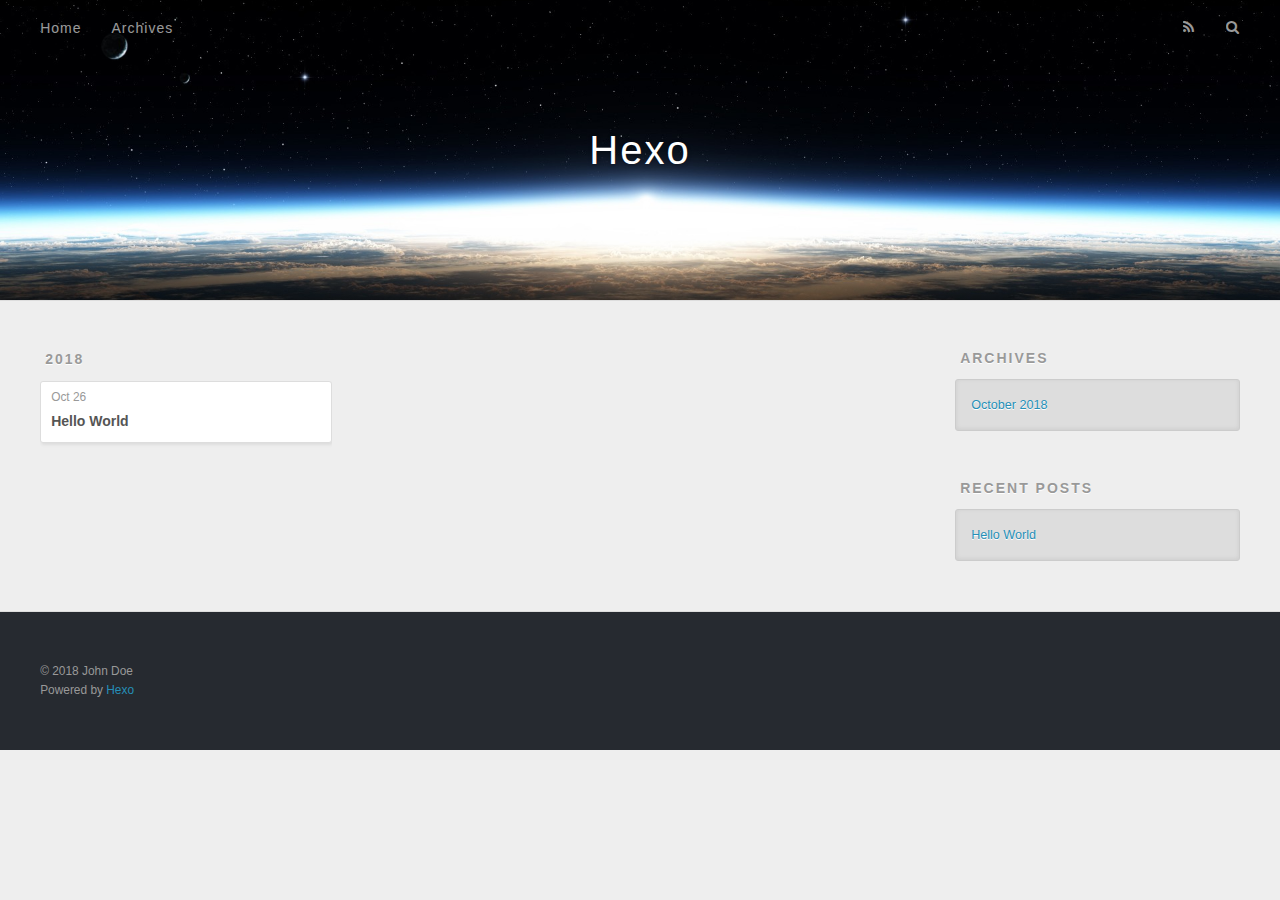
==== archives/index.html @ de54683f "Site updated: 2018-10-26 16:17:37" ====
<!DOCTYPE html>
<html>
<head><meta name="generator" content="Hexo 3.8.0">
  <meta charset="utf-8">
  

  
  <title>Archives | Hexo</title>
  <meta name="viewport" content="width=device-width, initial-scale=1, maximum-scale=1">
  <meta property="og:type" content="website">
<meta property="og:title" content="Hexo">
<meta property="og:url" content="http://yoursite.com/archives/index.html">
<meta property="og:site_name" content="Hexo">
<meta property="og:locale" content="default">
<meta name="twitter:card" content="summary">
<meta name="twitter:title" content="Hexo">
  
    <link rel="alternate" href="/atom.xml" title="Hexo" type="application/atom+xml">
  
  
    <link rel="icon" href="/favicon.png">
  
  
    <link href="//fonts.googleapis.com/css?family=Source+Code+Pro" rel="stylesheet" type="text/css">
  
  <link rel="stylesheet" href="/css/style.css">
</head>
</html>
<body>
  <div id="container">
    <div id="wrap">
      <header id="header">
  <div id="banner"></div>
  <div id="header-outer" class="outer">
    <div id="header-title" class="inner">
      <h1 id="logo-wrap">
        <a href="/" id="logo">Hexo</a>
      </h1>
      
    </div>
    <div id="header-inner" class="inner">
      <nav id="main-nav">
        <a id="main-nav-toggle" class="nav-icon"></a>
        
          <a class="main-nav-link" href="/">Home</a>
        
          <a class="main-nav-link" href="/archives">Archives</a>
        
      </nav>
      <nav id="sub-nav">
        
          <a id="nav-rss-link" class="nav-icon" href="/atom.xml" title="RSS Feed"></a>
        
        <a id="nav-search-btn" class="nav-icon" title="Search"></a>
      </nav>
      <div id="search-form-wrap">
        <form action="//google.com/search" method="get" accept-charset="UTF-8" class="search-form"><input type="search" name="q" class="search-form-input" placeholder="Search"><button type="submit" class="search-form-submit">&#xF002;</button><input type="hidden" name="sitesearch" value="http://yoursite.com"></form>
      </div>
    </div>
  </div>
</header>
      <div class="outer">
        <section id="main">
  
  
    
    
      
      
      <section class="archives-wrap">
        <div class="archive-year-wrap">
          <a href="/archives/2018" class="archive-year">2018</a>
        </div>
        <div class="archives">
    
    <article class="archive-article archive-type-post">
  <div class="archive-article-inner">
    <header class="archive-article-header">
      <a href="/2018/10/26/hello-world/" class="archive-article-date">
  <time datetime="2018-10-26T08:01:07.003Z" itemprop="datePublished">Oct 26</time>
</a>
      
  
    <h1 itemprop="name">
      <a class="archive-article-title" href="/2018/10/26/hello-world/">Hello World</a>
    </h1>
  

    </header>
  </div>
</article>
  
  
    </div></section>
  


</section>
        
          <aside id="sidebar">
  
    

  
    

  
    
  
    
  <div class="widget-wrap">
    <h3 class="widget-title">Archives</h3>
    <div class="widget">
      <ul class="archive-list"><li class="archive-list-item"><a class="archive-list-link" href="/archives/2018/10/">October 2018</a></li></ul>
    </div>
  </div>


  
    
  <div class="widget-wrap">
    <h3 class="widget-title">Recent Posts</h3>
    <div class="widget">
      <ul>
        
          <li>
            <a href="/2018/10/26/hello-world/">Hello World</a>
          </li>
        
      </ul>
    </div>
  </div>

  
</aside>
        
      </div>
      <footer id="footer">
  
  <div class="outer">
    <div id="footer-info" class="inner">
      &copy; 2018 John Doe<br>
      Powered by <a href="http://hexo.io/" target="_blank">Hexo</a>
    </div>
  </div>
</footer>
    </div>
    <nav id="mobile-nav">
  
    <a href="/" class="mobile-nav-link">Home</a>
  
    <a href="/archives" class="mobile-nav-link">Archives</a>
  
</nav>
    

<script src="//ajax.googleapis.com/ajax/libs/jquery/2.0.3/jquery.min.js"></script>


  <link rel="stylesheet" href="/fancybox/jquery.fancybox.css">
  <script src="/fancybox/jquery.fancybox.pack.js"></script>


<script src="/js/script.js"></script>



  </div>
</body>
</html>
---- css/style.css ----
body {
  width: 100%;
}
body:before,
body:after {
  content: "";
  display: table;
}
body:after {
  clear: both;
}
html,
body,
div,
span,
applet,
object,
iframe,
h1,
h2,
h3,
h4,
h5,
h6,
p,
blockquote,
pre,
a,
abbr,
acronym,
address,
big,
cite,
code,
del,
dfn,
em,
img,
ins,
kbd,
q,
s,
samp,
small,
strike,
strong,
sub,
sup,
tt,
var,
dl,
dt,
dd,
ol,
ul,
li,
fieldset,
form,
label,
legend,
table,
caption,
tbody,
tfoot,
thead,
tr,
th,
td {
  margin: 0;
  padding: 0;
  border: 0;
  outline: 0;
  font-weight: inherit;
  font-style: inherit;
  font-family: inherit;
  font-size: 100%;
  vertical-align: baseline;
}
body {
  line-height: 1;
  color: #000;
  background: #fff;
}
ol,
ul {
  list-style: none;
}
table {
  border-collapse: separate;
  border-spacing: 0;
  vertical-align: middle;
}
caption,
th,
td {
  text-align: left;
  font-weight: normal;
  vertical-align: middle;
}
a img {
  border: none;
}
input,
button {
  margin: 0;
  padding: 0;
}
input::-moz-focus-inner,
button::-moz-focus-inner {
  border: 0;
  padding: 0;
}
@font-face {
  font-family: FontAwesome;
  font-style: normal;
  font-weight: normal;
  src: url("fonts/fontawesome-webfont.eot?v=#4.0.3");
  src: url("fonts/fontawesome-webfont.eot?#iefix&v=#4.0.3") format("embedded-opentype"), url("fonts/fontawesome-webfont.woff?v=#4.0.3") format("woff"), url("fonts/fontawesome-webfont.ttf?v=#4.0.3") format("truetype"), url("fonts/fontawesome-webfont.svg#fontawesomeregular?v=#4.0.3") format("svg");
}
html,
body,
#container {
  height: 100%;
}
body {
  background: #eee;
  font: 14px -apple-system, BlinkMacSystemFont, "Segoe UI", "Roboto", "Oxygen", "Ubuntu", "Cantarell", "Fira Sans", "Droid Sans", "Helvetica Neue", sans-serif;
  -webkit-text-size-adjust: 100%;
}
.outer {
  max-width: 1220px;
  margin: 0 auto;
  padding: 0 20px;
}
.outer:before,
.outer:after {
  content: "";
  display: table;
}
.outer:after {
  clear: both;
}
.inner {
  display: inline;
  float: left;
  width: 98.33333333333333%;
  margin: 0 0.833333333333333%;
}
.left,
.alignleft {
  float: left;
}
.right,
.alignright {
  float: right;
}
.clear {
  clear: both;
}
#container {
  position: relative;
}
.mobile-nav-on {
  overflow: hidden;
}
#wrap {
  height: 100%;
  width: 100%;
  position: absolute;
  top: 0;
  left: 0;
  -webkit-transition: 0.2s ease-out;
  -moz-transition: 0.2s ease-out;
  -ms-transition: 0.2s ease-out;
  transition: 0.2s ease-out;
  z-index: 1;
  background: #eee;
}
.mobile-nav-on #wrap {
  left: 280px;
}
@media screen and (min-width: 768px) {
  #main {
    display: inline;
    float: left;
    width: 73.33333333333333%;
    margin: 0 0.833333333333333%;
  }
}
.article-date,
.article-category-link,
.archive-year,
.widget-title {
  text-decoration: none;
  text-transform: uppercase;
  letter-spacing: 2px;
  color: #999;
  margin-bottom: 1em;
  margin-left: 5px;
  line-height: 1em;
  text-shadow: 0 1px #fff;
  font-weight: bold;
}
.article-inner,
.archive-article-inner {
  background: #fff;
  -webkit-box-shadow: 1px 2px 3px #ddd;
  box-shadow: 1px 2px 3px #ddd;
  border: 1px solid #ddd;
  border-radius: 3px;
}
.article-entry h1,
.widget h1 {
  font-size: 2em;
}
.article-entry h2,
.widget h2 {
  font-size: 1.5em;
}
.article-entry h3,
.widget h3 {
  font-size: 1.3em;
}
.article-entry h4,
.widget h4 {
  font-size: 1.2em;
}
.article-entry h5,
.widget h5 {
  font-size: 1em;
}
.article-entry h6,
.widget h6 {
  font-size: 1em;
  color: #999;
}
.article-entry hr,
.widget hr {
  border: 1px dashed #ddd;
}
.article-entry strong,
.widget strong {
  font-weight: bold;
}
.article-entry em,
.widget em,
.article-entry cite,
.widget cite {
  font-style: italic;
}
.article-entry sup,
.widget sup,
.article-entry sub,
.widget sub {
  font-size: 0.75em;
  line-height: 0;
  position: relative;
  vertical-align: baseline;
}
.article-entry sup,
.widget sup {
  top: -0.5em;
}
.article-entry sub,
.widget sub {
  bottom: -0.2em;
}
.article-entry small,
.widget small {
  font-size: 0.85em;
}
.article-entry acronym,
.widget acronym,
.article-entry abbr,
.widget abbr {
  border-bottom: 1px dotted;
}
.article-entry ul,
.widget ul,
.article-entry ol,
.widget ol,
.article-entry dl,
.widget dl {
  margin: 0 20px;
  line-height: 1.6em;
}
.article-entry ul ul,
.widget ul ul,
.article-entry ol ul,
.widget ol ul,
.article-entry ul ol,
.widget ul ol,
.article-entry ol ol,
.widget ol ol {
  margin-top: 0;
  margin-bottom: 0;
}
.article-entry ul,
.widget ul {
  list-style: disc;
}
.article-entry ol,
.widget ol {
  list-style: decimal;
}
.article-entry dt,
.widget dt {
  font-weight: bold;
}
#header {
  height: 300px;
  position: relative;
  border-bottom: 1px solid #ddd;
}
#header:before,
#header:after {
  content: "";
  position: absolute;
  left: 0;
  right: 0;
  height: 40px;
}
#header:before {
  top: 0;
  background: -webkit-linear-gradient(rgba(0,0,0,0.2), transparent);
  background: -moz-linear-gradient(rgba(0,0,0,0.2), transparent);
  background: -ms-linear-gradient(rgba(0,0,0,0.2), transparent);
  background: linear-gradient(rgba(0,0,0,0.2), transparent);
}
#header:after {
  bottom: 0;
  background: -webkit-linear-gradient(transparent, rgba(0,0,0,0.2));
  background: -moz-linear-gradient(transparent, rgba(0,0,0,0.2));
  background: -ms-linear-gradient(transparent, rgba(0,0,0,0.2));
  background: linear-gradient(transparent, rgba(0,0,0,0.2));
}
#header-outer {
  height: 100%;
  position: relative;
}
#header-inner {
  position: relative;
  overflow: hidden;
}
#banner {
  position: absolute;
  top: 0;
  left: 0;
  width: 100%;
  height: 100%;
  background: url("images/banner.jpg") center #000;
  -webkit-background-size: cover;
  -moz-background-size: cover;
  background-size: cover;
  z-index: -1;
}
#header-title {
  text-align: center;
  height: 40px;
  position: absolute;
  top: 50%;
  left: 0;
  margin-top: -20px;
}
#logo,
#subtitle {
  text-decoration: none;
  color: #fff;
  font-weight: 300;
  text-shadow: 0 1px 4px rgba(0,0,0,0.3);
}
#logo {
  font-size: 40px;
  line-height: 40px;
  letter-spacing: 2px;
}
#subtitle {
  font-size: 16px;
  line-height: 16px;
  letter-spacing: 1px;
}
#subtitle-wrap {
  margin-top: 16px;
}
#main-nav {
  float: left;
  margin-left: -15px;
}
.nav-icon,
.main-nav-link {
  float: left;
  color: #fff;
  opacity: 0.6;
  text-decoration: none;
  text-shadow: 0 1px rgba(0,0,0,0.2);
  -webkit-transition: opacity 0.2s;
  -moz-transition: opacity 0.2s;
  -ms-transition: opacity 0.2s;
  transition: opacity 0.2s;
  display: block;
  padding: 20px 15px;
}
.nav-icon:hover,
.main-nav-link:hover {
  opacity: 1;
}
.nav-icon {
  font-family: FontAwesome;
  text-align: center;
  font-size: 14px;
  width: 14px;
  height: 14px;
  padding: 20px 15px;
  position: relative;
  cursor: pointer;
}
.main-nav-link {
  font-weight: 300;
  letter-spacing: 1px;
}
@media screen and (max-width: 479px) {
  .main-nav-link {
    display: none;
  }
}
#main-nav-toggle {
  display: none;
}
#main-nav-toggle:before {
  content: "\f0c9";
}
@media screen and (max-width: 479px) {
  #main-nav-toggle {
    display: block;
  }
}
#sub-nav {
  float: right;
  margin-right: -15px;
}
#nav-rss-link:before {
  content: "\f09e";
}
#nav-search-btn:before {
  content: "\f002";
}
#search-form-wrap {
  position: absolute;
  top: 15px;
  width: 150px;
  height: 30px;
  right: -150px;
  opacity: 0;
  -webkit-transition: 0.2s ease-out;
  -moz-transition: 0.2s ease-out;
  -ms-transition: 0.2s ease-out;
  transition: 0.2s ease-out;
}
#search-form-wrap.on {
  opacity: 1;
  right: 0;
}
@media screen and (max-width: 479px) {
  #search-form-wrap {
    width: 100%;
    right: -100%;
  }
}
.search-form {
  position: absolute;
  top: 0;
  left: 0;
  right: 0;
  background: #fff;
  padding: 5px 15px;
  border-radius: 15px;
  -webkit-box-shadow: 0 0 10px rgba(0,0,0,0.3);
  box-shadow: 0 0 10px rgba(0,0,0,0.3);
}
.search-form-input {
  border: none;
  background: none;
  color: #555;
  width: 100%;
  font: 13px -apple-system, BlinkMacSystemFont, "Segoe UI", "Roboto", "Oxygen", "Ubuntu", "Cantarell", "Fira Sans", "Droid Sans", "Helvetica Neue", sans-serif;
  outline: none;
}
.search-form-input::-webkit-search-results-decoration,
.search-form-input::-webkit-search-cancel-button {
  -webkit-appearance: none;
}
.search-form-submit {
  position: absolute;
  top: 50%;
  right: 10px;
  margin-top: -7px;
  font: 13px FontAwesome;
  border: none;
  background: none;
  color: #bbb;
  cursor: pointer;
}
.search-form-submit:hover,
.search-form-submit:focus {
  color: #777;
}
.article {
  margin: 50px 0;
}
.article-inner {
  overflow: hidden;
}
.article-meta:before,
.article-meta:after {
  content: "";
  display: table;
}
.article-meta:after {
  clear: both;
}
.article-date {
  float: left;
}
.article-category {
  float: left;
  line-height: 1em;
  color: #ccc;
  text-shadow: 0 1px #fff;
  margin-left: 8px;
}
.article-category:before {
  content: "\2022";
}
.article-category-link {
  margin: 0 12px 1em;
}
.article-header {
  padding: 20px 20px 0;
}
.article-title {
  text-decoration: none;
  font-size: 2em;
  font-weight: bold;
  color: #555;
  line-height: 1.1em;
  -webkit-transition: color 0.2s;
  -moz-transition: color 0.2s;
  -ms-transition: color 0.2s;
  transition: color 0.2s;
}
a.article-title:hover {
  color: #258fb8;
}
.article-entry {
  color: #555;
  padding: 0 20px;
}
.article-entry:before,
.article-entry:after {
  content: "";
  display: table;
}
.article-entry:after {
  clear: both;
}
.article-entry p,
.article-entry table {
  line-height: 1.6em;
  margin: 1.6em 0;
}
.article-entry h1,
.article-entry h2,
.article-entry h3,
.article-entry h4,
.article-entry h5,
.article-entry h6 {
  font-weight: bold;
}
.article-entry h1,
.article-entry h2,
.article-entry h3,
.article-entry h4,
.article-entry h5,
.article-entry h6 {
  line-height: 1.1em;
  margin: 1.1em 0;
}
.article-entry a {
  color: #258fb8;
  text-decoration: none;
}
.article-entry a:hover {
  text-decoration: underline;
}
.article-entry ul,
.article-entry ol,
.article-entry dl {
  margin-top: 1.6em;
  margin-bottom: 1.6em;
}
.article-entry img,
.article-entry video {
  max-width: 100%;
  height: auto;
  display: block;
  margin: auto;
}
.article-entry iframe {
  border: none;
}
.article-entry table {
  width: 100%;
  border-collapse: collapse;
  border-spacing: 0;
}
.article-entry th {
  font-weight: bold;
  border-bottom: 3px solid #ddd;
  padding-bottom: 0.5em;
}
.article-entry td {
  border-bottom: 1px solid #ddd;
  padding: 10px 0;
}
.article-entry blockquote {
  font-family: Georgia, "Times New Roman", serif;
  font-size: 1.4em;
  margin: 1.6em 20px;
  text-align: center;
}
.article-entry blockquote footer {
  font-size: 14px;
  margin: 1.6em 0;
  font-family: -apple-system, BlinkMacSystemFont, "Segoe UI", "Roboto", "Oxygen", "Ubuntu", "Cantarell", "Fira Sans", "Droid Sans", "Helvetica Neue", sans-serif;
}
.article-entry blockquote footer cite:before {
  content: "—";
  padding: 0 0.5em;
}
.article-entry .pullquote {
  text-align: left;
  width: 45%;
  margin: 0;
}
.article-entry .pullquote.left {
  margin-left: 0.5em;
  margin-right: 1em;
}
.article-entry .pullquote.right {
  margin-right: 0.5em;
  margin-left: 1em;
}
.article-entry .caption {
  color: #999;
  display: block;
  font-size: 0.9em;
  margin-top: 0.5em;
  position: relative;
  text-align: center;
}
.article-entry .video-container {
  position: relative;
  padding-top: 56.25%;
  height: 0;
  overflow: hidden;
}
.article-entry .video-container iframe,
.article-entry .video-container object,
.article-entry .video-container embed {
  position: absolute;
  top: 0;
  left: 0;
  width: 100%;
  height: 100%;
  margin-top: 0;
}
.article-more-link a {
  display: inline-block;
  line-height: 1em;
  padding: 6px 15px;
  border-radius: 15px;
  background: #eee;
  color: #999;
  text-shadow: 0 1px #fff;
  text-decoration: none;
}
.article-more-link a:hover {
  background: #258fb8;
  color: #fff;
  text-decoration: none;
  text-shadow: 0 1px #1e7293;
}
.article-footer {
  font-size: 0.85em;
  line-height: 1.6em;
  border-top: 1px solid #ddd;
  padding-top: 1.6em;
  margin: 0 20px 20px;
}
.article-footer:before,
.article-footer:after {
  content: "";
  display: table;
}
.article-footer:after {
  clear: both;
}
.article-footer a {
  color: #999;
  text-decoration: none;
}
.article-footer a:hover {
  color: #555;
}
.article-tag-list-item {
  float: left;
  margin-right: 10px;
}
.article-tag-list-link:before {
  content: "#";
}
.article-comment-link {
  float: right;
}
.article-comment-link:before {
  content: "\f075";
  font-family: FontAwesome;
  padding-right: 8px;
}
.article-share-link {
  cursor: pointer;
  float: right;
  margin-left: 20px;
}
.article-share-link:before {
  content: "\f064";
  font-family: FontAwesome;
  padding-right: 6px;
}
#article-nav {
  position: relative;
}
#article-nav:before,
#article-nav:after {
  content: "";
  display: table;
}
#article-nav:after {
  clear: both;
}
@media screen and (min-width: 768px) {
  #article-nav {
    margin: 50px 0;
  }
  #article-nav:before {
    width: 8px;
    height: 8px;
    position: absolute;
    top: 50%;
    left: 50%;
    margin-top: -4px;
    margin-left: -4px;
    content: "";
    border-radius: 50%;
    background: #ddd;
    -webkit-box-shadow: 0 1px 2px #fff;
    box-shadow: 0 1px 2px #fff;
  }
}
.article-nav-link-wrap {
  text-decoration: none;
  text-shadow: 0 1px #fff;
  color: #999;
  -webkit-box-sizing: border-box;
  -moz-box-sizing: border-box;
  box-sizing: border-box;
  margin-top: 50px;
  text-align: center;
  display: block;
}
.article-nav-link-wrap:hover {
  color: #555;
}
@media screen and (min-width: 768px) {
  .article-nav-link-wrap {
    width: 50%;
    margin-top: 0;
  }
}
@media screen and (min-width: 768px) {
  #article-nav-newer {
    float: left;
    text-align: right;
    padding-right: 20px;
  }
}
@media screen and (min-width: 768px) {
  #article-nav-older {
    float: right;
    text-align: left;
    padding-left: 20px;
  }
}
.article-nav-caption {
  text-transform: uppercase;
  letter-spacing: 2px;
  color: #ddd;
  line-height: 1em;
  font-weight: bold;
}
#article-nav-newer .article-nav-caption {
  margin-right: -2px;
}
.article-nav-title {
  font-size: 0.85em;
  line-height: 1.6em;
  margin-top: 0.5em;
}
.article-share-box {
  position: absolute;
  display: none;
  background: #fff;
  -webkit-box-shadow: 1px 2px 10px rgba(0,0,0,0.2);
  box-shadow: 1px 2px 10px rgba(0,0,0,0.2);
  border-radius: 3px;
  margin-left: -145px;
  overflow: hidden;
  z-index: 1;
}
.article-share-box.on {
  display: block;
}
.article-share-input {
  width: 100%;
  background: none;
  -webkit-box-sizing: border-box;
  -moz-box-sizing: border-box;
  box-sizing: border-box;
  font: 14px -apple-system, BlinkMacSystemFont, "Segoe UI", "Roboto", "Oxygen", "Ubuntu", "Cantarell", "Fira Sans", "Droid Sans", "Helvetica Neue", sans-serif;
  padding: 0 15px;
  color: #555;
  outline: none;
  border: 1px solid #ddd;
  border-radius: 3px 3px 0 0;
  height: 36px;
  line-height: 36px;
}
.article-share-links {
  background: #eee;
}
.article-share-links:before,
.article-share-links:after {
  content: "";
  display: table;
}
.article-share-links:after {
  clear: both;
}
.article-share-twitter,
.article-share-facebook,
.article-share-pinterest,
.article-share-google {
  width: 50px;
  height: 36px;
  display: block;
  float: left;
  position: relative;
  color: #999;
  text-shadow: 0 1px #fff;
}
.article-share-twitter:before,
.article-share-facebook:before,
.article-share-pinterest:before,
.article-share-google:before {
  font-size: 20px;
  font-family: FontAwesome;
  width: 20px;
  height: 20px;
  position: absolute;
  top: 50%;
  left: 50%;
  margin-top: -10px;
  margin-left: -10px;
  text-align: center;
}
.article-share-twitter:hover,
.article-share-facebook:hover,
.article-share-pinterest:hover,
.article-share-google:hover {
  color: #fff;
}
.article-share-twitter:before {
  content: "\f099";
}
.article-share-twitter:hover {
  background: #00aced;
  text-shadow: 0 1px #008abe;
}
.article-share-facebook:before {
  content: "\f09a";
}
.article-share-facebook:hover {
  background: #3b5998;
  text-shadow: 0 1px #2f477a;
}
.article-share-pinterest:before {
  content: "\f0d2";
}
.article-share-pinterest:hover {
  background: #cb2027;
  text-shadow: 0 1px #a21a1f;
}
.article-share-google:before {
  content: "\f0d5";
}
.article-share-google:hover {
  background: #dd4b39;
  text-shadow: 0 1px #be3221;
}
.article-gallery {
  background: #000;
  position: relative;
}
.article-gallery-photos {
  position: relative;
  overflow: hidden;
}
.article-gallery-img {
  display: none;
  max-width: 100%;
}
.article-gallery-img:first-child {
  display: block;
}
.article-gallery-img.loaded {
  position: absolute;
  display: block;
}
.article-gallery-img img {
  display: block;
  max-width: 100%;
  margin: 0 auto;
}
#comments {
  background: #fff;
  -webkit-box-shadow: 1px 2px 3px #ddd;
  box-shadow: 1px 2px 3px #ddd;
  padding: 20px;
  border: 1px solid #ddd;
  border-radius: 3px;
  margin: 50px 0;
}
#comments a {
  color: #258fb8;
}
.archives-wrap {
  margin: 50px 0;
}
.archives:before,
.archives:after {
  content: "";
  display: table;
}
.archives:after {
  clear: both;
}
.archive-year-wrap {
  margin-bottom: 1em;
}
.archives {
  -webkit-column-gap: 10px;
  -moz-column-gap: 10px;
  column-gap: 10px;
}
@media screen and (min-width: 480px) and (max-width: 767px) {
  .archives {
    -webkit-column-count: 2;
    -moz-column-count: 2;
    column-count: 2;
  }
}
@media screen and (min-width: 768px) {
  .archives {
    -webkit-column-count: 3;
    -moz-column-count: 3;
    column-count: 3;
  }
}
.archive-article {
  -webkit-column-break-inside: avoid;
  page-break-inside: avoid;
  overflow: hidden;
  break-inside: avoid-column;
}
.archive-article-inner {
  padding: 10px;
  margin-bottom: 15px;
}
.archive-article-title {
  text-decoration: none;
  font-weight: bold;
  color: #555;
  -webkit-transition: color 0.2s;
  -moz-transition: color 0.2s;
  -ms-transition: color 0.2s;
  transition: color 0.2s;
  line-height: 1.6em;
}
.archive-article-title:hover {
  color: #258fb8;
}
.archive-article-footer {
  margin-top: 1em;
}
.archive-article-date {
  color: #999;
  text-decoration: none;
  font-size: 0.85em;
  line-height: 1em;
  margin-bottom: 0.5em;
  display: block;
}
#page-nav {
  margin: 50px auto;
  background: #fff;
  -webkit-box-shadow: 1px 2px 3px #ddd;
  box-shadow: 1px 2px 3px #ddd;
  border: 1px solid #ddd;
  border-radius: 3px;
  text-align: center;
  color: #999;
  overflow: hidden;
}
#page-nav:before,
#page-nav:after {
  content: "";
  display: table;
}
#page-nav:after {
  clear: both;
}
#page-nav a,
#page-nav span {
  padding: 10px 20px;
  line-height: 1;
  height: 2ex;
}
#page-nav a {
  color: #999;
  text-decoration: none;
}
#page-nav a:hover {
  background: #999;
  color: #fff;
}
#page-nav .prev {
  float: left;
}
#page-nav .next {
  float: right;
}
#page-nav .page-number {
  display: inline-block;
}
@media screen and (max-width: 479px) {
  #page-nav .page-number {
    display: none;
  }
}
#page-nav .current {
  color: #555;
  font-weight: bold;
}
#page-nav .space {
  color: #ddd;
}
#footer {
  background: #262a30;
  padding: 50px 0;
  border-top: 1px solid #ddd;
  color: #999;
}
#footer a {
  color: #258fb8;
  text-decoration: none;
}
#footer a:hover {
  text-decoration: underline;
}
#footer-info {
  line-height: 1.6em;
  font-size: 0.85em;
}
.article-entry pre,
.article-entry .highlight {
  background: #2d2d2d;
  margin: 0 -20px;
  padding: 15px 20px;
  border-style: solid;
  border-color: #ddd;
  border-width: 1px 0;
  overflow: auto;
  color: #ccc;
  line-height: 22.400000000000002px;
}
.article-entry .highlight .gutter pre,
.article-entry .gist .gist-file .gist-data .line-numbers {
  color: #666;
  font-size: 0.85em;
}
.article-entry pre,
.article-entry code {
  font-family: "Source Code Pro", Consolas, Monaco, Menlo, Consolas, monospace;
}
.article-entry code {
  background: #eee;
  text-shadow: 0 1px #fff;
  padding: 0 0.3em;
}
.article-entry pre code {
  background: none;
  text-shadow: none;
  padding: 0;
}
.article-entry .highlight pre {
  border: none;
  margin: 0;
  padding: 0;
}
.article-entry .highlight table {
  margin: 0;
  width: auto;
}
.article-entry .highlight td {
  border: none;
  padding: 0;
}
.article-entry .highlight figcaption {
  font-size: 0.85em;
  color: #999;
  line-height: 1em;
  margin-bottom: 1em;
}
.article-entry .highlight figcaption:before,
.article-entry .highlight figcaption:after {
  content: "";
  display: table;
}
.article-entry .highlight figcaption:after {
  clear: both;
}
.article-entry .highlight figcaption a {
  float: right;
}
.article-entry .highlight .gutter pre {
  text-align: right;
  padding-right: 20px;
}
.article-entry .highlight .line {
  height: 22.400000000000002px;
}
.article-entry .highlight .line.marked {
  background: #515151;
}
.article-entry .gist {
  margin: 0 -20px;
  border-style: solid;
  border-color: #ddd;
  border-width: 1px 0;
  background: #2d2d2d;
  padding: 15px 20px 15px 0;
}
.article-entry .gist .gist-file {
  border: none;
  font-family: "Source Code Pro", Consolas, Monaco, Menlo, Consolas, monospace;
  margin: 0;
}
.article-entry .gist .gist-file .gist-data {
  background: none;
  border: none;
}
.article-entry .gist .gist-file .gist-data .line-numbers {
  background: none;
  border: none;
  padding: 0 20px 0 0;
}
.article-entry .gist .gist-file .gist-data .line-data {
  padding: 0 !important;
}
.article-entry .gist .gist-file .highlight {
  margin: 0;
  padding: 0;
  border: none;
}
.article-entry .gist .gist-file .gist-meta {
  background: #2d2d2d;
  color: #999;
  font: 0.85em -apple-system, BlinkMacSystemFont, "Segoe UI", "Roboto", "Oxygen", "Ubuntu", "Cantarell", "Fira Sans", "Droid Sans", "Helvetica Neue", sans-serif;
  text-shadow: 0 0;
  padding: 0;
  margin-top: 1em;
  margin-left: 20px;
}
.article-entry .gist .gist-file .gist-meta a {
  color: #258fb8;
  font-weight: normal;
}
.article-entry .gist .gist-file .gist-meta a:hover {
  text-decoration: underline;
}
pre .comment,
pre .title {
  color: #999;
}
pre .variable,
pre .attribute,
pre .tag,
pre .regexp,
pre .ruby .constant,
pre .xml .tag .title,
pre .xml .pi,
pre .xml .doctype,
pre .html .doctype,
pre .css .id,
pre .css .class,
pre .css .pseudo {
  color: #f2777a;
}
pre .number,
pre .preprocessor,
pre .built_in,
pre .literal,
pre .params,
pre .constant {
  color: #f99157;
}
pre .class,
pre .ruby .class .title,
pre .css .rules .attribute {
  color: #9c9;
}
pre .string,
pre .value,
pre .inheritance,
pre .header,
pre .ruby .symbol,
pre .xml .cdata {
  color: #9c9;
}
pre .css .hexcolor {
  color: #6cc;
}
pre .function,
pre .python .decorator,
pre .python .title,
pre .ruby .function .title,
pre .ruby .title .keyword,
pre .perl .sub,
pre .javascript .title,
pre .coffeescript .title {
  color: #69c;
}
pre .keyword,
pre .javascript .function {
  color: #c9c;
}
@media screen and (max-width: 479px) {
  #mobile-nav {
    position: absolute;
    top: 0;
    left: 0;
    width: 280px;
    height: 100%;
    background: #191919;
    border-right: 1px solid #fff;
  }
}
@media screen and (max-width: 479px) {
  .mobile-nav-link {
    display: block;
    color: #999;
    text-decoration: none;
    padding: 15px 20px;
    font-weight: bold;
  }
  .mobile-nav-link:hover {
    color: #fff;
  }
}
@media screen and (min-width: 768px) {
  #sidebar {
    display: inline;
    float: left;
    width: 23.333333333333332%;
    margin: 0 0.833333333333333%;
  }
}
.widget-wrap {
  margin: 50px 0;
}
.widget {
  color: #777;
  text-shadow: 0 1px #fff;
  background: #ddd;
  -webkit-box-shadow: 0 -1px 4px #ccc inset;
  box-shadow: 0 -1px 4px #ccc inset;
  border: 1px solid #ccc;
  padding: 15px;
  border-radius: 3px;
}
.widget a {
  color: #258fb8;
  text-decoration: none;
}
.widget a:hover {
  text-decoration: underline;
}
.widget ul ul,
.widget ol ul,
.widget dl ul,
.widget ul ol,
.widget ol ol,
.widget dl ol,
.widget ul dl,
.widget ol dl,
.widget dl dl {
  margin-left: 15px;
  list-style: disc;
}
.widget {
  line-height: 1.6em;
  word-wrap: break-word;
  font-size: 0.9em;
}
.widget ul,
.widget ol {
  list-style: none;
  margin: 0;
}
.widget ul ul,
.widget ol ul,
.widget ul ol,
.widget ol ol {
  margin: 0 20px;
}
.widget ul ul,
.widget ol ul {
  list-style: disc;
}
.widget ul ol,
.widget ol ol {
  list-style: decimal;
}
.category-list-count,
.tag-list-count,
.archive-list-count {
  padding-left: 5px;
  color: #999;
  font-size: 0.85em;
}
.category-list-count:before,
.tag-list-count:before,
.archive-list-count:before {
  content: "(";
}
.category-list-count:after,
.tag-list-count:after,
.archive-list-count:after {
  content: ")";
}
.tagcloud a {
  margin-right: 5px;
  display: inline-block;
}
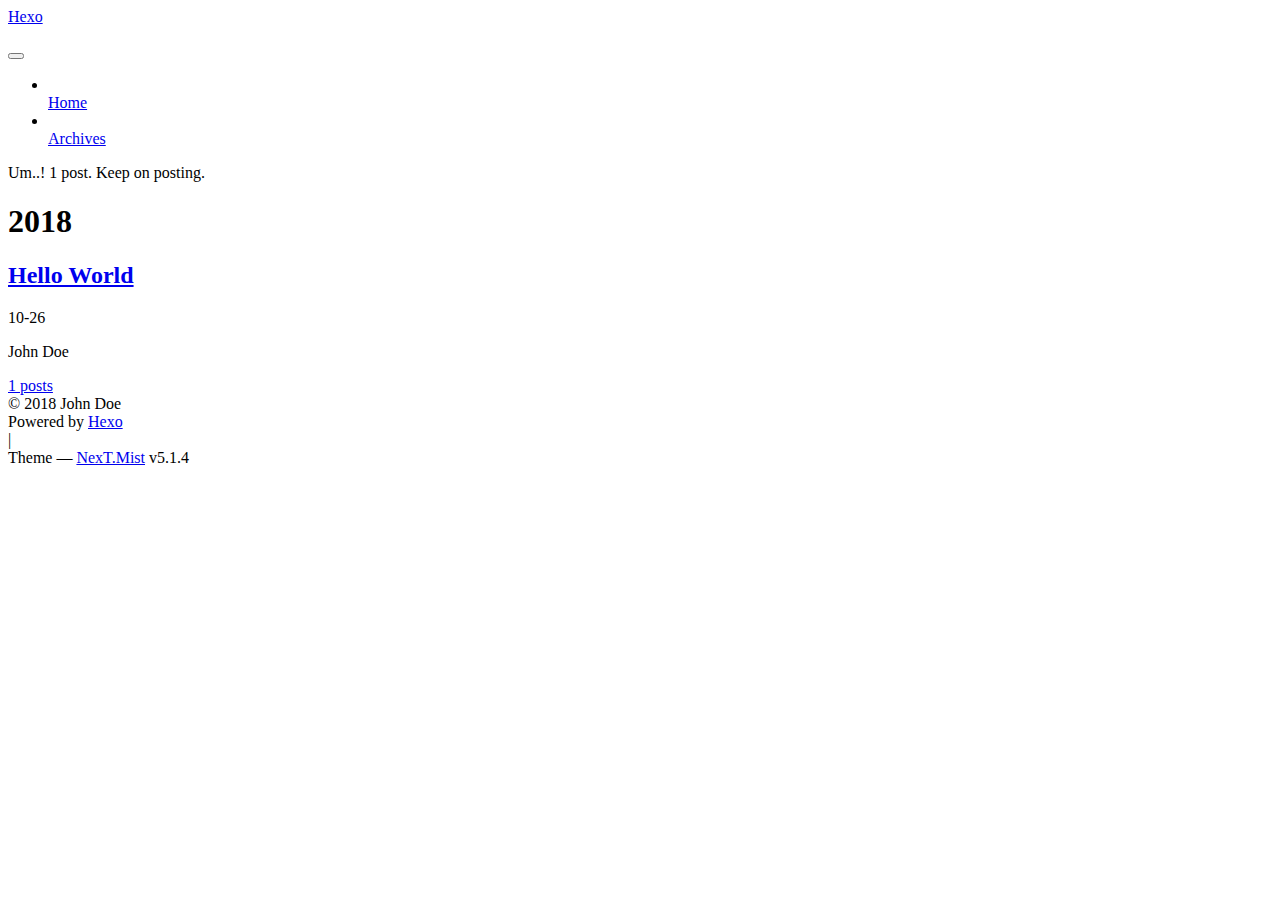
==== commit c456b790: "Site updated: 2018-10-26 16:26:12" ====
--- a/archives/index.html
+++ b/archives/index.html
@@ -1,170 +1,549 @@
 <!DOCTYPE html>
-<html>
+
+
+
+  
+
+
+<html class="theme-next mist use-motion" lang="">
 <head><meta name="generator" content="Hexo 3.8.0">
-  <meta charset="utf-8">
-  
-
-  
-  <title>Archives | Hexo</title>
-  <meta name="viewport" content="width=device-width, initial-scale=1, maximum-scale=1">
-  <meta property="og:type" content="website">
+  <meta charset="UTF-8">
+<meta http-equiv="X-UA-Compatible" content="IE=edge">
+<meta name="viewport" content="width=device-width, initial-scale=1, maximum-scale=1">
+<meta name="theme-color" content="#222">
+
+
+
+
+
+
+
+
+
+<meta http-equiv="Cache-Control" content="no-transform">
+<meta http-equiv="Cache-Control" content="no-siteapp">
+
+
+
+
+
+
+
+
+
+
+
+
+
+
+
+
+  
+  
+  <link href="/blog/lib/fancybox/source/jquery.fancybox.css?v=2.1.5" rel="stylesheet" type="text/css">
+
+
+
+
+
+
+
+<link href="/blog/lib/font-awesome/css/font-awesome.min.css?v=4.6.2" rel="stylesheet" type="text/css">
+
+<link href="/blog/css/main.css?v=5.1.4" rel="stylesheet" type="text/css">
+
+
+  <link rel="apple-touch-icon" sizes="180x180" href="/blog/images/apple-touch-icon-next.png?v=5.1.4">
+
+
+  <link rel="icon" type="image/png" sizes="32x32" href="/blog/images/favicon-32x32-next.png?v=5.1.4">
+
+
+  <link rel="icon" type="image/png" sizes="16x16" href="/blog/images/favicon-16x16-next.png?v=5.1.4">
+
+
+  <link rel="mask-icon" href="/blog/images/logo.svg?v=5.1.4" color="#222">
+
+
+
+
+
+  <meta name="keywords" content="Hexo, NexT">
+
+
+
+
+
+
+
+
+
+
+<meta property="og:type" content="website">
 <meta property="og:title" content="Hexo">
-<meta property="og:url" content="http://yoursite.com/archives/index.html">
+<meta property="og:url" content="https://xuedan1992.github.io/blog/archives/index.html">
 <meta property="og:site_name" content="Hexo">
 <meta property="og:locale" content="default">
 <meta name="twitter:card" content="summary">
 <meta name="twitter:title" content="Hexo">
-  
-    <link rel="alternate" href="/atom.xml" title="Hexo" type="application/atom+xml">
-  
-  
-    <link rel="icon" href="/favicon.png">
-  
-  
-    <link href="//fonts.googleapis.com/css?family=Source+Code+Pro" rel="stylesheet" type="text/css">
-  
-  <link rel="stylesheet" href="/css/style.css">
+
+
+
+<script type="text/javascript" id="hexo.configurations">
+  var NexT = window.NexT || {};
+  var CONFIG = {
+    root: '/blog/',
+    scheme: 'Mist',
+    version: '5.1.4',
+    sidebar: {"position":"left","display":"post","offset":12,"b2t":false,"scrollpercent":false,"onmobile":false},
+    fancybox: true,
+    tabs: true,
+    motion: {"enable":true,"async":false,"transition":{"post_block":"fadeIn","post_header":"slideDownIn","post_body":"slideDownIn","coll_header":"slideLeftIn","sidebar":"slideUpIn"}},
+    duoshuo: {
+      userId: '0',
+      author: 'Author'
+    },
+    algolia: {
+      applicationID: '',
+      apiKey: '',
+      indexName: '',
+      hits: {"per_page":10},
+      labels: {"input_placeholder":"Search for Posts","hits_empty":"We didn't find any results for the search: ${query}","hits_stats":"${hits} results found in ${time} ms"}
+    }
+  };
+</script>
+
+
+
+  <link rel="canonical" href="https://xuedan1992.github.io/blog/archives/">
+
+
+
+
+
+  <title>Archive | Hexo</title>
+  
+
+
+
+
+
+
+
+
 </head>
-</html>
-<body>
-  <div id="container">
-    <div id="wrap">
-      <header id="header">
-  <div id="banner"></div>
-  <div id="header-outer" class="outer">
-    <div id="header-title" class="inner">
-      <h1 id="logo-wrap">
-        <a href="/" id="logo">Hexo</a>
-      </h1>
-      
+
+<body itemscope="" itemtype="http://schema.org/WebPage" lang="default">
+
+  
+  
+    
+  
+
+  <div class="container sidebar-position-left page-archive">
+    <div class="headband"></div>
+
+    <header id="header" class="header" itemscope="" itemtype="http://schema.org/WPHeader">
+      <div class="header-inner"><div class="site-brand-wrapper">
+  <div class="site-meta ">
+    
+
+    <div class="custom-logo-site-title">
+      <a href="/blog/" class="brand" rel="start">
+        <span class="logo-line-before"><i></i></span>
+        <span class="site-title">Hexo</span>
+        <span class="logo-line-after"><i></i></span>
+      </a>
     </div>
-    <div id="header-inner" class="inner">
-      <nav id="main-nav">
-        <a id="main-nav-toggle" class="nav-icon"></a>
-        
-          <a class="main-nav-link" href="/">Home</a>
-        
-          <a class="main-nav-link" href="/archives">Archives</a>
-        
-      </nav>
-      <nav id="sub-nav">
-        
-          <a id="nav-rss-link" class="nav-icon" href="/atom.xml" title="RSS Feed"></a>
-        
-        <a id="nav-search-btn" class="nav-icon" title="Search"></a>
-      </nav>
-      <div id="search-form-wrap">
-        <form action="//google.com/search" method="get" accept-charset="UTF-8" class="search-form"><input type="search" name="q" class="search-form-input" placeholder="Search"><button type="submit" class="search-form-submit">&#xF002;</button><input type="hidden" name="sitesearch" value="http://yoursite.com"></form>
+      
+        <p class="site-subtitle"></p>
+      
+  </div>
+
+  <div class="site-nav-toggle">
+    <button>
+      <span class="btn-bar"></span>
+      <span class="btn-bar"></span>
+      <span class="btn-bar"></span>
+    </button>
+  </div>
+</div>
+
+<nav class="site-nav">
+  
+
+  
+    <ul id="menu" class="menu">
+      
+        
+        <li class="menu-item menu-item-home">
+          <a href="/blog/" rel="section">
+            
+              <i class="menu-item-icon fa fa-fw fa-home"></i> <br>
+            
+            Home
+          </a>
+        </li>
+      
+        
+        <li class="menu-item menu-item-archives">
+          <a href="/blog/archives/" rel="section">
+            
+              <i class="menu-item-icon fa fa-fw fa-archive"></i> <br>
+            
+            Archives
+          </a>
+        </li>
+      
+
+      
+    </ul>
+  
+
+  
+</nav>
+
+
+
+ </div>
+    </header>
+
+    <main id="main" class="main">
+      <div class="main-inner">
+        <div class="content-wrap">
+          <div id="content" class="content">
+            
+
+  
+  
+  
+  <div class="post-block archive">
+    <div id="posts" class="posts-collapse">
+      <span class="archive-move-on"></span>
+
+      <span class="archive-page-counter">
+        
+        
+        
+          
+        
+        Um..! 1 post. Keep on posting.
+      </span>
+
+      
+
+        
+        
+        
+
+        
+          
+          <div class="collection-title">
+            <h1 class="archive-year" id="archive-year-2018">2018</h1>
+          </div>
+        
+        
+
+        
+
+  <article class="post post-type-normal" itemscope="" itemtype="http://schema.org/Article">
+    <header class="post-header">
+
+      <h2 class="post-title">
+        
+            <a class="post-title-link" href="/blog/2018/10/26/hello-world/" itemprop="url">
+              
+                <span itemprop="name">Hello World</span>
+              
+            </a>
+        
+      </h2>
+
+      <div class="post-meta">
+        <time class="post-time" itemprop="dateCreated" datetime="2018-10-26T16:01:07+08:00" content="2018-10-26">
+          10-26
+        </time>
       </div>
+
+    </header>
+  </article>
+
+
+
+      
+
     </div>
   </div>
-</header>
-      <div class="outer">
-        <section id="main">
-  
-  
-    
-    
-      
-      
-      <section class="archives-wrap">
-        <div class="archive-year-wrap">
-          <a href="/archives/2018" class="archive-year">2018</a>
+  
+  
+  
+
+  
+
+
+
+          </div>
+          
+
+
+          
+
         </div>
-        <div class="archives">
-    
-    <article class="archive-article archive-type-post">
-  <div class="archive-article-inner">
-    <header class="archive-article-header">
-      <a href="/2018/10/26/hello-world/" class="archive-article-date">
-  <time datetime="2018-10-26T08:01:07.003Z" itemprop="datePublished">Oct 26</time>
-</a>
-      
-  
-    <h1 itemprop="name">
-      <a class="archive-article-title" href="/2018/10/26/hello-world/">Hello World</a>
-    </h1>
-  
-
-    </header>
-  </div>
-</article>
-  
-  
-    </div></section>
-  
-
-
-</section>
-        
-          <aside id="sidebar">
-  
-    
-
-  
-    
-
-  
-    
-  
-    
-  <div class="widget-wrap">
-    <h3 class="widget-title">Archives</h3>
-    <div class="widget">
-      <ul class="archive-list"><li class="archive-list-item"><a class="archive-list-link" href="/archives/2018/10/">October 2018</a></li></ul>
+        
+          
+  
+  <div class="sidebar-toggle">
+    <div class="sidebar-toggle-line-wrap">
+      <span class="sidebar-toggle-line sidebar-toggle-line-first"></span>
+      <span class="sidebar-toggle-line sidebar-toggle-line-middle"></span>
+      <span class="sidebar-toggle-line sidebar-toggle-line-last"></span>
     </div>
   </div>
 
-
-  
+  <aside id="sidebar" class="sidebar">
     
-  <div class="widget-wrap">
-    <h3 class="widget-title">Recent Posts</h3>
-    <div class="widget">
-      <ul>
-        
-          <li>
-            <a href="/2018/10/26/hello-world/">Hello World</a>
-          </li>
-        
-      </ul>
+    <div class="sidebar-inner">
+
+      
+
+      
+
+      <section class="site-overview-wrap sidebar-panel sidebar-panel-active">
+        <div class="site-overview">
+          <div class="site-author motion-element" itemprop="author" itemscope="" itemtype="http://schema.org/Person">
+            
+              <p class="site-author-name" itemprop="name">John Doe</p>
+              <p class="site-description motion-element" itemprop="description"></p>
+          </div>
+
+          <nav class="site-state motion-element">
+
+            
+              <div class="site-state-item site-state-posts">
+              
+                <a href="/blog/archives/">
+              
+                  <span class="site-state-item-count">1</span>
+                  <span class="site-state-item-name">posts</span>
+                </a>
+              </div>
+            
+
+            
+
+            
+
+          </nav>
+
+          
+
+          
+
+          
+          
+
+          
+          
+
+          
+
+        </div>
+      </section>
+
+      
+
+      
+
     </div>
+  </aside>
+
+
+        
+      </div>
+    </main>
+
+    <footer id="footer" class="footer">
+      <div class="footer-inner">
+        <div class="copyright">&copy; <span itemprop="copyrightYear">2018</span>
+  <span class="with-love">
+    <i class="fa fa-user"></i>
+  </span>
+  <span class="author" itemprop="copyrightHolder">John Doe</span>
+
+  
+</div>
+
+
+  <div class="powered-by">Powered by <a class="theme-link" target="_blank" href="https://hexo.io">Hexo</a></div>
+
+
+
+  <span class="post-meta-divider">|</span>
+
+
+
+  <div class="theme-info">Theme &mdash; <a class="theme-link" target="_blank" href="https://github.com/iissnan/hexo-theme-next">NexT.Mist</a> v5.1.4</div>
+
+
+
+
+        
+
+
+
+
+
+
+
+        
+      </div>
+    </footer>
+
+    
+      <div class="back-to-top">
+        <i class="fa fa-arrow-up"></i>
+        
+      </div>
+    
+
+    
+
   </div>
 
   
-</aside>
-        
-      </div>
-      <footer id="footer">
-  
-  <div class="outer">
-    <div id="footer-info" class="inner">
-      &copy; 2018 John Doe<br>
-      Powered by <a href="http://hexo.io/" target="_blank">Hexo</a>
-    </div>
-  </div>
-</footer>
-    </div>
-    <nav id="mobile-nav">
-  
-    <a href="/" class="mobile-nav-link">Home</a>
-  
-    <a href="/archives" class="mobile-nav-link">Archives</a>
-  
-</nav>
-    
-
-<script src="//ajax.googleapis.com/ajax/libs/jquery/2.0.3/jquery.min.js"></script>
-
-
-  <link rel="stylesheet" href="/fancybox/jquery.fancybox.css">
-  <script src="/fancybox/jquery.fancybox.pack.js"></script>
-
-
-<script src="/js/script.js"></script>
-
-
-
-  </div>
+
+<script type="text/javascript">
+  if (Object.prototype.toString.call(window.Promise) !== '[object Function]') {
+    window.Promise = null;
+  }
+</script>
+
+
+
+
+
+
+
+
+
+  
+
+
+
+
+
+
+
+
+
+
+
+
+  
+  
+    <script type="text/javascript" src="/blog/lib/jquery/index.js?v=2.1.3"></script>
+  
+
+  
+  
+    <script type="text/javascript" src="/blog/lib/fastclick/lib/fastclick.min.js?v=1.0.6"></script>
+  
+
+  
+  
+    <script type="text/javascript" src="/blog/lib/jquery_lazyload/jquery.lazyload.js?v=1.9.7"></script>
+  
+
+  
+  
+    <script type="text/javascript" src="/blog/lib/velocity/velocity.min.js?v=1.2.1"></script>
+  
+
+  
+  
+    <script type="text/javascript" src="/blog/lib/velocity/velocity.ui.min.js?v=1.2.1"></script>
+  
+
+  
+  
+    <script type="text/javascript" src="/blog/lib/fancybox/source/jquery.fancybox.pack.js?v=2.1.5"></script>
+  
+
+
+  
+
+
+  <script type="text/javascript" src="/blog/js/src/utils.js?v=5.1.4"></script>
+
+  <script type="text/javascript" src="/blog/js/src/motion.js?v=5.1.4"></script>
+
+
+
+  
+  
+
+  
+
+  
+
+
+  <script type="text/javascript" src="/blog/js/src/bootstrap.js?v=5.1.4"></script>
+
+
+
+  
+
+
+  
+
+
+
+
+	
+
+
+
+
+
+  
+
+
+
+
+
+  
+
+
+
+
+
+
+
+
+
+
+
+
+  
+
+
+
+
+
+  
+
+  
+
+  
+
+  
+  
+
+  
+
+  
+
+  
+
 </body>
-</html>+</html>
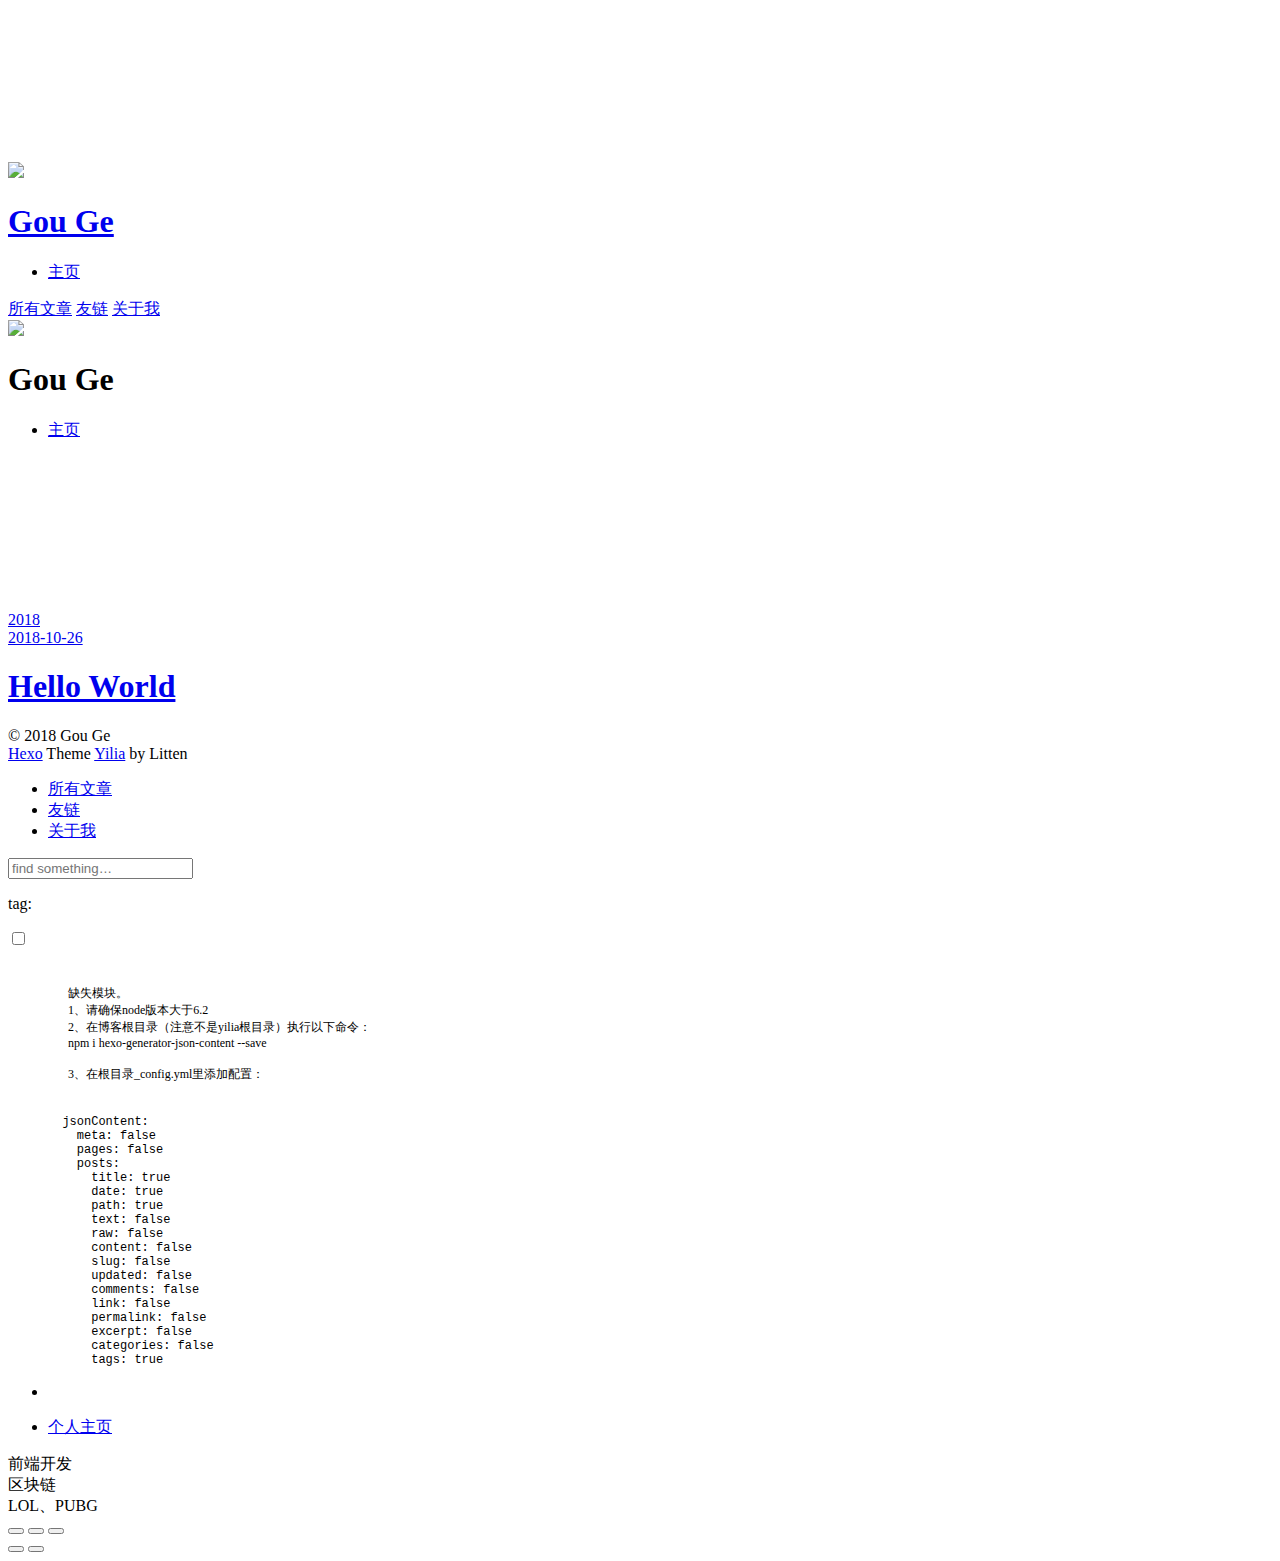
==== commit cc6660a3: "Site updated: 2018-10-27 14:03:16" ====
--- a/archives/index.html
+++ b/archives/index.html
@@ -1,549 +1,417 @@
 <!DOCTYPE html>
-
-
-
-  
-
-
-<html class="theme-next mist use-motion" lang="">
+<html>
 <head><meta name="generator" content="Hexo 3.8.0">
-  <meta charset="UTF-8">
-<meta http-equiv="X-UA-Compatible" content="IE=edge">
-<meta name="viewport" content="width=device-width, initial-scale=1, maximum-scale=1">
-<meta name="theme-color" content="#222">
-
-
-
-
-
-
-
-
-
-<meta http-equiv="Cache-Control" content="no-transform">
-<meta http-equiv="Cache-Control" content="no-siteapp">
-
-
-
-
-
-
-
-
-
-
-
-
-
-
-
-
-  
-  
-  <link href="/blog/lib/fancybox/source/jquery.fancybox.css?v=2.1.5" rel="stylesheet" type="text/css">
-
-
-
-
-
-
-
-<link href="/blog/lib/font-awesome/css/font-awesome.min.css?v=4.6.2" rel="stylesheet" type="text/css">
-
-<link href="/blog/css/main.css?v=5.1.4" rel="stylesheet" type="text/css">
-
-
-  <link rel="apple-touch-icon" sizes="180x180" href="/blog/images/apple-touch-icon-next.png?v=5.1.4">
-
-
-  <link rel="icon" type="image/png" sizes="32x32" href="/blog/images/favicon-32x32-next.png?v=5.1.4">
-
-
-  <link rel="icon" type="image/png" sizes="16x16" href="/blog/images/favicon-16x16-next.png?v=5.1.4">
-
-
-  <link rel="mask-icon" href="/blog/images/logo.svg?v=5.1.4" color="#222">
-
-
-
-
-
-  <meta name="keywords" content="Hexo, NexT">
-
-
-
-
-
-
-
-
-
-
-<meta property="og:type" content="website">
-<meta property="og:title" content="Hexo">
+  <meta charset="utf-8">
+  
+  <meta name="renderer" content="webkit">
+  <meta http-equiv="X-UA-Compatible" content="IE=edge">
+  <link rel="dns-prefetch" href="https://xuedan1992.github.io/blog">
+  <title>Archives | GouGe&#39;s Blog</title>
+  <meta name="viewport" content="width=device-width, initial-scale=1, maximum-scale=1">
+  <meta property="og:type" content="website">
+<meta property="og:title" content="GouGe&#39;s Blog">
 <meta property="og:url" content="https://xuedan1992.github.io/blog/archives/index.html">
-<meta property="og:site_name" content="Hexo">
-<meta property="og:locale" content="default">
+<meta property="og:site_name" content="GouGe&#39;s Blog">
+<meta property="og:locale" content="zh-Hans">
 <meta name="twitter:card" content="summary">
-<meta name="twitter:title" content="Hexo">
-
-
-
-<script type="text/javascript" id="hexo.configurations">
-  var NexT = window.NexT || {};
-  var CONFIG = {
-    root: '/blog/',
-    scheme: 'Mist',
-    version: '5.1.4',
-    sidebar: {"position":"left","display":"post","offset":12,"b2t":false,"scrollpercent":false,"onmobile":false},
-    fancybox: true,
-    tabs: true,
-    motion: {"enable":true,"async":false,"transition":{"post_block":"fadeIn","post_header":"slideDownIn","post_body":"slideDownIn","coll_header":"slideLeftIn","sidebar":"slideUpIn"}},
-    duoshuo: {
-      userId: '0',
-      author: 'Author'
-    },
-    algolia: {
-      applicationID: '',
-      apiKey: '',
-      indexName: '',
-      hits: {"per_page":10},
-      labels: {"input_placeholder":"Search for Posts","hits_empty":"We didn't find any results for the search: ${query}","hits_stats":"${hits} results found in ${time} ms"}
+<meta name="twitter:title" content="GouGe&#39;s Blog">
+  
+    <link rel="alternative" href="/atom.xml" title="GouGe&#39;s Blog" type="application/atom+xml">
+  
+  
+    <link rel="icon" href="/favicon.png">
+  
+  <link rel="stylesheet" type="text/css" href="/blog/./main.0cf68a.css">
+  <style type="text/css">
+  
+    #container.show {
+      background: linear-gradient(200deg,#a0cfe4,#e8c37e);
     }
-  };
-</script>
-
-
-
-  <link rel="canonical" href="https://xuedan1992.github.io/blog/archives/">
-
-
-
-
-
-  <title>Archive | Hexo</title>
-  
-
-
-
-
-
-
-
+  </style>
+  
+
+  
 
 </head>
-
-<body itemscope="" itemtype="http://schema.org/WebPage" lang="default">
-
-  
-  
-    
-  
-
-  <div class="container sidebar-position-left page-archive">
-    <div class="headband"></div>
-
-    <header id="header" class="header" itemscope="" itemtype="http://schema.org/WPHeader">
-      <div class="header-inner"><div class="site-brand-wrapper">
-  <div class="site-meta ">
-    
-
-    <div class="custom-logo-site-title">
-      <a href="/blog/" class="brand" rel="start">
-        <span class="logo-line-before"><i></i></span>
-        <span class="site-title">Hexo</span>
-        <span class="logo-line-after"><i></i></span>
-      </a>
+</html>
+<body>
+  <div id="container" q-class="show:isCtnShow">
+    <canvas id="anm-canvas" class="anm-canvas"></canvas>
+    <div class="left-col" q-class="show:isShow">
+      
+<div class="overlay" style="background: #4d4d4d"></div>
+<div class="intrude-less">
+	<header id="header" class="inner">
+		<a href="/" class="profilepic">
+			<img src="img/head.jpg" class="js-avatar">
+		</a>
+		<hgroup>
+		  <h1 class="header-author"><a href="/">Gou Ge</a></h1>
+		</hgroup>
+		
+
+		<nav class="header-menu">
+			<ul>
+			
+				<li><a href="/blog/">主页</a></li>
+	        
+			</ul>
+		</nav>
+		<nav class="header-smart-menu">
+    		
+    			
+    			<a q-on="click: openSlider(e, 'innerArchive')" href="javascript:void(0)">所有文章</a>
+    			
+            
+    			
+    			<a q-on="click: openSlider(e, 'friends')" href="javascript:void(0)">友链</a>
+    			
+            
+    			
+    			<a q-on="click: openSlider(e, 'aboutme')" href="javascript:void(0)">关于我</a>
+    			
+            
+		</nav>
+		<nav class="header-nav">
+			<div class="social">
+				
+					<a class="github" target="_blank" href="https://github.com/xuedan1992" title="github"><i class="icon-github"></i></a>
+		        
+					<a class="weibo" target="_blank" href="https://weibo.com/u/3130869295/home?wvr=5&lf=reg" title="weibo"><i class="icon-weibo"></i></a>
+		        
+					<a class="qq" target="_blank" href="/blog/275240096" title="qq"><i class="icon-qq"></i></a>
+		        
+					<a class="mail" target="_blank" href="/blog/275240096@qq.com" title="mail"><i class="icon-mail"></i></a>
+		        
+			</div>
+		</nav>
+	</header>		
+</div>
+
     </div>
-      
-        <p class="site-subtitle"></p>
-      
+    <div class="mid-col" q-class="show:isShow,hide:isShow|isFalse">
+      
+<nav id="mobile-nav">
+  	<div class="overlay js-overlay" style="background: #4d4d4d"></div>
+	<div class="btnctn js-mobile-btnctn">
+  		<div class="slider-trigger list" q-on="click: openSlider(e)"><i class="icon icon-sort"></i></div>
+	</div>
+	<div class="intrude-less">
+		<header id="header" class="inner">
+			<div class="profilepic">
+				<img src="img/head.jpg" class="js-avatar">
+			</div>
+			<hgroup>
+			  <h1 class="header-author js-header-author">Gou Ge</h1>
+			</hgroup>
+			
+			
+			
+				
+			
+			
+			
+			<nav class="header-nav">
+				<div class="social">
+					
+						<a class="github" target="_blank" href="https://github.com/xuedan1992" title="github"><i class="icon-github"></i></a>
+			        
+						<a class="weibo" target="_blank" href="https://weibo.com/u/3130869295/home?wvr=5&lf=reg" title="weibo"><i class="icon-weibo"></i></a>
+			        
+						<a class="qq" target="_blank" href="/blog/275240096" title="qq"><i class="icon-qq"></i></a>
+			        
+						<a class="mail" target="_blank" href="/blog/275240096@qq.com" title="mail"><i class="icon-mail"></i></a>
+			        
+				</div>
+			</nav>
+
+			<nav class="header-menu js-header-menu">
+				<ul style="width: 50%">
+				
+				
+					<li style="width: 100%"><a href="/blog/">主页</a></li>
+		        
+				</ul>
+			</nav>
+		</header>				
+	</div>
+	<div class="mobile-mask" style="display:none" q-show="isShow"></div>
+</nav>
+
+      <div id="wrapper" class="body-wrap">
+        <div class="menu-l">
+          <div class="canvas-wrap">
+            <canvas data-colors="#eaeaea" data-sectionHeight="100" data-contentId="js-content" id="myCanvas1" class="anm-canvas"></canvas>
+          </div>
+          <div id="js-content" class="content-ll">
+            
+  
+  
+    
+    
+      
+      
+      <section class="archives-wrap">
+        <div class="archive-year-wrap">
+          <a href="/blog/archives/2018" class="archive-year">2018</a>
+        </div>
+        <div class="archives">
+    
+    <article class="archive-article archive-type-post">
+  <div class="archive-article-inner">
+    <header class="archive-article-header">
+      	<div class="article-meta">
+	      	<a href="/blog/2018/10/26/hello-world/" class="archive-article-date">
+  	<time datetime="2018-10-26T08:01:07.003Z" itemprop="datePublished"><i class="icon-calendar icon"></i>2018-10-26</time>
+</a>
+        </div>
+    	 
+  
+    <h1 itemprop="name">
+      <a class="archive-article-title" href="/blog/2018/10/26/hello-world/">Hello World</a>
+    </h1>
+  
+
+        <div class="article-info info-on-right">
+          
+          
+
+        </div>
+        <div class="clearfix"></div>
+    </header>
   </div>
-
-  <div class="site-nav-toggle">
-    <button>
-      <span class="btn-bar"></span>
-      <span class="btn-bar"></span>
-      <span class="btn-bar"></span>
-    </button>
-  </div>
-</div>
-
-<nav class="site-nav">
-  
-
-  
-    <ul id="menu" class="menu">
-      
-        
-        <li class="menu-item menu-item-home">
-          <a href="/blog/" rel="section">
-            
-              <i class="menu-item-icon fa fa-fw fa-home"></i> <br>
-            
-            Home
-          </a>
-        </li>
-      
-        
-        <li class="menu-item menu-item-archives">
-          <a href="/blog/archives/" rel="section">
-            
-              <i class="menu-item-icon fa fa-fw fa-archive"></i> <br>
-            
-            Archives
-          </a>
-        </li>
-      
-
-      
-    </ul>
-  
-
-  
-</nav>
-
-
-
- </div>
-    </header>
-
-    <main id="main" class="main">
-      <div class="main-inner">
-        <div class="content-wrap">
-          <div id="content" class="content">
-            
-
-  
-  
-  
-  <div class="post-block archive">
-    <div id="posts" class="posts-collapse">
-      <span class="archive-move-on"></span>
-
-      <span class="archive-page-counter">
-        
-        
-        
-          
-        
-        Um..! 1 post. Keep on posting.
-      </span>
-
-      
-
-        
-        
-        
-
-        
-          
-          <div class="collection-title">
-            <h1 class="archive-year" id="archive-year-2018">2018</h1>
+</article>
+  
+  
+    </div></section>
+  
+
+    
+
+
           </div>
-        
-        
-
-        
-
-  <article class="post post-type-normal" itemscope="" itemtype="http://schema.org/Article">
-    <header class="post-header">
-
-      <h2 class="post-title">
-        
-            <a class="post-title-link" href="/blog/2018/10/26/hello-world/" itemprop="url">
-              
-                <span itemprop="name">Hello World</span>
-              
-            </a>
-        
-      </h2>
-
-      <div class="post-meta">
-        <time class="post-time" itemprop="dateCreated" datetime="2018-10-26T16:01:07+08:00" content="2018-10-26">
-          10-26
-        </time>
+        </div>
       </div>
-
-    </header>
-  </article>
-
-
-
-      
-
+      <footer id="footer">
+  <div class="outer">
+    <div id="footer-info">
+    	<div class="footer-left">
+    		&copy; 2018 Gou Ge
+    	</div>
+      	<div class="footer-right">
+      		<a href="http://hexo.io/" target="_blank">Hexo</a>  Theme <a href="https://github.com/litten/hexo-theme-yilia" target="_blank">Yilia</a> by Litten
+      	</div>
     </div>
   </div>
-  
-  
-  
-
-  
-
-
-
-          </div>
+</footer>
+    </div>
+    <script>
+	var yiliaConfig = {
+		mathjax: false,
+		isHome: false,
+		isPost: false,
+		isArchive: true,
+		isTag: false,
+		isCategory: false,
+		open_in_new: false,
+		toc_hide_index: true,
+		root: "/blog/",
+		innerArchive: true,
+		showTags: false
+	}
+</script>
+
+<script>!function(t){function n(e){if(r[e])return r[e].exports;var i=r[e]={exports:{},id:e,loaded:!1};return t[e].call(i.exports,i,i.exports,n),i.loaded=!0,i.exports}var r={};n.m=t,n.c=r,n.p="./",n(0)}([function(t,n,r){r(195),t.exports=r(191)},function(t,n,r){var e=r(3),i=r(52),o=r(27),u=r(28),c=r(53),f="prototype",a=function(t,n,r){var s,l,h,v,p=t&a.F,d=t&a.G,y=t&a.S,g=t&a.P,b=t&a.B,m=d?e:y?e[n]||(e[n]={}):(e[n]||{})[f],x=d?i:i[n]||(i[n]={}),w=x[f]||(x[f]={});d&&(r=n);for(s in r)l=!p&&m&&void 0!==m[s],h=(l?m:r)[s],v=b&&l?c(h,e):g&&"function"==typeof h?c(Function.call,h):h,m&&u(m,s,h,t&a.U),x[s]!=h&&o(x,s,v),g&&w[s]!=h&&(w[s]=h)};e.core=i,a.F=1,a.G=2,a.S=4,a.P=8,a.B=16,a.W=32,a.U=64,a.R=128,t.exports=a},function(t,n,r){var e=r(6);t.exports=function(t){if(!e(t))throw TypeError(t+" is not an object!");return t}},function(t,n){var r=t.exports="undefined"!=typeof window&&window.Math==Math?window:"undefined"!=typeof self&&self.Math==Math?self:Function("return this")();"number"==typeof __g&&(__g=r)},function(t,n){t.exports=function(t){try{return!!t()}catch(t){return!0}}},function(t,n){var r=t.exports="undefined"!=typeof window&&window.Math==Math?window:"undefined"!=typeof self&&self.Math==Math?self:Function("return this")();"number"==typeof __g&&(__g=r)},function(t,n){t.exports=function(t){return"object"==typeof t?null!==t:"function"==typeof t}},function(t,n,r){var e=r(126)("wks"),i=r(76),o=r(3).Symbol,u="function"==typeof o;(t.exports=function(t){return e[t]||(e[t]=u&&o[t]||(u?o:i)("Symbol."+t))}).store=e},function(t,n){var r={}.hasOwnProperty;t.exports=function(t,n){return r.call(t,n)}},function(t,n,r){var e=r(94),i=r(33);t.exports=function(t){return e(i(t))}},function(t,n,r){t.exports=!r(4)(function(){return 7!=Object.defineProperty({},"a",{get:function(){return 7}}).a})},function(t,n,r){var e=r(2),i=r(167),o=r(50),u=Object.defineProperty;n.f=r(10)?Object.defineProperty:function(t,n,r){if(e(t),n=o(n,!0),e(r),i)try{return u(t,n,r)}catch(t){}if("get"in r||"set"in r)throw TypeError("Accessors not supported!");return"value"in r&&(t[n]=r.value),t}},function(t,n,r){t.exports=!r(18)(function(){return 7!=Object.defineProperty({},"a",{get:function(){return 7}}).a})},function(t,n,r){var e=r(14),i=r(22);t.exports=r(12)?function(t,n,r){return e.f(t,n,i(1,r))}:function(t,n,r){return t[n]=r,t}},function(t,n,r){var e=r(20),i=r(58),o=r(42),u=Object.defineProperty;n.f=r(12)?Object.defineProperty:function(t,n,r){if(e(t),n=o(n,!0),e(r),i)try{return u(t,n,r)}catch(t){}if("get"in r||"set"in r)throw TypeError("Accessors not supported!");return"value"in r&&(t[n]=r.value),t}},function(t,n,r){var e=r(40)("wks"),i=r(23),o=r(5).Symbol,u="function"==typeof o;(t.exports=function(t){return e[t]||(e[t]=u&&o[t]||(u?o:i)("Symbol."+t))}).store=e},function(t,n,r){var e=r(67),i=Math.min;t.exports=function(t){return t>0?i(e(t),9007199254740991):0}},function(t,n,r){var e=r(46);t.exports=function(t){return Object(e(t))}},function(t,n){t.exports=function(t){try{return!!t()}catch(t){return!0}}},function(t,n,r){var e=r(63),i=r(34);t.exports=Object.keys||function(t){return e(t,i)}},function(t,n,r){var e=r(21);t.exports=function(t){if(!e(t))throw TypeError(t+" is not an object!");return t}},function(t,n){t.exports=function(t){return"object"==typeof t?null!==t:"function"==typeof t}},function(t,n){t.exports=function(t,n){return{enumerable:!(1&t),configurable:!(2&t),writable:!(4&t),value:n}}},function(t,n){var r=0,e=Math.random();t.exports=function(t){return"Symbol(".concat(void 0===t?"":t,")_",(++r+e).toString(36))}},function(t,n){var r={}.hasOwnProperty;t.exports=function(t,n){return r.call(t,n)}},function(t,n){var r=t.exports={version:"2.4.0"};"number"==typeof __e&&(__e=r)},function(t,n){t.exports=function(t){if("function"!=typeof t)throw TypeError(t+" is not a function!");return t}},function(t,n,r){var e=r(11),i=r(66);t.exports=r(10)?function(t,n,r){return e.f(t,n,i(1,r))}:function(t,n,r){return t[n]=r,t}},function(t,n,r){var e=r(3),i=r(27),o=r(24),u=r(76)("src"),c="toString",f=Function[c],a=(""+f).split(c);r(52).inspectSource=function(t){return f.call(t)},(t.exports=function(t,n,r,c){var f="function"==typeof r;f&&(o(r,"name")||i(r,"name",n)),t[n]!==r&&(f&&(o(r,u)||i(r,u,t[n]?""+t[n]:a.join(String(n)))),t===e?t[n]=r:c?t[n]?t[n]=r:i(t,n,r):(delete t[n],i(t,n,r)))})(Function.prototype,c,function(){return"function"==typeof this&&this[u]||f.call(this)})},function(t,n,r){var e=r(1),i=r(4),o=r(46),u=function(t,n,r,e){var i=String(o(t)),u="<"+n;return""!==r&&(u+=" "+r+'="'+String(e).replace(/"/g,"&quot;")+'"'),u+">"+i+"</"+n+">"};t.exports=function(t,n){var r={};r[t]=n(u),e(e.P+e.F*i(function(){var n=""[t]('"');return n!==n.toLowerCase()||n.split('"').length>3}),"String",r)}},function(t,n,r){var e=r(115),i=r(46);t.exports=function(t){return e(i(t))}},function(t,n,r){var e=r(116),i=r(66),o=r(30),u=r(50),c=r(24),f=r(167),a=Object.getOwnPropertyDescriptor;n.f=r(10)?a:function(t,n){if(t=o(t),n=u(n,!0),f)try{return a(t,n)}catch(t){}if(c(t,n))return i(!e.f.call(t,n),t[n])}},function(t,n,r){var e=r(24),i=r(17),o=r(145)("IE_PROTO"),u=Object.prototype;t.exports=Object.getPrototypeOf||function(t){return t=i(t),e(t,o)?t[o]:"function"==typeof t.constructor&&t instanceof t.constructor?t.constructor.prototype:t instanceof Object?u:null}},function(t,n){t.exports=function(t){if(void 0==t)throw TypeError("Can't call method on  "+t);return t}},function(t,n){t.exports="constructor,hasOwnProperty,isPrototypeOf,propertyIsEnumerable,toLocaleString,toString,valueOf".split(",")},function(t,n){t.exports={}},function(t,n){t.exports=!0},function(t,n){n.f={}.propertyIsEnumerable},function(t,n,r){var e=r(14).f,i=r(8),o=r(15)("toStringTag");t.exports=function(t,n,r){t&&!i(t=r?t:t.prototype,o)&&e(t,o,{configurable:!0,value:n})}},function(t,n,r){var e=r(40)("keys"),i=r(23);t.exports=function(t){return e[t]||(e[t]=i(t))}},function(t,n,r){var e=r(5),i="__core-js_shared__",o=e[i]||(e[i]={});t.exports=function(t){return o[t]||(o[t]={})}},function(t,n){var r=Math.ceil,e=Math.floor;t.exports=function(t){return isNaN(t=+t)?0:(t>0?e:r)(t)}},function(t,n,r){var e=r(21);t.exports=function(t,n){if(!e(t))return t;var r,i;if(n&&"function"==typeof(r=t.toString)&&!e(i=r.call(t)))return i;if("function"==typeof(r=t.valueOf)&&!e(i=r.call(t)))return i;if(!n&&"function"==typeof(r=t.toString)&&!e(i=r.call(t)))return i;throw TypeError("Can't convert object to primitive value")}},function(t,n,r){var e=r(5),i=r(25),o=r(36),u=r(44),c=r(14).f;t.exports=function(t){var n=i.Symbol||(i.Symbol=o?{}:e.Symbol||{});"_"==t.charAt(0)||t in n||c(n,t,{value:u.f(t)})}},function(t,n,r){n.f=r(15)},function(t,n){var r={}.toString;t.exports=function(t){return r.call(t).slice(8,-1)}},function(t,n){t.exports=function(t){if(void 0==t)throw TypeError("Can't call method on  "+t);return t}},function(t,n,r){var e=r(4);t.exports=function(t,n){return!!t&&e(function(){n?t.call(null,function(){},1):t.call(null)})}},function(t,n,r){var e=r(53),i=r(115),o=r(17),u=r(16),c=r(203);t.exports=function(t,n){var r=1==t,f=2==t,a=3==t,s=4==t,l=6==t,h=5==t||l,v=n||c;return function(n,c,p){for(var d,y,g=o(n),b=i(g),m=e(c,p,3),x=u(b.length),w=0,S=r?v(n,x):f?v(n,0):void 0;x>w;w++)if((h||w in b)&&(d=b[w],y=m(d,w,g),t))if(r)S[w]=y;else if(y)switch(t){case 3:return!0;case 5:return d;case 6:return w;case 2:S.push(d)}else if(s)return!1;return l?-1:a||s?s:S}}},function(t,n,r){var e=r(1),i=r(52),o=r(4);t.exports=function(t,n){var r=(i.Object||{})[t]||Object[t],u={};u[t]=n(r),e(e.S+e.F*o(function(){r(1)}),"Object",u)}},function(t,n,r){var e=r(6);t.exports=function(t,n){if(!e(t))return t;var r,i;if(n&&"function"==typeof(r=t.toString)&&!e(i=r.call(t)))return i;if("function"==typeof(r=t.valueOf)&&!e(i=r.call(t)))return i;if(!n&&"function"==typeof(r=t.toString)&&!e(i=r.call(t)))return i;throw TypeError("Can't convert object to primitive value")}},function(t,n,r){var e=r(5),i=r(25),o=r(91),u=r(13),c="prototype",f=function(t,n,r){var a,s,l,h=t&f.F,v=t&f.G,p=t&f.S,d=t&f.P,y=t&f.B,g=t&f.W,b=v?i:i[n]||(i[n]={}),m=b[c],x=v?e:p?e[n]:(e[n]||{})[c];v&&(r=n);for(a in r)(s=!h&&x&&void 0!==x[a])&&a in b||(l=s?x[a]:r[a],b[a]=v&&"function"!=typeof x[a]?r[a]:y&&s?o(l,e):g&&x[a]==l?function(t){var n=function(n,r,e){if(this instanceof t){switch(arguments.length){case 0:return new t;case 1:return new t(n);case 2:return new t(n,r)}return new t(n,r,e)}return t.apply(this,arguments)};return n[c]=t[c],n}(l):d&&"function"==typeof l?o(Function.call,l):l,d&&((b.virtual||(b.virtual={}))[a]=l,t&f.R&&m&&!m[a]&&u(m,a,l)))};f.F=1,f.G=2,f.S=4,f.P=8,f.B=16,f.W=32,f.U=64,f.R=128,t.exports=f},function(t,n){var r=t.exports={version:"2.4.0"};"number"==typeof __e&&(__e=r)},function(t,n,r){var e=r(26);t.exports=function(t,n,r){if(e(t),void 0===n)return t;switch(r){case 1:return function(r){return t.call(n,r)};case 2:return function(r,e){return t.call(n,r,e)};case 3:return function(r,e,i){return t.call(n,r,e,i)}}return function(){return t.apply(n,arguments)}}},function(t,n,r){var e=r(183),i=r(1),o=r(126)("metadata"),u=o.store||(o.store=new(r(186))),c=function(t,n,r){var i=u.get(t);if(!i){if(!r)return;u.set(t,i=new e)}var o=i.get(n);if(!o){if(!r)return;i.set(n,o=new e)}return o},f=function(t,n,r){var e=c(n,r,!1);return void 0!==e&&e.has(t)},a=function(t,n,r){var e=c(n,r,!1);return void 0===e?void 0:e.get(t)},s=function(t,n,r,e){c(r,e,!0).set(t,n)},l=function(t,n){var r=c(t,n,!1),e=[];return r&&r.forEach(function(t,n){e.push(n)}),e},h=function(t){return void 0===t||"symbol"==typeof t?t:String(t)},v=function(t){i(i.S,"Reflect",t)};t.exports={store:u,map:c,has:f,get:a,set:s,keys:l,key:h,exp:v}},function(t,n,r){"use strict";if(r(10)){var e=r(69),i=r(3),o=r(4),u=r(1),c=r(127),f=r(152),a=r(53),s=r(68),l=r(66),h=r(27),v=r(73),p=r(67),d=r(16),y=r(75),g=r(50),b=r(24),m=r(180),x=r(114),w=r(6),S=r(17),_=r(137),O=r(70),E=r(32),P=r(71).f,j=r(154),F=r(76),M=r(7),A=r(48),N=r(117),T=r(146),I=r(155),k=r(80),L=r(123),R=r(74),C=r(130),D=r(160),U=r(11),W=r(31),G=U.f,B=W.f,V=i.RangeError,z=i.TypeError,q=i.Uint8Array,K="ArrayBuffer",J="Shared"+K,Y="BYTES_PER_ELEMENT",H="prototype",$=Array[H],X=f.ArrayBuffer,Q=f.DataView,Z=A(0),tt=A(2),nt=A(3),rt=A(4),et=A(5),it=A(6),ot=N(!0),ut=N(!1),ct=I.values,ft=I.keys,at=I.entries,st=$.lastIndexOf,lt=$.reduce,ht=$.reduceRight,vt=$.join,pt=$.sort,dt=$.slice,yt=$.toString,gt=$.toLocaleString,bt=M("iterator"),mt=M("toStringTag"),xt=F("typed_constructor"),wt=F("def_constructor"),St=c.CONSTR,_t=c.TYPED,Ot=c.VIEW,Et="Wrong length!",Pt=A(1,function(t,n){return Tt(T(t,t[wt]),n)}),jt=o(function(){return 1===new q(new Uint16Array([1]).buffer)[0]}),Ft=!!q&&!!q[H].set&&o(function(){new q(1).set({})}),Mt=function(t,n){if(void 0===t)throw z(Et);var r=+t,e=d(t);if(n&&!m(r,e))throw V(Et);return e},At=function(t,n){var r=p(t);if(r<0||r%n)throw V("Wrong offset!");return r},Nt=function(t){if(w(t)&&_t in t)return t;throw z(t+" is not a typed array!")},Tt=function(t,n){if(!(w(t)&&xt in t))throw z("It is not a typed array constructor!");return new t(n)},It=function(t,n){return kt(T(t,t[wt]),n)},kt=function(t,n){for(var r=0,e=n.length,i=Tt(t,e);e>r;)i[r]=n[r++];return i},Lt=function(t,n,r){G(t,n,{get:function(){return this._d[r]}})},Rt=function(t){var n,r,e,i,o,u,c=S(t),f=arguments.length,s=f>1?arguments[1]:void 0,l=void 0!==s,h=j(c);if(void 0!=h&&!_(h)){for(u=h.call(c),e=[],n=0;!(o=u.next()).done;n++)e.push(o.value);c=e}for(l&&f>2&&(s=a(s,arguments[2],2)),n=0,r=d(c.length),i=Tt(this,r);r>n;n++)i[n]=l?s(c[n],n):c[n];return i},Ct=function(){for(var t=0,n=arguments.length,r=Tt(this,n);n>t;)r[t]=arguments[t++];return r},Dt=!!q&&o(function(){gt.call(new q(1))}),Ut=function(){return gt.apply(Dt?dt.call(Nt(this)):Nt(this),arguments)},Wt={copyWithin:function(t,n){return D.call(Nt(this),t,n,arguments.length>2?arguments[2]:void 0)},every:function(t){return rt(Nt(this),t,arguments.length>1?arguments[1]:void 0)},fill:function(t){return C.apply(Nt(this),arguments)},filter:function(t){return It(this,tt(Nt(this),t,arguments.length>1?arguments[1]:void 0))},find:function(t){return et(Nt(this),t,arguments.length>1?arguments[1]:void 0)},findIndex:function(t){return it(Nt(this),t,arguments.length>1?arguments[1]:void 0)},forEach:function(t){Z(Nt(this),t,arguments.length>1?arguments[1]:void 0)},indexOf:function(t){return ut(Nt(this),t,arguments.length>1?arguments[1]:void 0)},includes:function(t){return ot(Nt(this),t,arguments.length>1?arguments[1]:void 0)},join:function(t){return vt.apply(Nt(this),arguments)},lastIndexOf:function(t){return st.apply(Nt(this),arguments)},map:function(t){return Pt(Nt(this),t,arguments.length>1?arguments[1]:void 0)},reduce:function(t){return lt.apply(Nt(this),arguments)},reduceRight:function(t){return ht.apply(Nt(this),arguments)},reverse:function(){for(var t,n=this,r=Nt(n).length,e=Math.floor(r/2),i=0;i<e;)t=n[i],n[i++]=n[--r],n[r]=t;return n},some:function(t){return nt(Nt(this),t,arguments.length>1?arguments[1]:void 0)},sort:function(t){return pt.call(Nt(this),t)},subarray:function(t,n){var r=Nt(this),e=r.length,i=y(t,e);return new(T(r,r[wt]))(r.buffer,r.byteOffset+i*r.BYTES_PER_ELEMENT,d((void 0===n?e:y(n,e))-i))}},Gt=function(t,n){return It(this,dt.call(Nt(this),t,n))},Bt=function(t){Nt(this);var n=At(arguments[1],1),r=this.length,e=S(t),i=d(e.length),o=0;if(i+n>r)throw V(Et);for(;o<i;)this[n+o]=e[o++]},Vt={entries:function(){return at.call(Nt(this))},keys:function(){return ft.call(Nt(this))},values:function(){return ct.call(Nt(this))}},zt=function(t,n){return w(t)&&t[_t]&&"symbol"!=typeof n&&n in t&&String(+n)==String(n)},qt=function(t,n){return zt(t,n=g(n,!0))?l(2,t[n]):B(t,n)},Kt=function(t,n,r){return!(zt(t,n=g(n,!0))&&w(r)&&b(r,"value"))||b(r,"get")||b(r,"set")||r.configurable||b(r,"writable")&&!r.writable||b(r,"enumerable")&&!r.enumerable?G(t,n,r):(t[n]=r.value,t)};St||(W.f=qt,U.f=Kt),u(u.S+u.F*!St,"Object",{getOwnPropertyDescriptor:qt,defineProperty:Kt}),o(function(){yt.call({})})&&(yt=gt=function(){return vt.call(this)});var Jt=v({},Wt);v(Jt,Vt),h(Jt,bt,Vt.values),v(Jt,{slice:Gt,set:Bt,constructor:function(){},toString:yt,toLocaleString:Ut}),Lt(Jt,"buffer","b"),Lt(Jt,"byteOffset","o"),Lt(Jt,"byteLength","l"),Lt(Jt,"length","e"),G(Jt,mt,{get:function(){return this[_t]}}),t.exports=function(t,n,r,f){f=!!f;var a=t+(f?"Clamped":"")+"Array",l="Uint8Array"!=a,v="get"+t,p="set"+t,y=i[a],g=y||{},b=y&&E(y),m=!y||!c.ABV,S={},_=y&&y[H],j=function(t,r){var e=t._d;return e.v[v](r*n+e.o,jt)},F=function(t,r,e){var i=t._d;f&&(e=(e=Math.round(e))<0?0:e>255?255:255&e),i.v[p](r*n+i.o,e,jt)},M=function(t,n){G(t,n,{get:function(){return j(this,n)},set:function(t){return F(this,n,t)},enumerable:!0})};m?(y=r(function(t,r,e,i){s(t,y,a,"_d");var o,u,c,f,l=0,v=0;if(w(r)){if(!(r instanceof X||(f=x(r))==K||f==J))return _t in r?kt(y,r):Rt.call(y,r);o=r,v=At(e,n);var p=r.byteLength;if(void 0===i){if(p%n)throw V(Et);if((u=p-v)<0)throw V(Et)}else if((u=d(i)*n)+v>p)throw V(Et);c=u/n}else c=Mt(r,!0),u=c*n,o=new X(u);for(h(t,"_d",{b:o,o:v,l:u,e:c,v:new Q(o)});l<c;)M(t,l++)}),_=y[H]=O(Jt),h(_,"constructor",y)):L(function(t){new y(null),new y(t)},!0)||(y=r(function(t,r,e,i){s(t,y,a);var o;return w(r)?r instanceof X||(o=x(r))==K||o==J?void 0!==i?new g(r,At(e,n),i):void 0!==e?new g(r,At(e,n)):new g(r):_t in r?kt(y,r):Rt.call(y,r):new g(Mt(r,l))}),Z(b!==Function.prototype?P(g).concat(P(b)):P(g),function(t){t in y||h(y,t,g[t])}),y[H]=_,e||(_.constructor=y));var A=_[bt],N=!!A&&("values"==A.name||void 0==A.name),T=Vt.values;h(y,xt,!0),h(_,_t,a),h(_,Ot,!0),h(_,wt,y),(f?new y(1)[mt]==a:mt in _)||G(_,mt,{get:function(){return a}}),S[a]=y,u(u.G+u.W+u.F*(y!=g),S),u(u.S,a,{BYTES_PER_ELEMENT:n,from:Rt,of:Ct}),Y in _||h(_,Y,n),u(u.P,a,Wt),R(a),u(u.P+u.F*Ft,a,{set:Bt}),u(u.P+u.F*!N,a,Vt),u(u.P+u.F*(_.toString!=yt),a,{toString:yt}),u(u.P+u.F*o(function(){new y(1).slice()}),a,{slice:Gt}),u(u.P+u.F*(o(function(){return[1,2].toLocaleString()!=new y([1,2]).toLocaleString()})||!o(function(){_.toLocaleString.call([1,2])})),a,{toLocaleString:Ut}),k[a]=N?A:T,e||N||h(_,bt,T)}}else t.exports=function(){}},function(t,n){var r={}.toString;t.exports=function(t){return r.call(t).slice(8,-1)}},function(t,n,r){var e=r(21),i=r(5).document,o=e(i)&&e(i.createElement);t.exports=function(t){return o?i.createElement(t):{}}},function(t,n,r){t.exports=!r(12)&&!r(18)(function(){return 7!=Object.defineProperty(r(57)("div"),"a",{get:function(){return 7}}).a})},function(t,n,r){"use strict";var e=r(36),i=r(51),o=r(64),u=r(13),c=r(8),f=r(35),a=r(96),s=r(38),l=r(103),h=r(15)("iterator"),v=!([].keys&&"next"in[].keys()),p="keys",d="values",y=function(){return this};t.exports=function(t,n,r,g,b,m,x){a(r,n,g);var w,S,_,O=function(t){if(!v&&t in F)return F[t];switch(t){case p:case d:return function(){return new r(this,t)}}return function(){return new r(this,t)}},E=n+" Iterator",P=b==d,j=!1,F=t.prototype,M=F[h]||F["@@iterator"]||b&&F[b],A=M||O(b),N=b?P?O("entries"):A:void 0,T="Array"==n?F.entries||M:M;if(T&&(_=l(T.call(new t)))!==Object.prototype&&(s(_,E,!0),e||c(_,h)||u(_,h,y)),P&&M&&M.name!==d&&(j=!0,A=function(){return M.call(this)}),e&&!x||!v&&!j&&F[h]||u(F,h,A),f[n]=A,f[E]=y,b)if(w={values:P?A:O(d),keys:m?A:O(p),entries:N},x)for(S in w)S in F||o(F,S,w[S]);else i(i.P+i.F*(v||j),n,w);return w}},function(t,n,r){var e=r(20),i=r(100),o=r(34),u=r(39)("IE_PROTO"),c=function(){},f="prototype",a=function(){var t,n=r(57)("iframe"),e=o.length;for(n.style.display="none",r(93).appendChild(n),n.src="javascript:",t=n.contentWindow.document,t.open(),t.write("<script>document.F=Object<\/script>"),t.close(),a=t.F;e--;)delete a[f][o[e]];return a()};t.exports=Object.create||function(t,n){var r;return null!==t?(c[f]=e(t),r=new c,c[f]=null,r[u]=t):r=a(),void 0===n?r:i(r,n)}},function(t,n,r){var e=r(63),i=r(34).concat("length","prototype");n.f=Object.getOwnPropertyNames||function(t){return e(t,i)}},function(t,n){n.f=Object.getOwnPropertySymbols},function(t,n,r){var e=r(8),i=r(9),o=r(90)(!1),u=r(39)("IE_PROTO");t.exports=function(t,n){var r,c=i(t),f=0,a=[];for(r in c)r!=u&&e(c,r)&&a.push(r);for(;n.length>f;)e(c,r=n[f++])&&(~o(a,r)||a.push(r));return a}},function(t,n,r){t.exports=r(13)},function(t,n,r){var e=r(76)("meta"),i=r(6),o=r(24),u=r(11).f,c=0,f=Object.isExtensible||function(){return!0},a=!r(4)(function(){return f(Object.preventExtensions({}))}),s=function(t){u(t,e,{value:{i:"O"+ ++c,w:{}}})},l=function(t,n){if(!i(t))return"symbol"==typeof t?t:("string"==typeof t?"S":"P")+t;if(!o(t,e)){if(!f(t))return"F";if(!n)return"E";s(t)}return t[e].i},h=function(t,n){if(!o(t,e)){if(!f(t))return!0;if(!n)return!1;s(t)}return t[e].w},v=function(t){return a&&p.NEED&&f(t)&&!o(t,e)&&s(t),t},p=t.exports={KEY:e,NEED:!1,fastKey:l,getWeak:h,onFreeze:v}},function(t,n){t.exports=function(t,n){return{enumerable:!(1&t),configurable:!(2&t),writable:!(4&t),value:n}}},function(t,n){var r=Math.ceil,e=Math.floor;t.exports=function(t){return isNaN(t=+t)?0:(t>0?e:r)(t)}},function(t,n){t.exports=function(t,n,r,e){if(!(t instanceof n)||void 0!==e&&e in t)throw TypeError(r+": incorrect invocation!");return t}},function(t,n){t.exports=!1},function(t,n,r){var e=r(2),i=r(173),o=r(133),u=r(145)("IE_PROTO"),c=function(){},f="prototype",a=function(){var t,n=r(132)("iframe"),e=o.length;for(n.style.display="none",r(135).appendChild(n),n.src="javascript:",t=n.contentWindow.document,t.open(),t.write("<script>document.F=Object<\/script>"),t.close(),a=t.F;e--;)delete a[f][o[e]];return a()};t.exports=Object.create||function(t,n){var r;return null!==t?(c[f]=e(t),r=new c,c[f]=null,r[u]=t):r=a(),void 0===n?r:i(r,n)}},function(t,n,r){var e=r(175),i=r(133).concat("length","prototype");n.f=Object.getOwnPropertyNames||function(t){return e(t,i)}},function(t,n,r){var e=r(175),i=r(133);t.exports=Object.keys||function(t){return e(t,i)}},function(t,n,r){var e=r(28);t.exports=function(t,n,r){for(var i in n)e(t,i,n[i],r);return t}},function(t,n,r){"use strict";var e=r(3),i=r(11),o=r(10),u=r(7)("species");t.exports=function(t){var n=e[t];o&&n&&!n[u]&&i.f(n,u,{configurable:!0,get:function(){return this}})}},function(t,n,r){var e=r(67),i=Math.max,o=Math.min;t.exports=function(t,n){return t=e(t),t<0?i(t+n,0):o(t,n)}},function(t,n){var r=0,e=Math.random();t.exports=function(t){return"Symbol(".concat(void 0===t?"":t,")_",(++r+e).toString(36))}},function(t,n,r){var e=r(33);t.exports=function(t){return Object(e(t))}},function(t,n,r){var e=r(7)("unscopables"),i=Array.prototype;void 0==i[e]&&r(27)(i,e,{}),t.exports=function(t){i[e][t]=!0}},function(t,n,r){var e=r(53),i=r(169),o=r(137),u=r(2),c=r(16),f=r(154),a={},s={},n=t.exports=function(t,n,r,l,h){var v,p,d,y,g=h?function(){return t}:f(t),b=e(r,l,n?2:1),m=0;if("function"!=typeof g)throw TypeError(t+" is not iterable!");if(o(g)){for(v=c(t.length);v>m;m++)if((y=n?b(u(p=t[m])[0],p[1]):b(t[m]))===a||y===s)return y}else for(d=g.call(t);!(p=d.next()).done;)if((y=i(d,b,p.value,n))===a||y===s)return y};n.BREAK=a,n.RETURN=s},function(t,n){t.exports={}},function(t,n,r){var e=r(11).f,i=r(24),o=r(7)("toStringTag");t.exports=function(t,n,r){t&&!i(t=r?t:t.prototype,o)&&e(t,o,{configurable:!0,value:n})}},function(t,n,r){var e=r(1),i=r(46),o=r(4),u=r(150),c="["+u+"]",f="​+",a=RegExp("^"+c+c+"*"),s=RegExp(c+c+"*$"),l=function(t,n,r){var i={},c=o(function(){return!!u[t]()||f[t]()!=f}),a=i[t]=c?n(h):u[t];r&&(i[r]=a),e(e.P+e.F*c,"String",i)},h=l.trim=function(t,n){return t=String(i(t)),1&n&&(t=t.replace(a,"")),2&n&&(t=t.replace(s,"")),t};t.exports=l},function(t,n,r){t.exports={default:r(86),__esModule:!0}},function(t,n,r){t.exports={default:r(87),__esModule:!0}},function(t,n,r){"use strict";function e(t){return t&&t.__esModule?t:{default:t}}n.__esModule=!0;var i=r(84),o=e(i),u=r(83),c=e(u),f="function"==typeof c.default&&"symbol"==typeof o.default?function(t){return typeof t}:function(t){return t&&"function"==typeof c.default&&t.constructor===c.default&&t!==c.default.prototype?"symbol":typeof t};n.default="function"==typeof c.default&&"symbol"===f(o.default)?function(t){return void 0===t?"undefined":f(t)}:function(t){return t&&"function"==typeof c.default&&t.constructor===c.default&&t!==c.default.prototype?"symbol":void 0===t?"undefined":f(t)}},function(t,n,r){r(110),r(108),r(111),r(112),t.exports=r(25).Symbol},function(t,n,r){r(109),r(113),t.exports=r(44).f("iterator")},function(t,n){t.exports=function(t){if("function"!=typeof t)throw TypeError(t+" is not a function!");return t}},function(t,n){t.exports=function(){}},function(t,n,r){var e=r(9),i=r(106),o=r(105);t.exports=function(t){return function(n,r,u){var c,f=e(n),a=i(f.length),s=o(u,a);if(t&&r!=r){for(;a>s;)if((c=f[s++])!=c)return!0}else for(;a>s;s++)if((t||s in f)&&f[s]===r)return t||s||0;return!t&&-1}}},function(t,n,r){var e=r(88);t.exports=function(t,n,r){if(e(t),void 0===n)return t;switch(r){case 1:return function(r){return t.call(n,r)};case 2:return function(r,e){return t.call(n,r,e)};case 3:return function(r,e,i){return t.call(n,r,e,i)}}return function(){return t.apply(n,arguments)}}},function(t,n,r){var e=r(19),i=r(62),o=r(37);t.exports=function(t){var n=e(t),r=i.f;if(r)for(var u,c=r(t),f=o.f,a=0;c.length>a;)f.call(t,u=c[a++])&&n.push(u);return n}},function(t,n,r){t.exports=r(5).document&&document.documentElement},function(t,n,r){var e=r(56);t.exports=Object("z").propertyIsEnumerable(0)?Object:function(t){return"String"==e(t)?t.split(""):Object(t)}},function(t,n,r){var e=r(56);t.exports=Array.isArray||function(t){return"Array"==e(t)}},function(t,n,r){"use strict";var e=r(60),i=r(22),o=r(38),u={};r(13)(u,r(15)("iterator"),function(){return this}),t.exports=function(t,n,r){t.prototype=e(u,{next:i(1,r)}),o(t,n+" Iterator")}},function(t,n){t.exports=function(t,n){return{value:n,done:!!t}}},function(t,n,r){var e=r(19),i=r(9);t.exports=function(t,n){for(var r,o=i(t),u=e(o),c=u.length,f=0;c>f;)if(o[r=u[f++]]===n)return r}},function(t,n,r){var e=r(23)("meta"),i=r(21),o=r(8),u=r(14).f,c=0,f=Object.isExtensible||function(){return!0},a=!r(18)(function(){return f(Object.preventExtensions({}))}),s=function(t){u(t,e,{value:{i:"O"+ ++c,w:{}}})},l=function(t,n){if(!i(t))return"symbol"==typeof t?t:("string"==typeof t?"S":"P")+t;if(!o(t,e)){if(!f(t))return"F";if(!n)return"E";s(t)}return t[e].i},h=function(t,n){if(!o(t,e)){if(!f(t))return!0;if(!n)return!1;s(t)}return t[e].w},v=function(t){return a&&p.NEED&&f(t)&&!o(t,e)&&s(t),t},p=t.exports={KEY:e,NEED:!1,fastKey:l,getWeak:h,onFreeze:v}},function(t,n,r){var e=r(14),i=r(20),o=r(19);t.exports=r(12)?Object.defineProperties:function(t,n){i(t);for(var r,u=o(n),c=u.length,f=0;c>f;)e.f(t,r=u[f++],n[r]);return t}},function(t,n,r){var e=r(37),i=r(22),o=r(9),u=r(42),c=r(8),f=r(58),a=Object.getOwnPropertyDescriptor;n.f=r(12)?a:function(t,n){if(t=o(t),n=u(n,!0),f)try{return a(t,n)}catch(t){}if(c(t,n))return i(!e.f.call(t,n),t[n])}},function(t,n,r){var e=r(9),i=r(61).f,o={}.toString,u="object"==typeof window&&window&&Object.getOwnPropertyNames?Object.getOwnPropertyNames(window):[],c=function(t){try{return i(t)}catch(t){return u.slice()}};t.exports.f=function(t){return u&&"[object Window]"==o.call(t)?c(t):i(e(t))}},function(t,n,r){var e=r(8),i=r(77),o=r(39)("IE_PROTO"),u=Object.prototype;t.exports=Object.getPrototypeOf||function(t){return t=i(t),e(t,o)?t[o]:"function"==typeof t.constructor&&t instanceof t.constructor?t.constructor.prototype:t instanceof Object?u:null}},function(t,n,r){var e=r(41),i=r(33);t.exports=function(t){return function(n,r){var o,u,c=String(i(n)),f=e(r),a=c.length;return f<0||f>=a?t?"":void 0:(o=c.charCodeAt(f),o<55296||o>56319||f+1===a||(u=c.charCodeAt(f+1))<56320||u>57343?t?c.charAt(f):o:t?c.slice(f,f+2):u-56320+(o-55296<<10)+65536)}}},function(t,n,r){var e=r(41),i=Math.max,o=Math.min;t.exports=function(t,n){return t=e(t),t<0?i(t+n,0):o(t,n)}},function(t,n,r){var e=r(41),i=Math.min;t.exports=function(t){return t>0?i(e(t),9007199254740991):0}},function(t,n,r){"use strict";var e=r(89),i=r(97),o=r(35),u=r(9);t.exports=r(59)(Array,"Array",function(t,n){this._t=u(t),this._i=0,this._k=n},function(){var t=this._t,n=this._k,r=this._i++;return!t||r>=t.length?(this._t=void 0,i(1)):"keys"==n?i(0,r):"values"==n?i(0,t[r]):i(0,[r,t[r]])},"values"),o.Arguments=o.Array,e("keys"),e("values"),e("entries")},function(t,n){},function(t,n,r){"use strict";var e=r(104)(!0);r(59)(String,"String",function(t){this._t=String(t),this._i=0},function(){var t,n=this._t,r=this._i;return r>=n.length?{value:void 0,done:!0}:(t=e(n,r),this._i+=t.length,{value:t,done:!1})})},function(t,n,r){"use strict";var e=r(5),i=r(8),o=r(12),u=r(51),c=r(64),f=r(99).KEY,a=r(18),s=r(40),l=r(38),h=r(23),v=r(15),p=r(44),d=r(43),y=r(98),g=r(92),b=r(95),m=r(20),x=r(9),w=r(42),S=r(22),_=r(60),O=r(102),E=r(101),P=r(14),j=r(19),F=E.f,M=P.f,A=O.f,N=e.Symbol,T=e.JSON,I=T&&T.stringify,k="prototype",L=v("_hidden"),R=v("toPrimitive"),C={}.propertyIsEnumerable,D=s("symbol-registry"),U=s("symbols"),W=s("op-symbols"),G=Object[k],B="function"==typeof N,V=e.QObject,z=!V||!V[k]||!V[k].findChild,q=o&&a(function(){return 7!=_(M({},"a",{get:function(){return M(this,"a",{value:7}).a}})).a})?function(t,n,r){var e=F(G,n);e&&delete G[n],M(t,n,r),e&&t!==G&&M(G,n,e)}:M,K=function(t){var n=U[t]=_(N[k]);return n._k=t,n},J=B&&"symbol"==typeof N.iterator?function(t){return"symbol"==typeof t}:function(t){return t instanceof N},Y=function(t,n,r){return t===G&&Y(W,n,r),m(t),n=w(n,!0),m(r),i(U,n)?(r.enumerable?(i(t,L)&&t[L][n]&&(t[L][n]=!1),r=_(r,{enumerable:S(0,!1)})):(i(t,L)||M(t,L,S(1,{})),t[L][n]=!0),q(t,n,r)):M(t,n,r)},H=function(t,n){m(t);for(var r,e=g(n=x(n)),i=0,o=e.length;o>i;)Y(t,r=e[i++],n[r]);return t},$=function(t,n){return void 0===n?_(t):H(_(t),n)},X=function(t){var n=C.call(this,t=w(t,!0));return!(this===G&&i(U,t)&&!i(W,t))&&(!(n||!i(this,t)||!i(U,t)||i(this,L)&&this[L][t])||n)},Q=function(t,n){if(t=x(t),n=w(n,!0),t!==G||!i(U,n)||i(W,n)){var r=F(t,n);return!r||!i(U,n)||i(t,L)&&t[L][n]||(r.enumerable=!0),r}},Z=function(t){for(var n,r=A(x(t)),e=[],o=0;r.length>o;)i(U,n=r[o++])||n==L||n==f||e.push(n);return e},tt=function(t){for(var n,r=t===G,e=A(r?W:x(t)),o=[],u=0;e.length>u;)!i(U,n=e[u++])||r&&!i(G,n)||o.push(U[n]);return o};B||(N=function(){if(this instanceof N)throw TypeError("Symbol is not a constructor!");var t=h(arguments.length>0?arguments[0]:void 0),n=function(r){this===G&&n.call(W,r),i(this,L)&&i(this[L],t)&&(this[L][t]=!1),q(this,t,S(1,r))};return o&&z&&q(G,t,{configurable:!0,set:n}),K(t)},c(N[k],"toString",function(){return this._k}),E.f=Q,P.f=Y,r(61).f=O.f=Z,r(37).f=X,r(62).f=tt,o&&!r(36)&&c(G,"propertyIsEnumerable",X,!0),p.f=function(t){return K(v(t))}),u(u.G+u.W+u.F*!B,{Symbol:N});for(var nt="hasInstance,isConcatSpreadable,iterator,match,replace,search,species,split,toPrimitive,toStringTag,unscopables".split(","),rt=0;nt.length>rt;)v(nt[rt++]);for(var nt=j(v.store),rt=0;nt.length>rt;)d(nt[rt++]);u(u.S+u.F*!B,"Symbol",{for:function(t){return i(D,t+="")?D[t]:D[t]=N(t)},keyFor:function(t){if(J(t))return y(D,t);throw TypeError(t+" is not a symbol!")},useSetter:function(){z=!0},useSimple:function(){z=!1}}),u(u.S+u.F*!B,"Object",{create:$,defineProperty:Y,defineProperties:H,getOwnPropertyDescriptor:Q,getOwnPropertyNames:Z,getOwnPropertySymbols:tt}),T&&u(u.S+u.F*(!B||a(function(){var t=N();return"[null]"!=I([t])||"{}"!=I({a:t})||"{}"!=I(Object(t))})),"JSON",{stringify:function(t){if(void 0!==t&&!J(t)){for(var n,r,e=[t],i=1;arguments.length>i;)e.push(arguments[i++]);return n=e[1],"function"==typeof n&&(r=n),!r&&b(n)||(n=function(t,n){if(r&&(n=r.call(this,t,n)),!J(n))return n}),e[1]=n,I.apply(T,e)}}}),N[k][R]||r(13)(N[k],R,N[k].valueOf),l(N,"Symbol"),l(Math,"Math",!0),l(e.JSON,"JSON",!0)},function(t,n,r){r(43)("asyncIterator")},function(t,n,r){r(43)("observable")},function(t,n,r){r(107);for(var e=r(5),i=r(13),o=r(35),u=r(15)("toStringTag"),c=["NodeList","DOMTokenList","MediaList","StyleSheetList","CSSRuleList"],f=0;f<5;f++){var a=c[f],s=e[a],l=s&&s.prototype;l&&!l[u]&&i(l,u,a),o[a]=o.Array}},function(t,n,r){var e=r(45),i=r(7)("toStringTag"),o="Arguments"==e(function(){return arguments}()),u=function(t,n){try{return t[n]}catch(t){}};t.exports=function(t){var n,r,c;return void 0===t?"Undefined":null===t?"Null":"string"==typeof(r=u(n=Object(t),i))?r:o?e(n):"Object"==(c=e(n))&&"function"==typeof n.callee?"Arguments":c}},function(t,n,r){var e=r(45);t.exports=Object("z").propertyIsEnumerable(0)?Object:function(t){return"String"==e(t)?t.split(""):Object(t)}},function(t,n){n.f={}.propertyIsEnumerable},function(t,n,r){var e=r(30),i=r(16),o=r(75);t.exports=function(t){return function(n,r,u){var c,f=e(n),a=i(f.length),s=o(u,a);if(t&&r!=r){for(;a>s;)if((c=f[s++])!=c)return!0}else for(;a>s;s++)if((t||s in f)&&f[s]===r)return t||s||0;return!t&&-1}}},function(t,n,r){"use strict";var e=r(3),i=r(1),o=r(28),u=r(73),c=r(65),f=r(79),a=r(68),s=r(6),l=r(4),h=r(123),v=r(81),p=r(136);t.exports=function(t,n,r,d,y,g){var b=e[t],m=b,x=y?"set":"add",w=m&&m.prototype,S={},_=function(t){var n=w[t];o(w,t,"delete"==t?function(t){return!(g&&!s(t))&&n.call(this,0===t?0:t)}:"has"==t?function(t){return!(g&&!s(t))&&n.call(this,0===t?0:t)}:"get"==t?function(t){return g&&!s(t)?void 0:n.call(this,0===t?0:t)}:"add"==t?function(t){return n.call(this,0===t?0:t),this}:function(t,r){return n.call(this,0===t?0:t,r),this})};if("function"==typeof m&&(g||w.forEach&&!l(function(){(new m).entries().next()}))){var O=new m,E=O[x](g?{}:-0,1)!=O,P=l(function(){O.has(1)}),j=h(function(t){new m(t)}),F=!g&&l(function(){for(var t=new m,n=5;n--;)t[x](n,n);return!t.has(-0)});j||(m=n(function(n,r){a(n,m,t);var e=p(new b,n,m);return void 0!=r&&f(r,y,e[x],e),e}),m.prototype=w,w.constructor=m),(P||F)&&(_("delete"),_("has"),y&&_("get")),(F||E)&&_(x),g&&w.clear&&delete w.clear}else m=d.getConstructor(n,t,y,x),u(m.prototype,r),c.NEED=!0;return v(m,t),S[t]=m,i(i.G+i.W+i.F*(m!=b),S),g||d.setStrong(m,t,y),m}},function(t,n,r){"use strict";var e=r(27),i=r(28),o=r(4),u=r(46),c=r(7);t.exports=function(t,n,r){var f=c(t),a=r(u,f,""[t]),s=a[0],l=a[1];o(function(){var n={};return n[f]=function(){return 7},7!=""[t](n)})&&(i(String.prototype,t,s),e(RegExp.prototype,f,2==n?function(t,n){return l.call(t,this,n)}:function(t){return l.call(t,this)}))}
+},function(t,n,r){"use strict";var e=r(2);t.exports=function(){var t=e(this),n="";return t.global&&(n+="g"),t.ignoreCase&&(n+="i"),t.multiline&&(n+="m"),t.unicode&&(n+="u"),t.sticky&&(n+="y"),n}},function(t,n){t.exports=function(t,n,r){var e=void 0===r;switch(n.length){case 0:return e?t():t.call(r);case 1:return e?t(n[0]):t.call(r,n[0]);case 2:return e?t(n[0],n[1]):t.call(r,n[0],n[1]);case 3:return e?t(n[0],n[1],n[2]):t.call(r,n[0],n[1],n[2]);case 4:return e?t(n[0],n[1],n[2],n[3]):t.call(r,n[0],n[1],n[2],n[3])}return t.apply(r,n)}},function(t,n,r){var e=r(6),i=r(45),o=r(7)("match");t.exports=function(t){var n;return e(t)&&(void 0!==(n=t[o])?!!n:"RegExp"==i(t))}},function(t,n,r){var e=r(7)("iterator"),i=!1;try{var o=[7][e]();o.return=function(){i=!0},Array.from(o,function(){throw 2})}catch(t){}t.exports=function(t,n){if(!n&&!i)return!1;var r=!1;try{var o=[7],u=o[e]();u.next=function(){return{done:r=!0}},o[e]=function(){return u},t(o)}catch(t){}return r}},function(t,n,r){t.exports=r(69)||!r(4)(function(){var t=Math.random();__defineSetter__.call(null,t,function(){}),delete r(3)[t]})},function(t,n){n.f=Object.getOwnPropertySymbols},function(t,n,r){var e=r(3),i="__core-js_shared__",o=e[i]||(e[i]={});t.exports=function(t){return o[t]||(o[t]={})}},function(t,n,r){for(var e,i=r(3),o=r(27),u=r(76),c=u("typed_array"),f=u("view"),a=!(!i.ArrayBuffer||!i.DataView),s=a,l=0,h="Int8Array,Uint8Array,Uint8ClampedArray,Int16Array,Uint16Array,Int32Array,Uint32Array,Float32Array,Float64Array".split(",");l<9;)(e=i[h[l++]])?(o(e.prototype,c,!0),o(e.prototype,f,!0)):s=!1;t.exports={ABV:a,CONSTR:s,TYPED:c,VIEW:f}},function(t,n){"use strict";var r={versions:function(){var t=window.navigator.userAgent;return{trident:t.indexOf("Trident")>-1,presto:t.indexOf("Presto")>-1,webKit:t.indexOf("AppleWebKit")>-1,gecko:t.indexOf("Gecko")>-1&&-1==t.indexOf("KHTML"),mobile:!!t.match(/AppleWebKit.*Mobile.*/),ios:!!t.match(/\(i[^;]+;( U;)? CPU.+Mac OS X/),android:t.indexOf("Android")>-1||t.indexOf("Linux")>-1,iPhone:t.indexOf("iPhone")>-1||t.indexOf("Mac")>-1,iPad:t.indexOf("iPad")>-1,webApp:-1==t.indexOf("Safari"),weixin:-1==t.indexOf("MicroMessenger")}}()};t.exports=r},function(t,n,r){"use strict";var e=r(85),i=function(t){return t&&t.__esModule?t:{default:t}}(e),o=function(){function t(t,n,e){return n||e?String.fromCharCode(n||e):r[t]||t}function n(t){return e[t]}var r={"&quot;":'"',"&lt;":"<","&gt;":">","&amp;":"&","&nbsp;":" "},e={};for(var u in r)e[r[u]]=u;return r["&apos;"]="'",e["'"]="&#39;",{encode:function(t){return t?(""+t).replace(/['<> "&]/g,n).replace(/\r?\n/g,"<br/>").replace(/\s/g,"&nbsp;"):""},decode:function(n){return n?(""+n).replace(/<br\s*\/?>/gi,"\n").replace(/&quot;|&lt;|&gt;|&amp;|&nbsp;|&apos;|&#(\d+);|&#(\d+)/g,t).replace(/\u00a0/g," "):""},encodeBase16:function(t){if(!t)return t;t+="";for(var n=[],r=0,e=t.length;e>r;r++)n.push(t.charCodeAt(r).toString(16).toUpperCase());return n.join("")},encodeBase16forJSON:function(t){if(!t)return t;t=t.replace(/[\u4E00-\u9FBF]/gi,function(t){return escape(t).replace("%u","\\u")});for(var n=[],r=0,e=t.length;e>r;r++)n.push(t.charCodeAt(r).toString(16).toUpperCase());return n.join("")},decodeBase16:function(t){if(!t)return t;t+="";for(var n=[],r=0,e=t.length;e>r;r+=2)n.push(String.fromCharCode("0x"+t.slice(r,r+2)));return n.join("")},encodeObject:function(t){if(t instanceof Array)for(var n=0,r=t.length;r>n;n++)t[n]=o.encodeObject(t[n]);else if("object"==(void 0===t?"undefined":(0,i.default)(t)))for(var e in t)t[e]=o.encodeObject(t[e]);else if("string"==typeof t)return o.encode(t);return t},loadScript:function(t){var n=document.createElement("script");document.getElementsByTagName("body")[0].appendChild(n),n.setAttribute("src",t)},addLoadEvent:function(t){var n=window.onload;"function"!=typeof window.onload?window.onload=t:window.onload=function(){n(),t()}}}}();t.exports=o},function(t,n,r){"use strict";var e=r(17),i=r(75),o=r(16);t.exports=function(t){for(var n=e(this),r=o(n.length),u=arguments.length,c=i(u>1?arguments[1]:void 0,r),f=u>2?arguments[2]:void 0,a=void 0===f?r:i(f,r);a>c;)n[c++]=t;return n}},function(t,n,r){"use strict";var e=r(11),i=r(66);t.exports=function(t,n,r){n in t?e.f(t,n,i(0,r)):t[n]=r}},function(t,n,r){var e=r(6),i=r(3).document,o=e(i)&&e(i.createElement);t.exports=function(t){return o?i.createElement(t):{}}},function(t,n){t.exports="constructor,hasOwnProperty,isPrototypeOf,propertyIsEnumerable,toLocaleString,toString,valueOf".split(",")},function(t,n,r){var e=r(7)("match");t.exports=function(t){var n=/./;try{"/./"[t](n)}catch(r){try{return n[e]=!1,!"/./"[t](n)}catch(t){}}return!0}},function(t,n,r){t.exports=r(3).document&&document.documentElement},function(t,n,r){var e=r(6),i=r(144).set;t.exports=function(t,n,r){var o,u=n.constructor;return u!==r&&"function"==typeof u&&(o=u.prototype)!==r.prototype&&e(o)&&i&&i(t,o),t}},function(t,n,r){var e=r(80),i=r(7)("iterator"),o=Array.prototype;t.exports=function(t){return void 0!==t&&(e.Array===t||o[i]===t)}},function(t,n,r){var e=r(45);t.exports=Array.isArray||function(t){return"Array"==e(t)}},function(t,n,r){"use strict";var e=r(70),i=r(66),o=r(81),u={};r(27)(u,r(7)("iterator"),function(){return this}),t.exports=function(t,n,r){t.prototype=e(u,{next:i(1,r)}),o(t,n+" Iterator")}},function(t,n,r){"use strict";var e=r(69),i=r(1),o=r(28),u=r(27),c=r(24),f=r(80),a=r(139),s=r(81),l=r(32),h=r(7)("iterator"),v=!([].keys&&"next"in[].keys()),p="keys",d="values",y=function(){return this};t.exports=function(t,n,r,g,b,m,x){a(r,n,g);var w,S,_,O=function(t){if(!v&&t in F)return F[t];switch(t){case p:case d:return function(){return new r(this,t)}}return function(){return new r(this,t)}},E=n+" Iterator",P=b==d,j=!1,F=t.prototype,M=F[h]||F["@@iterator"]||b&&F[b],A=M||O(b),N=b?P?O("entries"):A:void 0,T="Array"==n?F.entries||M:M;if(T&&(_=l(T.call(new t)))!==Object.prototype&&(s(_,E,!0),e||c(_,h)||u(_,h,y)),P&&M&&M.name!==d&&(j=!0,A=function(){return M.call(this)}),e&&!x||!v&&!j&&F[h]||u(F,h,A),f[n]=A,f[E]=y,b)if(w={values:P?A:O(d),keys:m?A:O(p),entries:N},x)for(S in w)S in F||o(F,S,w[S]);else i(i.P+i.F*(v||j),n,w);return w}},function(t,n){var r=Math.expm1;t.exports=!r||r(10)>22025.465794806718||r(10)<22025.465794806718||-2e-17!=r(-2e-17)?function(t){return 0==(t=+t)?t:t>-1e-6&&t<1e-6?t+t*t/2:Math.exp(t)-1}:r},function(t,n){t.exports=Math.sign||function(t){return 0==(t=+t)||t!=t?t:t<0?-1:1}},function(t,n,r){var e=r(3),i=r(151).set,o=e.MutationObserver||e.WebKitMutationObserver,u=e.process,c=e.Promise,f="process"==r(45)(u);t.exports=function(){var t,n,r,a=function(){var e,i;for(f&&(e=u.domain)&&e.exit();t;){i=t.fn,t=t.next;try{i()}catch(e){throw t?r():n=void 0,e}}n=void 0,e&&e.enter()};if(f)r=function(){u.nextTick(a)};else if(o){var s=!0,l=document.createTextNode("");new o(a).observe(l,{characterData:!0}),r=function(){l.data=s=!s}}else if(c&&c.resolve){var h=c.resolve();r=function(){h.then(a)}}else r=function(){i.call(e,a)};return function(e){var i={fn:e,next:void 0};n&&(n.next=i),t||(t=i,r()),n=i}}},function(t,n,r){var e=r(6),i=r(2),o=function(t,n){if(i(t),!e(n)&&null!==n)throw TypeError(n+": can't set as prototype!")};t.exports={set:Object.setPrototypeOf||("__proto__"in{}?function(t,n,e){try{e=r(53)(Function.call,r(31).f(Object.prototype,"__proto__").set,2),e(t,[]),n=!(t instanceof Array)}catch(t){n=!0}return function(t,r){return o(t,r),n?t.__proto__=r:e(t,r),t}}({},!1):void 0),check:o}},function(t,n,r){var e=r(126)("keys"),i=r(76);t.exports=function(t){return e[t]||(e[t]=i(t))}},function(t,n,r){var e=r(2),i=r(26),o=r(7)("species");t.exports=function(t,n){var r,u=e(t).constructor;return void 0===u||void 0==(r=e(u)[o])?n:i(r)}},function(t,n,r){var e=r(67),i=r(46);t.exports=function(t){return function(n,r){var o,u,c=String(i(n)),f=e(r),a=c.length;return f<0||f>=a?t?"":void 0:(o=c.charCodeAt(f),o<55296||o>56319||f+1===a||(u=c.charCodeAt(f+1))<56320||u>57343?t?c.charAt(f):o:t?c.slice(f,f+2):u-56320+(o-55296<<10)+65536)}}},function(t,n,r){var e=r(122),i=r(46);t.exports=function(t,n,r){if(e(n))throw TypeError("String#"+r+" doesn't accept regex!");return String(i(t))}},function(t,n,r){"use strict";var e=r(67),i=r(46);t.exports=function(t){var n=String(i(this)),r="",o=e(t);if(o<0||o==1/0)throw RangeError("Count can't be negative");for(;o>0;(o>>>=1)&&(n+=n))1&o&&(r+=n);return r}},function(t,n){t.exports="\t\n\v\f\r   ᠎             　\u2028\u2029\ufeff"},function(t,n,r){var e,i,o,u=r(53),c=r(121),f=r(135),a=r(132),s=r(3),l=s.process,h=s.setImmediate,v=s.clearImmediate,p=s.MessageChannel,d=0,y={},g="onreadystatechange",b=function(){var t=+this;if(y.hasOwnProperty(t)){var n=y[t];delete y[t],n()}},m=function(t){b.call(t.data)};h&&v||(h=function(t){for(var n=[],r=1;arguments.length>r;)n.push(arguments[r++]);return y[++d]=function(){c("function"==typeof t?t:Function(t),n)},e(d),d},v=function(t){delete y[t]},"process"==r(45)(l)?e=function(t){l.nextTick(u(b,t,1))}:p?(i=new p,o=i.port2,i.port1.onmessage=m,e=u(o.postMessage,o,1)):s.addEventListener&&"function"==typeof postMessage&&!s.importScripts?(e=function(t){s.postMessage(t+"","*")},s.addEventListener("message",m,!1)):e=g in a("script")?function(t){f.appendChild(a("script"))[g]=function(){f.removeChild(this),b.call(t)}}:function(t){setTimeout(u(b,t,1),0)}),t.exports={set:h,clear:v}},function(t,n,r){"use strict";var e=r(3),i=r(10),o=r(69),u=r(127),c=r(27),f=r(73),a=r(4),s=r(68),l=r(67),h=r(16),v=r(71).f,p=r(11).f,d=r(130),y=r(81),g="ArrayBuffer",b="DataView",m="prototype",x="Wrong length!",w="Wrong index!",S=e[g],_=e[b],O=e.Math,E=e.RangeError,P=e.Infinity,j=S,F=O.abs,M=O.pow,A=O.floor,N=O.log,T=O.LN2,I="buffer",k="byteLength",L="byteOffset",R=i?"_b":I,C=i?"_l":k,D=i?"_o":L,U=function(t,n,r){var e,i,o,u=Array(r),c=8*r-n-1,f=(1<<c)-1,a=f>>1,s=23===n?M(2,-24)-M(2,-77):0,l=0,h=t<0||0===t&&1/t<0?1:0;for(t=F(t),t!=t||t===P?(i=t!=t?1:0,e=f):(e=A(N(t)/T),t*(o=M(2,-e))<1&&(e--,o*=2),t+=e+a>=1?s/o:s*M(2,1-a),t*o>=2&&(e++,o/=2),e+a>=f?(i=0,e=f):e+a>=1?(i=(t*o-1)*M(2,n),e+=a):(i=t*M(2,a-1)*M(2,n),e=0));n>=8;u[l++]=255&i,i/=256,n-=8);for(e=e<<n|i,c+=n;c>0;u[l++]=255&e,e/=256,c-=8);return u[--l]|=128*h,u},W=function(t,n,r){var e,i=8*r-n-1,o=(1<<i)-1,u=o>>1,c=i-7,f=r-1,a=t[f--],s=127&a;for(a>>=7;c>0;s=256*s+t[f],f--,c-=8);for(e=s&(1<<-c)-1,s>>=-c,c+=n;c>0;e=256*e+t[f],f--,c-=8);if(0===s)s=1-u;else{if(s===o)return e?NaN:a?-P:P;e+=M(2,n),s-=u}return(a?-1:1)*e*M(2,s-n)},G=function(t){return t[3]<<24|t[2]<<16|t[1]<<8|t[0]},B=function(t){return[255&t]},V=function(t){return[255&t,t>>8&255]},z=function(t){return[255&t,t>>8&255,t>>16&255,t>>24&255]},q=function(t){return U(t,52,8)},K=function(t){return U(t,23,4)},J=function(t,n,r){p(t[m],n,{get:function(){return this[r]}})},Y=function(t,n,r,e){var i=+r,o=l(i);if(i!=o||o<0||o+n>t[C])throw E(w);var u=t[R]._b,c=o+t[D],f=u.slice(c,c+n);return e?f:f.reverse()},H=function(t,n,r,e,i,o){var u=+r,c=l(u);if(u!=c||c<0||c+n>t[C])throw E(w);for(var f=t[R]._b,a=c+t[D],s=e(+i),h=0;h<n;h++)f[a+h]=s[o?h:n-h-1]},$=function(t,n){s(t,S,g);var r=+n,e=h(r);if(r!=e)throw E(x);return e};if(u.ABV){if(!a(function(){new S})||!a(function(){new S(.5)})){S=function(t){return new j($(this,t))};for(var X,Q=S[m]=j[m],Z=v(j),tt=0;Z.length>tt;)(X=Z[tt++])in S||c(S,X,j[X]);o||(Q.constructor=S)}var nt=new _(new S(2)),rt=_[m].setInt8;nt.setInt8(0,2147483648),nt.setInt8(1,2147483649),!nt.getInt8(0)&&nt.getInt8(1)||f(_[m],{setInt8:function(t,n){rt.call(this,t,n<<24>>24)},setUint8:function(t,n){rt.call(this,t,n<<24>>24)}},!0)}else S=function(t){var n=$(this,t);this._b=d.call(Array(n),0),this[C]=n},_=function(t,n,r){s(this,_,b),s(t,S,b);var e=t[C],i=l(n);if(i<0||i>e)throw E("Wrong offset!");if(r=void 0===r?e-i:h(r),i+r>e)throw E(x);this[R]=t,this[D]=i,this[C]=r},i&&(J(S,k,"_l"),J(_,I,"_b"),J(_,k,"_l"),J(_,L,"_o")),f(_[m],{getInt8:function(t){return Y(this,1,t)[0]<<24>>24},getUint8:function(t){return Y(this,1,t)[0]},getInt16:function(t){var n=Y(this,2,t,arguments[1]);return(n[1]<<8|n[0])<<16>>16},getUint16:function(t){var n=Y(this,2,t,arguments[1]);return n[1]<<8|n[0]},getInt32:function(t){return G(Y(this,4,t,arguments[1]))},getUint32:function(t){return G(Y(this,4,t,arguments[1]))>>>0},getFloat32:function(t){return W(Y(this,4,t,arguments[1]),23,4)},getFloat64:function(t){return W(Y(this,8,t,arguments[1]),52,8)},setInt8:function(t,n){H(this,1,t,B,n)},setUint8:function(t,n){H(this,1,t,B,n)},setInt16:function(t,n){H(this,2,t,V,n,arguments[2])},setUint16:function(t,n){H(this,2,t,V,n,arguments[2])},setInt32:function(t,n){H(this,4,t,z,n,arguments[2])},setUint32:function(t,n){H(this,4,t,z,n,arguments[2])},setFloat32:function(t,n){H(this,4,t,K,n,arguments[2])},setFloat64:function(t,n){H(this,8,t,q,n,arguments[2])}});y(S,g),y(_,b),c(_[m],u.VIEW,!0),n[g]=S,n[b]=_},function(t,n,r){var e=r(3),i=r(52),o=r(69),u=r(182),c=r(11).f;t.exports=function(t){var n=i.Symbol||(i.Symbol=o?{}:e.Symbol||{});"_"==t.charAt(0)||t in n||c(n,t,{value:u.f(t)})}},function(t,n,r){var e=r(114),i=r(7)("iterator"),o=r(80);t.exports=r(52).getIteratorMethod=function(t){if(void 0!=t)return t[i]||t["@@iterator"]||o[e(t)]}},function(t,n,r){"use strict";var e=r(78),i=r(170),o=r(80),u=r(30);t.exports=r(140)(Array,"Array",function(t,n){this._t=u(t),this._i=0,this._k=n},function(){var t=this._t,n=this._k,r=this._i++;return!t||r>=t.length?(this._t=void 0,i(1)):"keys"==n?i(0,r):"values"==n?i(0,t[r]):i(0,[r,t[r]])},"values"),o.Arguments=o.Array,e("keys"),e("values"),e("entries")},function(t,n){function r(t,n){t.classList?t.classList.add(n):t.className+=" "+n}t.exports=r},function(t,n){function r(t,n){if(t.classList)t.classList.remove(n);else{var r=new RegExp("(^|\\b)"+n.split(" ").join("|")+"(\\b|$)","gi");t.className=t.className.replace(r," ")}}t.exports=r},function(t,n){function r(){throw new Error("setTimeout has not been defined")}function e(){throw new Error("clearTimeout has not been defined")}function i(t){if(s===setTimeout)return setTimeout(t,0);if((s===r||!s)&&setTimeout)return s=setTimeout,setTimeout(t,0);try{return s(t,0)}catch(n){try{return s.call(null,t,0)}catch(n){return s.call(this,t,0)}}}function o(t){if(l===clearTimeout)return clearTimeout(t);if((l===e||!l)&&clearTimeout)return l=clearTimeout,clearTimeout(t);try{return l(t)}catch(n){try{return l.call(null,t)}catch(n){return l.call(this,t)}}}function u(){d&&v&&(d=!1,v.length?p=v.concat(p):y=-1,p.length&&c())}function c(){if(!d){var t=i(u);d=!0;for(var n=p.length;n;){for(v=p,p=[];++y<n;)v&&v[y].run();y=-1,n=p.length}v=null,d=!1,o(t)}}function f(t,n){this.fun=t,this.array=n}function a(){}var s,l,h=t.exports={};!function(){try{s="function"==typeof setTimeout?setTimeout:r}catch(t){s=r}try{l="function"==typeof clearTimeout?clearTimeout:e}catch(t){l=e}}();var v,p=[],d=!1,y=-1;h.nextTick=function(t){var n=new Array(arguments.length-1);if(arguments.length>1)for(var r=1;r<arguments.length;r++)n[r-1]=arguments[r];p.push(new f(t,n)),1!==p.length||d||i(c)},f.prototype.run=function(){this.fun.apply(null,this.array)},h.title="browser",h.browser=!0,h.env={},h.argv=[],h.version="",h.versions={},h.on=a,h.addListener=a,h.once=a,h.off=a,h.removeListener=a,h.removeAllListeners=a,h.emit=a,h.prependListener=a,h.prependOnceListener=a,h.listeners=function(t){return[]},h.binding=function(t){throw new Error("process.binding is not supported")},h.cwd=function(){return"/"},h.chdir=function(t){throw new Error("process.chdir is not supported")},h.umask=function(){return 0}},function(t,n,r){var e=r(45);t.exports=function(t,n){if("number"!=typeof t&&"Number"!=e(t))throw TypeError(n);return+t}},function(t,n,r){"use strict";var e=r(17),i=r(75),o=r(16);t.exports=[].copyWithin||function(t,n){var r=e(this),u=o(r.length),c=i(t,u),f=i(n,u),a=arguments.length>2?arguments[2]:void 0,s=Math.min((void 0===a?u:i(a,u))-f,u-c),l=1;for(f<c&&c<f+s&&(l=-1,f+=s-1,c+=s-1);s-- >0;)f in r?r[c]=r[f]:delete r[c],c+=l,f+=l;return r}},function(t,n,r){var e=r(79);t.exports=function(t,n){var r=[];return e(t,!1,r.push,r,n),r}},function(t,n,r){var e=r(26),i=r(17),o=r(115),u=r(16);t.exports=function(t,n,r,c,f){e(n);var a=i(t),s=o(a),l=u(a.length),h=f?l-1:0,v=f?-1:1;if(r<2)for(;;){if(h in s){c=s[h],h+=v;break}if(h+=v,f?h<0:l<=h)throw TypeError("Reduce of empty array with no initial value")}for(;f?h>=0:l>h;h+=v)h in s&&(c=n(c,s[h],h,a));return c}},function(t,n,r){"use strict";var e=r(26),i=r(6),o=r(121),u=[].slice,c={},f=function(t,n,r){if(!(n in c)){for(var e=[],i=0;i<n;i++)e[i]="a["+i+"]";c[n]=Function("F,a","return new F("+e.join(",")+")")}return c[n](t,r)};t.exports=Function.bind||function(t){var n=e(this),r=u.call(arguments,1),c=function(){var e=r.concat(u.call(arguments));return this instanceof c?f(n,e.length,e):o(n,e,t)};return i(n.prototype)&&(c.prototype=n.prototype),c}},function(t,n,r){"use strict";var e=r(11).f,i=r(70),o=r(73),u=r(53),c=r(68),f=r(46),a=r(79),s=r(140),l=r(170),h=r(74),v=r(10),p=r(65).fastKey,d=v?"_s":"size",y=function(t,n){var r,e=p(n);if("F"!==e)return t._i[e];for(r=t._f;r;r=r.n)if(r.k==n)return r};t.exports={getConstructor:function(t,n,r,s){var l=t(function(t,e){c(t,l,n,"_i"),t._i=i(null),t._f=void 0,t._l=void 0,t[d]=0,void 0!=e&&a(e,r,t[s],t)});return o(l.prototype,{clear:function(){for(var t=this,n=t._i,r=t._f;r;r=r.n)r.r=!0,r.p&&(r.p=r.p.n=void 0),delete n[r.i];t._f=t._l=void 0,t[d]=0},delete:function(t){var n=this,r=y(n,t);if(r){var e=r.n,i=r.p;delete n._i[r.i],r.r=!0,i&&(i.n=e),e&&(e.p=i),n._f==r&&(n._f=e),n._l==r&&(n._l=i),n[d]--}return!!r},forEach:function(t){c(this,l,"forEach");for(var n,r=u(t,arguments.length>1?arguments[1]:void 0,3);n=n?n.n:this._f;)for(r(n.v,n.k,this);n&&n.r;)n=n.p},has:function(t){return!!y(this,t)}}),v&&e(l.prototype,"size",{get:function(){return f(this[d])}}),l},def:function(t,n,r){var e,i,o=y(t,n);return o?o.v=r:(t._l=o={i:i=p(n,!0),k:n,v:r,p:e=t._l,n:void 0,r:!1},t._f||(t._f=o),e&&(e.n=o),t[d]++,"F"!==i&&(t._i[i]=o)),t},getEntry:y,setStrong:function(t,n,r){s(t,n,function(t,n){this._t=t,this._k=n,this._l=void 0},function(){for(var t=this,n=t._k,r=t._l;r&&r.r;)r=r.p;return t._t&&(t._l=r=r?r.n:t._t._f)?"keys"==n?l(0,r.k):"values"==n?l(0,r.v):l(0,[r.k,r.v]):(t._t=void 0,l(1))},r?"entries":"values",!r,!0),h(n)}}},function(t,n,r){var e=r(114),i=r(161);t.exports=function(t){return function(){if(e(this)!=t)throw TypeError(t+"#toJSON isn't generic");return i(this)}}},function(t,n,r){"use strict";var e=r(73),i=r(65).getWeak,o=r(2),u=r(6),c=r(68),f=r(79),a=r(48),s=r(24),l=a(5),h=a(6),v=0,p=function(t){return t._l||(t._l=new d)},d=function(){this.a=[]},y=function(t,n){return l(t.a,function(t){return t[0]===n})};d.prototype={get:function(t){var n=y(this,t);if(n)return n[1]},has:function(t){return!!y(this,t)},set:function(t,n){var r=y(this,t);r?r[1]=n:this.a.push([t,n])},delete:function(t){var n=h(this.a,function(n){return n[0]===t});return~n&&this.a.splice(n,1),!!~n}},t.exports={getConstructor:function(t,n,r,o){var a=t(function(t,e){c(t,a,n,"_i"),t._i=v++,t._l=void 0,void 0!=e&&f(e,r,t[o],t)});return e(a.prototype,{delete:function(t){if(!u(t))return!1;var n=i(t);return!0===n?p(this).delete(t):n&&s(n,this._i)&&delete n[this._i]},has:function(t){if(!u(t))return!1;var n=i(t);return!0===n?p(this).has(t):n&&s(n,this._i)}}),a},def:function(t,n,r){var e=i(o(n),!0);return!0===e?p(t).set(n,r):e[t._i]=r,t},ufstore:p}},function(t,n,r){t.exports=!r(10)&&!r(4)(function(){return 7!=Object.defineProperty(r(132)("div"),"a",{get:function(){return 7}}).a})},function(t,n,r){var e=r(6),i=Math.floor;t.exports=function(t){return!e(t)&&isFinite(t)&&i(t)===t}},function(t,n,r){var e=r(2);t.exports=function(t,n,r,i){try{return i?n(e(r)[0],r[1]):n(r)}catch(n){var o=t.return;throw void 0!==o&&e(o.call(t)),n}}},function(t,n){t.exports=function(t,n){return{value:n,done:!!t}}},function(t,n){t.exports=Math.log1p||function(t){return(t=+t)>-1e-8&&t<1e-8?t-t*t/2:Math.log(1+t)}},function(t,n,r){"use strict";var e=r(72),i=r(125),o=r(116),u=r(17),c=r(115),f=Object.assign;t.exports=!f||r(4)(function(){var t={},n={},r=Symbol(),e="abcdefghijklmnopqrst";return t[r]=7,e.split("").forEach(function(t){n[t]=t}),7!=f({},t)[r]||Object.keys(f({},n)).join("")!=e})?function(t,n){for(var r=u(t),f=arguments.length,a=1,s=i.f,l=o.f;f>a;)for(var h,v=c(arguments[a++]),p=s?e(v).concat(s(v)):e(v),d=p.length,y=0;d>y;)l.call(v,h=p[y++])&&(r[h]=v[h]);return r}:f},function(t,n,r){var e=r(11),i=r(2),o=r(72);t.exports=r(10)?Object.defineProperties:function(t,n){i(t);for(var r,u=o(n),c=u.length,f=0;c>f;)e.f(t,r=u[f++],n[r]);return t}},function(t,n,r){var e=r(30),i=r(71).f,o={}.toString,u="object"==typeof window&&window&&Object.getOwnPropertyNames?Object.getOwnPropertyNames(window):[],c=function(t){try{return i(t)}catch(t){return u.slice()}};t.exports.f=function(t){return u&&"[object Window]"==o.call(t)?c(t):i(e(t))}},function(t,n,r){var e=r(24),i=r(30),o=r(117)(!1),u=r(145)("IE_PROTO");t.exports=function(t,n){var r,c=i(t),f=0,a=[];for(r in c)r!=u&&e(c,r)&&a.push(r);for(;n.length>f;)e(c,r=n[f++])&&(~o(a,r)||a.push(r));return a}},function(t,n,r){var e=r(72),i=r(30),o=r(116).f;t.exports=function(t){return function(n){for(var r,u=i(n),c=e(u),f=c.length,a=0,s=[];f>a;)o.call(u,r=c[a++])&&s.push(t?[r,u[r]]:u[r]);return s}}},function(t,n,r){var e=r(71),i=r(125),o=r(2),u=r(3).Reflect;t.exports=u&&u.ownKeys||function(t){var n=e.f(o(t)),r=i.f;return r?n.concat(r(t)):n}},function(t,n,r){var e=r(3).parseFloat,i=r(82).trim;t.exports=1/e(r(150)+"-0")!=-1/0?function(t){var n=i(String(t),3),r=e(n);return 0===r&&"-"==n.charAt(0)?-0:r}:e},function(t,n,r){var e=r(3).parseInt,i=r(82).trim,o=r(150),u=/^[\-+]?0[xX]/;t.exports=8!==e(o+"08")||22!==e(o+"0x16")?function(t,n){var r=i(String(t),3);return e(r,n>>>0||(u.test(r)?16:10))}:e},function(t,n){t.exports=Object.is||function(t,n){return t===n?0!==t||1/t==1/n:t!=t&&n!=n}},function(t,n,r){var e=r(16),i=r(149),o=r(46);t.exports=function(t,n,r,u){var c=String(o(t)),f=c.length,a=void 0===r?" ":String(r),s=e(n);if(s<=f||""==a)return c;var l=s-f,h=i.call(a,Math.ceil(l/a.length));return h.length>l&&(h=h.slice(0,l)),u?h+c:c+h}},function(t,n,r){n.f=r(7)},function(t,n,r){"use strict";var e=r(164);t.exports=r(118)("Map",function(t){return function(){return t(this,arguments.length>0?arguments[0]:void 0)}},{get:function(t){var n=e.getEntry(this,t);return n&&n.v},set:function(t,n){return e.def(this,0===t?0:t,n)}},e,!0)},function(t,n,r){r(10)&&"g"!=/./g.flags&&r(11).f(RegExp.prototype,"flags",{configurable:!0,get:r(120)})},function(t,n,r){"use strict";var e=r(164);t.exports=r(118)("Set",function(t){return function(){return t(this,arguments.length>0?arguments[0]:void 0)}},{add:function(t){return e.def(this,t=0===t?0:t,t)}},e)},function(t,n,r){"use strict";var e,i=r(48)(0),o=r(28),u=r(65),c=r(172),f=r(166),a=r(6),s=u.getWeak,l=Object.isExtensible,h=f.ufstore,v={},p=function(t){return function(){return t(this,arguments.length>0?arguments[0]:void 0)}},d={get:function(t){if(a(t)){var n=s(t);return!0===n?h(this).get(t):n?n[this._i]:void 0}},set:function(t,n){return f.def(this,t,n)}},y=t.exports=r(118)("WeakMap",p,d,f,!0,!0);7!=(new y).set((Object.freeze||Object)(v),7).get(v)&&(e=f.getConstructor(p),c(e.prototype,d),u.NEED=!0,i(["delete","has","get","set"],function(t){var n=y.prototype,r=n[t];o(n,t,function(n,i){if(a(n)&&!l(n)){this._f||(this._f=new e);var o=this._f[t](n,i);return"set"==t?this:o}return r.call(this,n,i)})}))},,,,function(t,n){"use strict";function r(){var t=document.querySelector("#page-nav");if(t&&!document.querySelector("#page-nav .extend.prev")&&(t.innerHTML='<a class="extend prev disabled" rel="prev">&laquo; Prev</a>'+t.innerHTML),t&&!document.querySelector("#page-nav .extend.next")&&(t.innerHTML=t.innerHTML+'<a class="extend next disabled" rel="next">Next &raquo;</a>'),yiliaConfig&&yiliaConfig.open_in_new){document.querySelectorAll(".article-entry a:not(.article-more-a)").forEach(function(t){var n=t.getAttribute("target");n&&""!==n||t.setAttribute("target","_blank")})}if(yiliaConfig&&yiliaConfig.toc_hide_index){document.querySelectorAll(".toc-number").forEach(function(t){t.style.display="none"})}var n=document.querySelector("#js-aboutme");n&&0!==n.length&&(n.innerHTML=n.innerText)}t.exports={init:r}},function(t,n,r){"use strict";function e(t){return t&&t.__esModule?t:{default:t}}function i(t,n){var r=/\/|index.html/g;return t.replace(r,"")===n.replace(r,"")}function o(){for(var t=document.querySelectorAll(".js-header-menu li a"),n=window.location.pathname,r=0,e=t.length;r<e;r++){var o=t[r];i(n,o.getAttribute("href"))&&(0,h.default)(o,"active")}}function u(t){for(var n=t.offsetLeft,r=t.offsetParent;null!==r;)n+=r.offsetLeft,r=r.offsetParent;return n}function c(t){for(var n=t.offsetTop,r=t.offsetParent;null!==r;)n+=r.offsetTop,r=r.offsetParent;return n}function f(t,n,r,e,i){var o=u(t),f=c(t)-n;if(f-r<=i){var a=t.$newDom;a||(a=t.cloneNode(!0),(0,d.default)(t,a),t.$newDom=a,a.style.position="fixed",a.style.top=(r||f)+"px",a.style.left=o+"px",a.style.zIndex=e||2,a.style.width="100%",a.style.color="#fff"),a.style.visibility="visible",t.style.visibility="hidden"}else{t.style.visibility="visible";var s=t.$newDom;s&&(s.style.visibility="hidden")}}function a(){var t=document.querySelector(".js-overlay"),n=document.querySelector(".js-header-menu");f(t,document.body.scrollTop,-63,2,0),f(n,document.body.scrollTop,1,3,0)}function s(){document.querySelector("#container").addEventListener("scroll",function(t){a()}),window.addEventListener("scroll",function(t){a()}),a()}var l=r(156),h=e(l),v=r(157),p=(e(v),r(382)),d=e(p),y=r(128),g=e(y),b=r(190),m=e(b),x=r(129);(function(){g.default.versions.mobile&&window.screen.width<800&&(o(),s())})(),(0,x.addLoadEvent)(function(){m.default.init()}),t.exports={}},,,,function(t,n,r){(function(t){"use strict";function n(t,n,r){t[n]||Object[e](t,n,{writable:!0,configurable:!0,value:r})}if(r(381),r(391),r(198),t._babelPolyfill)throw new Error("only one instance of babel-polyfill is allowed");t._babelPolyfill=!0;var e="defineProperty";n(String.prototype,"padLeft","".padStart),n(String.prototype,"padRight","".padEnd),"pop,reverse,shift,keys,values,entries,indexOf,every,some,forEach,map,filter,find,findIndex,includes,join,slice,concat,push,splice,unshift,sort,lastIndexOf,reduce,reduceRight,copyWithin,fill".split(",").forEach(function(t){[][t]&&n(Array,t,Function.call.bind([][t]))})}).call(n,function(){return this}())},,,function(t,n,r){r(210),t.exports=r(52).RegExp.escape},,,,function(t,n,r){var e=r(6),i=r(138),o=r(7)("species");t.exports=function(t){var n;return i(t)&&(n=t.constructor,"function"!=typeof n||n!==Array&&!i(n.prototype)||(n=void 0),e(n)&&null===(n=n[o])&&(n=void 0)),void 0===n?Array:n}},function(t,n,r){var e=r(202);t.exports=function(t,n){return new(e(t))(n)}},function(t,n,r){"use strict";var e=r(2),i=r(50),o="number";t.exports=function(t){if("string"!==t&&t!==o&&"default"!==t)throw TypeError("Incorrect hint");return i(e(this),t!=o)}},function(t,n,r){var e=r(72),i=r(125),o=r(116);t.exports=function(t){var n=e(t),r=i.f;if(r)for(var u,c=r(t),f=o.f,a=0;c.length>a;)f.call(t,u=c[a++])&&n.push(u);return n}},function(t,n,r){var e=r(72),i=r(30);t.exports=function(t,n){for(var r,o=i(t),u=e(o),c=u.length,f=0;c>f;)if(o[r=u[f++]]===n)return r}},function(t,n,r){"use strict";var e=r(208),i=r(121),o=r(26);t.exports=function(){for(var t=o(this),n=arguments.length,r=Array(n),u=0,c=e._,f=!1;n>u;)(r[u]=arguments[u++])===c&&(f=!0);return function(){var e,o=this,u=arguments.length,a=0,s=0;if(!f&&!u)return i(t,r,o);if(e=r.slice(),f)for(;n>a;a++)e[a]===c&&(e[a]=arguments[s++]);for(;u>s;)e.push(arguments[s++]);return i(t,e,o)}}},function(t,n,r){t.exports=r(3)},function(t,n){t.exports=function(t,n){var r=n===Object(n)?function(t){return n[t]}:n;return function(n){return String(n).replace(t,r)}}},function(t,n,r){var e=r(1),i=r(209)(/[\\^$*+?.()|[\]{}]/g,"\\$&");e(e.S,"RegExp",{escape:function(t){return i(t)}})},function(t,n,r){var e=r(1);e(e.P,"Array",{copyWithin:r(160)}),r(78)("copyWithin")},function(t,n,r){"use strict";var e=r(1),i=r(48)(4);e(e.P+e.F*!r(47)([].every,!0),"Array",{every:function(t){return i(this,t,arguments[1])}})},function(t,n,r){var e=r(1);e(e.P,"Array",{fill:r(130)}),r(78)("fill")},function(t,n,r){"use strict";var e=r(1),i=r(48)(2);e(e.P+e.F*!r(47)([].filter,!0),"Array",{filter:function(t){return i(this,t,arguments[1])}})},function(t,n,r){"use strict";var e=r(1),i=r(48)(6),o="findIndex",u=!0;o in[]&&Array(1)[o](function(){u=!1}),e(e.P+e.F*u,"Array",{findIndex:function(t){return i(this,t,arguments.length>1?arguments[1]:void 0)}}),r(78)(o)},function(t,n,r){"use strict";var e=r(1),i=r(48)(5),o="find",u=!0;o in[]&&Array(1)[o](function(){u=!1}),e(e.P+e.F*u,"Array",{find:function(t){return i(this,t,arguments.length>1?arguments[1]:void 0)}}),r(78)(o)},function(t,n,r){"use strict";var e=r(1),i=r(48)(0),o=r(47)([].forEach,!0);e(e.P+e.F*!o,"Array",{forEach:function(t){return i(this,t,arguments[1])}})},function(t,n,r){"use strict";var e=r(53),i=r(1),o=r(17),u=r(169),c=r(137),f=r(16),a=r(131),s=r(154);i(i.S+i.F*!r(123)(function(t){Array.from(t)}),"Array",{from:function(t){var n,r,i,l,h=o(t),v="function"==typeof this?this:Array,p=arguments.length,d=p>1?arguments[1]:void 0,y=void 0!==d,g=0,b=s(h);if(y&&(d=e(d,p>2?arguments[2]:void 0,2)),void 0==b||v==Array&&c(b))for(n=f(h.length),r=new v(n);n>g;g++)a(r,g,y?d(h[g],g):h[g]);else for(l=b.call(h),r=new v;!(i=l.next()).done;g++)a(r,g,y?u(l,d,[i.value,g],!0):i.value);return r.length=g,r}})},function(t,n,r){"use strict";var e=r(1),i=r(117)(!1),o=[].indexOf,u=!!o&&1/[1].indexOf(1,-0)<0;e(e.P+e.F*(u||!r(47)(o)),"Array",{indexOf:function(t){return u?o.apply(this,arguments)||0:i(this,t,arguments[1])}})},function(t,n,r){var e=r(1);e(e.S,"Array",{isArray:r(138)})},function(t,n,r){"use strict";var e=r(1),i=r(30),o=[].join;e(e.P+e.F*(r(115)!=Object||!r(47)(o)),"Array",{join:function(t){return o.call(i(this),void 0===t?",":t)}})},function(t,n,r){"use strict";var e=r(1),i=r(30),o=r(67),u=r(16),c=[].lastIndexOf,f=!!c&&1/[1].lastIndexOf(1,-0)<0;e(e.P+e.F*(f||!r(47)(c)),"Array",{lastIndexOf:function(t){if(f)return c.apply(this,arguments)||0;var n=i(this),r=u(n.length),e=r-1;for(arguments.length>1&&(e=Math.min(e,o(arguments[1]))),e<0&&(e=r+e);e>=0;e--)if(e in n&&n[e]===t)return e||0;return-1}})},function(t,n,r){"use strict";var e=r(1),i=r(48)(1);e(e.P+e.F*!r(47)([].map,!0),"Array",{map:function(t){return i(this,t,arguments[1])}})},function(t,n,r){"use strict";var e=r(1),i=r(131);e(e.S+e.F*r(4)(function(){function t(){}return!(Array.of.call(t)instanceof t)}),"Array",{of:function(){for(var t=0,n=arguments.length,r=new("function"==typeof this?this:Array)(n);n>t;)i(r,t,arguments[t++]);return r.length=n,r}})},function(t,n,r){"use strict";var e=r(1),i=r(162);e(e.P+e.F*!r(47)([].reduceRight,!0),"Array",{reduceRight:function(t){return i(this,t,arguments.length,arguments[1],!0)}})},function(t,n,r){"use strict";var e=r(1),i=r(162);e(e.P+e.F*!r(47)([].reduce,!0),"Array",{reduce:function(t){return i(this,t,arguments.length,arguments[1],!1)}})},function(t,n,r){"use strict";var e=r(1),i=r(135),o=r(45),u=r(75),c=r(16),f=[].slice;e(e.P+e.F*r(4)(function(){i&&f.call(i)}),"Array",{slice:function(t,n){var r=c(this.length),e=o(this);if(n=void 0===n?r:n,"Array"==e)return f.call(this,t,n);for(var i=u(t,r),a=u(n,r),s=c(a-i),l=Array(s),h=0;h<s;h++)l[h]="String"==e?this.charAt(i+h):this[i+h];return l}})},function(t,n,r){"use strict";var e=r(1),i=r(48)(3);e(e.P+e.F*!r(47)([].some,!0),"Array",{some:function(t){return i(this,t,arguments[1])}})},function(t,n,r){"use strict";var e=r(1),i=r(26),o=r(17),u=r(4),c=[].sort,f=[1,2,3];e(e.P+e.F*(u(function(){f.sort(void 0)})||!u(function(){f.sort(null)})||!r(47)(c)),"Array",{sort:function(t){return void 0===t?c.call(o(this)):c.call(o(this),i(t))}})},function(t,n,r){r(74)("Array")},function(t,n,r){var e=r(1);e(e.S,"Date",{now:function(){return(new Date).getTime()}})},function(t,n,r){"use strict";var e=r(1),i=r(4),o=Date.prototype.getTime,u=function(t){return t>9?t:"0"+t};e(e.P+e.F*(i(function(){return"0385-07-25T07:06:39.999Z"!=new Date(-5e13-1).toISOString()})||!i(function(){new Date(NaN).toISOString()})),"Date",{toISOString:function(){
+if(!isFinite(o.call(this)))throw RangeError("Invalid time value");var t=this,n=t.getUTCFullYear(),r=t.getUTCMilliseconds(),e=n<0?"-":n>9999?"+":"";return e+("00000"+Math.abs(n)).slice(e?-6:-4)+"-"+u(t.getUTCMonth()+1)+"-"+u(t.getUTCDate())+"T"+u(t.getUTCHours())+":"+u(t.getUTCMinutes())+":"+u(t.getUTCSeconds())+"."+(r>99?r:"0"+u(r))+"Z"}})},function(t,n,r){"use strict";var e=r(1),i=r(17),o=r(50);e(e.P+e.F*r(4)(function(){return null!==new Date(NaN).toJSON()||1!==Date.prototype.toJSON.call({toISOString:function(){return 1}})}),"Date",{toJSON:function(t){var n=i(this),r=o(n);return"number"!=typeof r||isFinite(r)?n.toISOString():null}})},function(t,n,r){var e=r(7)("toPrimitive"),i=Date.prototype;e in i||r(27)(i,e,r(204))},function(t,n,r){var e=Date.prototype,i="Invalid Date",o="toString",u=e[o],c=e.getTime;new Date(NaN)+""!=i&&r(28)(e,o,function(){var t=c.call(this);return t===t?u.call(this):i})},function(t,n,r){var e=r(1);e(e.P,"Function",{bind:r(163)})},function(t,n,r){"use strict";var e=r(6),i=r(32),o=r(7)("hasInstance"),u=Function.prototype;o in u||r(11).f(u,o,{value:function(t){if("function"!=typeof this||!e(t))return!1;if(!e(this.prototype))return t instanceof this;for(;t=i(t);)if(this.prototype===t)return!0;return!1}})},function(t,n,r){var e=r(11).f,i=r(66),o=r(24),u=Function.prototype,c="name",f=Object.isExtensible||function(){return!0};c in u||r(10)&&e(u,c,{configurable:!0,get:function(){try{var t=this,n=(""+t).match(/^\s*function ([^ (]*)/)[1];return o(t,c)||!f(t)||e(t,c,i(5,n)),n}catch(t){return""}}})},function(t,n,r){var e=r(1),i=r(171),o=Math.sqrt,u=Math.acosh;e(e.S+e.F*!(u&&710==Math.floor(u(Number.MAX_VALUE))&&u(1/0)==1/0),"Math",{acosh:function(t){return(t=+t)<1?NaN:t>94906265.62425156?Math.log(t)+Math.LN2:i(t-1+o(t-1)*o(t+1))}})},function(t,n,r){function e(t){return isFinite(t=+t)&&0!=t?t<0?-e(-t):Math.log(t+Math.sqrt(t*t+1)):t}var i=r(1),o=Math.asinh;i(i.S+i.F*!(o&&1/o(0)>0),"Math",{asinh:e})},function(t,n,r){var e=r(1),i=Math.atanh;e(e.S+e.F*!(i&&1/i(-0)<0),"Math",{atanh:function(t){return 0==(t=+t)?t:Math.log((1+t)/(1-t))/2}})},function(t,n,r){var e=r(1),i=r(142);e(e.S,"Math",{cbrt:function(t){return i(t=+t)*Math.pow(Math.abs(t),1/3)}})},function(t,n,r){var e=r(1);e(e.S,"Math",{clz32:function(t){return(t>>>=0)?31-Math.floor(Math.log(t+.5)*Math.LOG2E):32}})},function(t,n,r){var e=r(1),i=Math.exp;e(e.S,"Math",{cosh:function(t){return(i(t=+t)+i(-t))/2}})},function(t,n,r){var e=r(1),i=r(141);e(e.S+e.F*(i!=Math.expm1),"Math",{expm1:i})},function(t,n,r){var e=r(1),i=r(142),o=Math.pow,u=o(2,-52),c=o(2,-23),f=o(2,127)*(2-c),a=o(2,-126),s=function(t){return t+1/u-1/u};e(e.S,"Math",{fround:function(t){var n,r,e=Math.abs(t),o=i(t);return e<a?o*s(e/a/c)*a*c:(n=(1+c/u)*e,r=n-(n-e),r>f||r!=r?o*(1/0):o*r)}})},function(t,n,r){var e=r(1),i=Math.abs;e(e.S,"Math",{hypot:function(t,n){for(var r,e,o=0,u=0,c=arguments.length,f=0;u<c;)r=i(arguments[u++]),f<r?(e=f/r,o=o*e*e+1,f=r):r>0?(e=r/f,o+=e*e):o+=r;return f===1/0?1/0:f*Math.sqrt(o)}})},function(t,n,r){var e=r(1),i=Math.imul;e(e.S+e.F*r(4)(function(){return-5!=i(4294967295,5)||2!=i.length}),"Math",{imul:function(t,n){var r=65535,e=+t,i=+n,o=r&e,u=r&i;return 0|o*u+((r&e>>>16)*u+o*(r&i>>>16)<<16>>>0)}})},function(t,n,r){var e=r(1);e(e.S,"Math",{log10:function(t){return Math.log(t)/Math.LN10}})},function(t,n,r){var e=r(1);e(e.S,"Math",{log1p:r(171)})},function(t,n,r){var e=r(1);e(e.S,"Math",{log2:function(t){return Math.log(t)/Math.LN2}})},function(t,n,r){var e=r(1);e(e.S,"Math",{sign:r(142)})},function(t,n,r){var e=r(1),i=r(141),o=Math.exp;e(e.S+e.F*r(4)(function(){return-2e-17!=!Math.sinh(-2e-17)}),"Math",{sinh:function(t){return Math.abs(t=+t)<1?(i(t)-i(-t))/2:(o(t-1)-o(-t-1))*(Math.E/2)}})},function(t,n,r){var e=r(1),i=r(141),o=Math.exp;e(e.S,"Math",{tanh:function(t){var n=i(t=+t),r=i(-t);return n==1/0?1:r==1/0?-1:(n-r)/(o(t)+o(-t))}})},function(t,n,r){var e=r(1);e(e.S,"Math",{trunc:function(t){return(t>0?Math.floor:Math.ceil)(t)}})},function(t,n,r){"use strict";var e=r(3),i=r(24),o=r(45),u=r(136),c=r(50),f=r(4),a=r(71).f,s=r(31).f,l=r(11).f,h=r(82).trim,v="Number",p=e[v],d=p,y=p.prototype,g=o(r(70)(y))==v,b="trim"in String.prototype,m=function(t){var n=c(t,!1);if("string"==typeof n&&n.length>2){n=b?n.trim():h(n,3);var r,e,i,o=n.charCodeAt(0);if(43===o||45===o){if(88===(r=n.charCodeAt(2))||120===r)return NaN}else if(48===o){switch(n.charCodeAt(1)){case 66:case 98:e=2,i=49;break;case 79:case 111:e=8,i=55;break;default:return+n}for(var u,f=n.slice(2),a=0,s=f.length;a<s;a++)if((u=f.charCodeAt(a))<48||u>i)return NaN;return parseInt(f,e)}}return+n};if(!p(" 0o1")||!p("0b1")||p("+0x1")){p=function(t){var n=arguments.length<1?0:t,r=this;return r instanceof p&&(g?f(function(){y.valueOf.call(r)}):o(r)!=v)?u(new d(m(n)),r,p):m(n)};for(var x,w=r(10)?a(d):"MAX_VALUE,MIN_VALUE,NaN,NEGATIVE_INFINITY,POSITIVE_INFINITY,EPSILON,isFinite,isInteger,isNaN,isSafeInteger,MAX_SAFE_INTEGER,MIN_SAFE_INTEGER,parseFloat,parseInt,isInteger".split(","),S=0;w.length>S;S++)i(d,x=w[S])&&!i(p,x)&&l(p,x,s(d,x));p.prototype=y,y.constructor=p,r(28)(e,v,p)}},function(t,n,r){var e=r(1);e(e.S,"Number",{EPSILON:Math.pow(2,-52)})},function(t,n,r){var e=r(1),i=r(3).isFinite;e(e.S,"Number",{isFinite:function(t){return"number"==typeof t&&i(t)}})},function(t,n,r){var e=r(1);e(e.S,"Number",{isInteger:r(168)})},function(t,n,r){var e=r(1);e(e.S,"Number",{isNaN:function(t){return t!=t}})},function(t,n,r){var e=r(1),i=r(168),o=Math.abs;e(e.S,"Number",{isSafeInteger:function(t){return i(t)&&o(t)<=9007199254740991}})},function(t,n,r){var e=r(1);e(e.S,"Number",{MAX_SAFE_INTEGER:9007199254740991})},function(t,n,r){var e=r(1);e(e.S,"Number",{MIN_SAFE_INTEGER:-9007199254740991})},function(t,n,r){var e=r(1),i=r(178);e(e.S+e.F*(Number.parseFloat!=i),"Number",{parseFloat:i})},function(t,n,r){var e=r(1),i=r(179);e(e.S+e.F*(Number.parseInt!=i),"Number",{parseInt:i})},function(t,n,r){"use strict";var e=r(1),i=r(67),o=r(159),u=r(149),c=1..toFixed,f=Math.floor,a=[0,0,0,0,0,0],s="Number.toFixed: incorrect invocation!",l="0",h=function(t,n){for(var r=-1,e=n;++r<6;)e+=t*a[r],a[r]=e%1e7,e=f(e/1e7)},v=function(t){for(var n=6,r=0;--n>=0;)r+=a[n],a[n]=f(r/t),r=r%t*1e7},p=function(){for(var t=6,n="";--t>=0;)if(""!==n||0===t||0!==a[t]){var r=String(a[t]);n=""===n?r:n+u.call(l,7-r.length)+r}return n},d=function(t,n,r){return 0===n?r:n%2==1?d(t,n-1,r*t):d(t*t,n/2,r)},y=function(t){for(var n=0,r=t;r>=4096;)n+=12,r/=4096;for(;r>=2;)n+=1,r/=2;return n};e(e.P+e.F*(!!c&&("0.000"!==8e-5.toFixed(3)||"1"!==.9.toFixed(0)||"1.25"!==1.255.toFixed(2)||"1000000000000000128"!==(0xde0b6b3a7640080).toFixed(0))||!r(4)(function(){c.call({})})),"Number",{toFixed:function(t){var n,r,e,c,f=o(this,s),a=i(t),g="",b=l;if(a<0||a>20)throw RangeError(s);if(f!=f)return"NaN";if(f<=-1e21||f>=1e21)return String(f);if(f<0&&(g="-",f=-f),f>1e-21)if(n=y(f*d(2,69,1))-69,r=n<0?f*d(2,-n,1):f/d(2,n,1),r*=4503599627370496,(n=52-n)>0){for(h(0,r),e=a;e>=7;)h(1e7,0),e-=7;for(h(d(10,e,1),0),e=n-1;e>=23;)v(1<<23),e-=23;v(1<<e),h(1,1),v(2),b=p()}else h(0,r),h(1<<-n,0),b=p()+u.call(l,a);return a>0?(c=b.length,b=g+(c<=a?"0."+u.call(l,a-c)+b:b.slice(0,c-a)+"."+b.slice(c-a))):b=g+b,b}})},function(t,n,r){"use strict";var e=r(1),i=r(4),o=r(159),u=1..toPrecision;e(e.P+e.F*(i(function(){return"1"!==u.call(1,void 0)})||!i(function(){u.call({})})),"Number",{toPrecision:function(t){var n=o(this,"Number#toPrecision: incorrect invocation!");return void 0===t?u.call(n):u.call(n,t)}})},function(t,n,r){var e=r(1);e(e.S+e.F,"Object",{assign:r(172)})},function(t,n,r){var e=r(1);e(e.S,"Object",{create:r(70)})},function(t,n,r){var e=r(1);e(e.S+e.F*!r(10),"Object",{defineProperties:r(173)})},function(t,n,r){var e=r(1);e(e.S+e.F*!r(10),"Object",{defineProperty:r(11).f})},function(t,n,r){var e=r(6),i=r(65).onFreeze;r(49)("freeze",function(t){return function(n){return t&&e(n)?t(i(n)):n}})},function(t,n,r){var e=r(30),i=r(31).f;r(49)("getOwnPropertyDescriptor",function(){return function(t,n){return i(e(t),n)}})},function(t,n,r){r(49)("getOwnPropertyNames",function(){return r(174).f})},function(t,n,r){var e=r(17),i=r(32);r(49)("getPrototypeOf",function(){return function(t){return i(e(t))}})},function(t,n,r){var e=r(6);r(49)("isExtensible",function(t){return function(n){return!!e(n)&&(!t||t(n))}})},function(t,n,r){var e=r(6);r(49)("isFrozen",function(t){return function(n){return!e(n)||!!t&&t(n)}})},function(t,n,r){var e=r(6);r(49)("isSealed",function(t){return function(n){return!e(n)||!!t&&t(n)}})},function(t,n,r){var e=r(1);e(e.S,"Object",{is:r(180)})},function(t,n,r){var e=r(17),i=r(72);r(49)("keys",function(){return function(t){return i(e(t))}})},function(t,n,r){var e=r(6),i=r(65).onFreeze;r(49)("preventExtensions",function(t){return function(n){return t&&e(n)?t(i(n)):n}})},function(t,n,r){var e=r(6),i=r(65).onFreeze;r(49)("seal",function(t){return function(n){return t&&e(n)?t(i(n)):n}})},function(t,n,r){var e=r(1);e(e.S,"Object",{setPrototypeOf:r(144).set})},function(t,n,r){"use strict";var e=r(114),i={};i[r(7)("toStringTag")]="z",i+""!="[object z]"&&r(28)(Object.prototype,"toString",function(){return"[object "+e(this)+"]"},!0)},function(t,n,r){var e=r(1),i=r(178);e(e.G+e.F*(parseFloat!=i),{parseFloat:i})},function(t,n,r){var e=r(1),i=r(179);e(e.G+e.F*(parseInt!=i),{parseInt:i})},function(t,n,r){"use strict";var e,i,o,u=r(69),c=r(3),f=r(53),a=r(114),s=r(1),l=r(6),h=r(26),v=r(68),p=r(79),d=r(146),y=r(151).set,g=r(143)(),b="Promise",m=c.TypeError,x=c.process,w=c[b],x=c.process,S="process"==a(x),_=function(){},O=!!function(){try{var t=w.resolve(1),n=(t.constructor={})[r(7)("species")]=function(t){t(_,_)};return(S||"function"==typeof PromiseRejectionEvent)&&t.then(_)instanceof n}catch(t){}}(),E=function(t,n){return t===n||t===w&&n===o},P=function(t){var n;return!(!l(t)||"function"!=typeof(n=t.then))&&n},j=function(t){return E(w,t)?new F(t):new i(t)},F=i=function(t){var n,r;this.promise=new t(function(t,e){if(void 0!==n||void 0!==r)throw m("Bad Promise constructor");n=t,r=e}),this.resolve=h(n),this.reject=h(r)},M=function(t){try{t()}catch(t){return{error:t}}},A=function(t,n){if(!t._n){t._n=!0;var r=t._c;g(function(){for(var e=t._v,i=1==t._s,o=0;r.length>o;)!function(n){var r,o,u=i?n.ok:n.fail,c=n.resolve,f=n.reject,a=n.domain;try{u?(i||(2==t._h&&I(t),t._h=1),!0===u?r=e:(a&&a.enter(),r=u(e),a&&a.exit()),r===n.promise?f(m("Promise-chain cycle")):(o=P(r))?o.call(r,c,f):c(r)):f(e)}catch(t){f(t)}}(r[o++]);t._c=[],t._n=!1,n&&!t._h&&N(t)})}},N=function(t){y.call(c,function(){var n,r,e,i=t._v;if(T(t)&&(n=M(function(){S?x.emit("unhandledRejection",i,t):(r=c.onunhandledrejection)?r({promise:t,reason:i}):(e=c.console)&&e.error&&e.error("Unhandled promise rejection",i)}),t._h=S||T(t)?2:1),t._a=void 0,n)throw n.error})},T=function(t){if(1==t._h)return!1;for(var n,r=t._a||t._c,e=0;r.length>e;)if(n=r[e++],n.fail||!T(n.promise))return!1;return!0},I=function(t){y.call(c,function(){var n;S?x.emit("rejectionHandled",t):(n=c.onrejectionhandled)&&n({promise:t,reason:t._v})})},k=function(t){var n=this;n._d||(n._d=!0,n=n._w||n,n._v=t,n._s=2,n._a||(n._a=n._c.slice()),A(n,!0))},L=function(t){var n,r=this;if(!r._d){r._d=!0,r=r._w||r;try{if(r===t)throw m("Promise can't be resolved itself");(n=P(t))?g(function(){var e={_w:r,_d:!1};try{n.call(t,f(L,e,1),f(k,e,1))}catch(t){k.call(e,t)}}):(r._v=t,r._s=1,A(r,!1))}catch(t){k.call({_w:r,_d:!1},t)}}};O||(w=function(t){v(this,w,b,"_h"),h(t),e.call(this);try{t(f(L,this,1),f(k,this,1))}catch(t){k.call(this,t)}},e=function(t){this._c=[],this._a=void 0,this._s=0,this._d=!1,this._v=void 0,this._h=0,this._n=!1},e.prototype=r(73)(w.prototype,{then:function(t,n){var r=j(d(this,w));return r.ok="function"!=typeof t||t,r.fail="function"==typeof n&&n,r.domain=S?x.domain:void 0,this._c.push(r),this._a&&this._a.push(r),this._s&&A(this,!1),r.promise},catch:function(t){return this.then(void 0,t)}}),F=function(){var t=new e;this.promise=t,this.resolve=f(L,t,1),this.reject=f(k,t,1)}),s(s.G+s.W+s.F*!O,{Promise:w}),r(81)(w,b),r(74)(b),o=r(52)[b],s(s.S+s.F*!O,b,{reject:function(t){var n=j(this);return(0,n.reject)(t),n.promise}}),s(s.S+s.F*(u||!O),b,{resolve:function(t){if(t instanceof w&&E(t.constructor,this))return t;var n=j(this);return(0,n.resolve)(t),n.promise}}),s(s.S+s.F*!(O&&r(123)(function(t){w.all(t).catch(_)})),b,{all:function(t){var n=this,r=j(n),e=r.resolve,i=r.reject,o=M(function(){var r=[],o=0,u=1;p(t,!1,function(t){var c=o++,f=!1;r.push(void 0),u++,n.resolve(t).then(function(t){f||(f=!0,r[c]=t,--u||e(r))},i)}),--u||e(r)});return o&&i(o.error),r.promise},race:function(t){var n=this,r=j(n),e=r.reject,i=M(function(){p(t,!1,function(t){n.resolve(t).then(r.resolve,e)})});return i&&e(i.error),r.promise}})},function(t,n,r){var e=r(1),i=r(26),o=r(2),u=(r(3).Reflect||{}).apply,c=Function.apply;e(e.S+e.F*!r(4)(function(){u(function(){})}),"Reflect",{apply:function(t,n,r){var e=i(t),f=o(r);return u?u(e,n,f):c.call(e,n,f)}})},function(t,n,r){var e=r(1),i=r(70),o=r(26),u=r(2),c=r(6),f=r(4),a=r(163),s=(r(3).Reflect||{}).construct,l=f(function(){function t(){}return!(s(function(){},[],t)instanceof t)}),h=!f(function(){s(function(){})});e(e.S+e.F*(l||h),"Reflect",{construct:function(t,n){o(t),u(n);var r=arguments.length<3?t:o(arguments[2]);if(h&&!l)return s(t,n,r);if(t==r){switch(n.length){case 0:return new t;case 1:return new t(n[0]);case 2:return new t(n[0],n[1]);case 3:return new t(n[0],n[1],n[2]);case 4:return new t(n[0],n[1],n[2],n[3])}var e=[null];return e.push.apply(e,n),new(a.apply(t,e))}var f=r.prototype,v=i(c(f)?f:Object.prototype),p=Function.apply.call(t,v,n);return c(p)?p:v}})},function(t,n,r){var e=r(11),i=r(1),o=r(2),u=r(50);i(i.S+i.F*r(4)(function(){Reflect.defineProperty(e.f({},1,{value:1}),1,{value:2})}),"Reflect",{defineProperty:function(t,n,r){o(t),n=u(n,!0),o(r);try{return e.f(t,n,r),!0}catch(t){return!1}}})},function(t,n,r){var e=r(1),i=r(31).f,o=r(2);e(e.S,"Reflect",{deleteProperty:function(t,n){var r=i(o(t),n);return!(r&&!r.configurable)&&delete t[n]}})},function(t,n,r){"use strict";var e=r(1),i=r(2),o=function(t){this._t=i(t),this._i=0;var n,r=this._k=[];for(n in t)r.push(n)};r(139)(o,"Object",function(){var t,n=this,r=n._k;do{if(n._i>=r.length)return{value:void 0,done:!0}}while(!((t=r[n._i++])in n._t));return{value:t,done:!1}}),e(e.S,"Reflect",{enumerate:function(t){return new o(t)}})},function(t,n,r){var e=r(31),i=r(1),o=r(2);i(i.S,"Reflect",{getOwnPropertyDescriptor:function(t,n){return e.f(o(t),n)}})},function(t,n,r){var e=r(1),i=r(32),o=r(2);e(e.S,"Reflect",{getPrototypeOf:function(t){return i(o(t))}})},function(t,n,r){function e(t,n){var r,c,s=arguments.length<3?t:arguments[2];return a(t)===s?t[n]:(r=i.f(t,n))?u(r,"value")?r.value:void 0!==r.get?r.get.call(s):void 0:f(c=o(t))?e(c,n,s):void 0}var i=r(31),o=r(32),u=r(24),c=r(1),f=r(6),a=r(2);c(c.S,"Reflect",{get:e})},function(t,n,r){var e=r(1);e(e.S,"Reflect",{has:function(t,n){return n in t}})},function(t,n,r){var e=r(1),i=r(2),o=Object.isExtensible;e(e.S,"Reflect",{isExtensible:function(t){return i(t),!o||o(t)}})},function(t,n,r){var e=r(1);e(e.S,"Reflect",{ownKeys:r(177)})},function(t,n,r){var e=r(1),i=r(2),o=Object.preventExtensions;e(e.S,"Reflect",{preventExtensions:function(t){i(t);try{return o&&o(t),!0}catch(t){return!1}}})},function(t,n,r){var e=r(1),i=r(144);i&&e(e.S,"Reflect",{setPrototypeOf:function(t,n){i.check(t,n);try{return i.set(t,n),!0}catch(t){return!1}}})},function(t,n,r){function e(t,n,r){var f,h,v=arguments.length<4?t:arguments[3],p=o.f(s(t),n);if(!p){if(l(h=u(t)))return e(h,n,r,v);p=a(0)}return c(p,"value")?!(!1===p.writable||!l(v)||(f=o.f(v,n)||a(0),f.value=r,i.f(v,n,f),0)):void 0!==p.set&&(p.set.call(v,r),!0)}var i=r(11),o=r(31),u=r(32),c=r(24),f=r(1),a=r(66),s=r(2),l=r(6);f(f.S,"Reflect",{set:e})},function(t,n,r){var e=r(3),i=r(136),o=r(11).f,u=r(71).f,c=r(122),f=r(120),a=e.RegExp,s=a,l=a.prototype,h=/a/g,v=/a/g,p=new a(h)!==h;if(r(10)&&(!p||r(4)(function(){return v[r(7)("match")]=!1,a(h)!=h||a(v)==v||"/a/i"!=a(h,"i")}))){a=function(t,n){var r=this instanceof a,e=c(t),o=void 0===n;return!r&&e&&t.constructor===a&&o?t:i(p?new s(e&&!o?t.source:t,n):s((e=t instanceof a)?t.source:t,e&&o?f.call(t):n),r?this:l,a)};for(var d=u(s),y=0;d.length>y;)!function(t){t in a||o(a,t,{configurable:!0,get:function(){return s[t]},set:function(n){s[t]=n}})}(d[y++]);l.constructor=a,a.prototype=l,r(28)(e,"RegExp",a)}r(74)("RegExp")},function(t,n,r){r(119)("match",1,function(t,n,r){return[function(r){"use strict";var e=t(this),i=void 0==r?void 0:r[n];return void 0!==i?i.call(r,e):new RegExp(r)[n](String(e))},r]})},function(t,n,r){r(119)("replace",2,function(t,n,r){return[function(e,i){"use strict";var o=t(this),u=void 0==e?void 0:e[n];return void 0!==u?u.call(e,o,i):r.call(String(o),e,i)},r]})},function(t,n,r){r(119)("search",1,function(t,n,r){return[function(r){"use strict";var e=t(this),i=void 0==r?void 0:r[n];return void 0!==i?i.call(r,e):new RegExp(r)[n](String(e))},r]})},function(t,n,r){r(119)("split",2,function(t,n,e){"use strict";var i=r(122),o=e,u=[].push,c="split",f="length",a="lastIndex";if("c"=="abbc"[c](/(b)*/)[1]||4!="test"[c](/(?:)/,-1)[f]||2!="ab"[c](/(?:ab)*/)[f]||4!="."[c](/(.?)(.?)/)[f]||"."[c](/()()/)[f]>1||""[c](/.?/)[f]){var s=void 0===/()??/.exec("")[1];e=function(t,n){var r=String(this);if(void 0===t&&0===n)return[];if(!i(t))return o.call(r,t,n);var e,c,l,h,v,p=[],d=(t.ignoreCase?"i":"")+(t.multiline?"m":"")+(t.unicode?"u":"")+(t.sticky?"y":""),y=0,g=void 0===n?4294967295:n>>>0,b=new RegExp(t.source,d+"g");for(s||(e=new RegExp("^"+b.source+"$(?!\\s)",d));(c=b.exec(r))&&!((l=c.index+c[0][f])>y&&(p.push(r.slice(y,c.index)),!s&&c[f]>1&&c[0].replace(e,function(){for(v=1;v<arguments[f]-2;v++)void 0===arguments[v]&&(c[v]=void 0)}),c[f]>1&&c.index<r[f]&&u.apply(p,c.slice(1)),h=c[0][f],y=l,p[f]>=g));)b[a]===c.index&&b[a]++;return y===r[f]?!h&&b.test("")||p.push(""):p.push(r.slice(y)),p[f]>g?p.slice(0,g):p}}else"0"[c](void 0,0)[f]&&(e=function(t,n){return void 0===t&&0===n?[]:o.call(this,t,n)});return[function(r,i){var o=t(this),u=void 0==r?void 0:r[n];return void 0!==u?u.call(r,o,i):e.call(String(o),r,i)},e]})},function(t,n,r){"use strict";r(184);var e=r(2),i=r(120),o=r(10),u="toString",c=/./[u],f=function(t){r(28)(RegExp.prototype,u,t,!0)};r(4)(function(){return"/a/b"!=c.call({source:"a",flags:"b"})})?f(function(){var t=e(this);return"/".concat(t.source,"/","flags"in t?t.flags:!o&&t instanceof RegExp?i.call(t):void 0)}):c.name!=u&&f(function(){return c.call(this)})},function(t,n,r){"use strict";r(29)("anchor",function(t){return function(n){return t(this,"a","name",n)}})},function(t,n,r){"use strict";r(29)("big",function(t){return function(){return t(this,"big","","")}})},function(t,n,r){"use strict";r(29)("blink",function(t){return function(){return t(this,"blink","","")}})},function(t,n,r){"use strict";r(29)("bold",function(t){return function(){return t(this,"b","","")}})},function(t,n,r){"use strict";var e=r(1),i=r(147)(!1);e(e.P,"String",{codePointAt:function(t){return i(this,t)}})},function(t,n,r){"use strict";var e=r(1),i=r(16),o=r(148),u="endsWith",c=""[u];e(e.P+e.F*r(134)(u),"String",{endsWith:function(t){var n=o(this,t,u),r=arguments.length>1?arguments[1]:void 0,e=i(n.length),f=void 0===r?e:Math.min(i(r),e),a=String(t);return c?c.call(n,a,f):n.slice(f-a.length,f)===a}})},function(t,n,r){"use strict";r(29)("fixed",function(t){return function(){return t(this,"tt","","")}})},function(t,n,r){"use strict";r(29)("fontcolor",function(t){return function(n){return t(this,"font","color",n)}})},function(t,n,r){"use strict";r(29)("fontsize",function(t){return function(n){return t(this,"font","size",n)}})},function(t,n,r){var e=r(1),i=r(75),o=String.fromCharCode,u=String.fromCodePoint;e(e.S+e.F*(!!u&&1!=u.length),"String",{fromCodePoint:function(t){for(var n,r=[],e=arguments.length,u=0;e>u;){if(n=+arguments[u++],i(n,1114111)!==n)throw RangeError(n+" is not a valid code point");r.push(n<65536?o(n):o(55296+((n-=65536)>>10),n%1024+56320))}return r.join("")}})},function(t,n,r){"use strict";var e=r(1),i=r(148),o="includes";e(e.P+e.F*r(134)(o),"String",{includes:function(t){return!!~i(this,t,o).indexOf(t,arguments.length>1?arguments[1]:void 0)}})},function(t,n,r){"use strict";r(29)("italics",function(t){return function(){return t(this,"i","","")}})},function(t,n,r){"use strict";var e=r(147)(!0);r(140)(String,"String",function(t){this._t=String(t),this._i=0},function(){var t,n=this._t,r=this._i;return r>=n.length?{value:void 0,done:!0}:(t=e(n,r),this._i+=t.length,{value:t,done:!1})})},function(t,n,r){"use strict";r(29)("link",function(t){return function(n){return t(this,"a","href",n)}})},function(t,n,r){var e=r(1),i=r(30),o=r(16);e(e.S,"String",{raw:function(t){for(var n=i(t.raw),r=o(n.length),e=arguments.length,u=[],c=0;r>c;)u.push(String(n[c++])),c<e&&u.push(String(arguments[c]));return u.join("")}})},function(t,n,r){var e=r(1);e(e.P,"String",{repeat:r(149)})},function(t,n,r){"use strict";r(29)("small",function(t){return function(){return t(this,"small","","")}})},function(t,n,r){"use strict";var e=r(1),i=r(16),o=r(148),u="startsWith",c=""[u];e(e.P+e.F*r(134)(u),"String",{startsWith:function(t){var n=o(this,t,u),r=i(Math.min(arguments.length>1?arguments[1]:void 0,n.length)),e=String(t);return c?c.call(n,e,r):n.slice(r,r+e.length)===e}})},function(t,n,r){"use strict";r(29)("strike",function(t){return function(){return t(this,"strike","","")}})},function(t,n,r){"use strict";r(29)("sub",function(t){return function(){return t(this,"sub","","")}})},function(t,n,r){"use strict";r(29)("sup",function(t){return function(){return t(this,"sup","","")}})},function(t,n,r){"use strict";r(82)("trim",function(t){return function(){return t(this,3)}})},function(t,n,r){"use strict";var e=r(3),i=r(24),o=r(10),u=r(1),c=r(28),f=r(65).KEY,a=r(4),s=r(126),l=r(81),h=r(76),v=r(7),p=r(182),d=r(153),y=r(206),g=r(205),b=r(138),m=r(2),x=r(30),w=r(50),S=r(66),_=r(70),O=r(174),E=r(31),P=r(11),j=r(72),F=E.f,M=P.f,A=O.f,N=e.Symbol,T=e.JSON,I=T&&T.stringify,k="prototype",L=v("_hidden"),R=v("toPrimitive"),C={}.propertyIsEnumerable,D=s("symbol-registry"),U=s("symbols"),W=s("op-symbols"),G=Object[k],B="function"==typeof N,V=e.QObject,z=!V||!V[k]||!V[k].findChild,q=o&&a(function(){return 7!=_(M({},"a",{get:function(){return M(this,"a",{value:7}).a}})).a})?function(t,n,r){var e=F(G,n);e&&delete G[n],M(t,n,r),e&&t!==G&&M(G,n,e)}:M,K=function(t){var n=U[t]=_(N[k]);return n._k=t,n},J=B&&"symbol"==typeof N.iterator?function(t){return"symbol"==typeof t}:function(t){return t instanceof N},Y=function(t,n,r){return t===G&&Y(W,n,r),m(t),n=w(n,!0),m(r),i(U,n)?(r.enumerable?(i(t,L)&&t[L][n]&&(t[L][n]=!1),r=_(r,{enumerable:S(0,!1)})):(i(t,L)||M(t,L,S(1,{})),t[L][n]=!0),q(t,n,r)):M(t,n,r)},H=function(t,n){m(t);for(var r,e=g(n=x(n)),i=0,o=e.length;o>i;)Y(t,r=e[i++],n[r]);return t},$=function(t,n){return void 0===n?_(t):H(_(t),n)},X=function(t){var n=C.call(this,t=w(t,!0));return!(this===G&&i(U,t)&&!i(W,t))&&(!(n||!i(this,t)||!i(U,t)||i(this,L)&&this[L][t])||n)},Q=function(t,n){if(t=x(t),n=w(n,!0),t!==G||!i(U,n)||i(W,n)){var r=F(t,n);return!r||!i(U,n)||i(t,L)&&t[L][n]||(r.enumerable=!0),r}},Z=function(t){for(var n,r=A(x(t)),e=[],o=0;r.length>o;)i(U,n=r[o++])||n==L||n==f||e.push(n);return e},tt=function(t){for(var n,r=t===G,e=A(r?W:x(t)),o=[],u=0;e.length>u;)!i(U,n=e[u++])||r&&!i(G,n)||o.push(U[n]);return o};B||(N=function(){if(this instanceof N)throw TypeError("Symbol is not a constructor!");var t=h(arguments.length>0?arguments[0]:void 0),n=function(r){this===G&&n.call(W,r),i(this,L)&&i(this[L],t)&&(this[L][t]=!1),q(this,t,S(1,r))};return o&&z&&q(G,t,{configurable:!0,set:n}),K(t)},c(N[k],"toString",function(){return this._k}),E.f=Q,P.f=Y,r(71).f=O.f=Z,r(116).f=X,r(125).f=tt,o&&!r(69)&&c(G,"propertyIsEnumerable",X,!0),p.f=function(t){return K(v(t))}),u(u.G+u.W+u.F*!B,{Symbol:N});for(var nt="hasInstance,isConcatSpreadable,iterator,match,replace,search,species,split,toPrimitive,toStringTag,unscopables".split(","),rt=0;nt.length>rt;)v(nt[rt++]);for(var nt=j(v.store),rt=0;nt.length>rt;)d(nt[rt++]);u(u.S+u.F*!B,"Symbol",{for:function(t){return i(D,t+="")?D[t]:D[t]=N(t)},keyFor:function(t){if(J(t))return y(D,t);throw TypeError(t+" is not a symbol!")},useSetter:function(){z=!0},useSimple:function(){z=!1}}),u(u.S+u.F*!B,"Object",{create:$,defineProperty:Y,defineProperties:H,getOwnPropertyDescriptor:Q,getOwnPropertyNames:Z,getOwnPropertySymbols:tt}),T&&u(u.S+u.F*(!B||a(function(){var t=N();return"[null]"!=I([t])||"{}"!=I({a:t})||"{}"!=I(Object(t))})),"JSON",{stringify:function(t){if(void 0!==t&&!J(t)){for(var n,r,e=[t],i=1;arguments.length>i;)e.push(arguments[i++]);return n=e[1],"function"==typeof n&&(r=n),!r&&b(n)||(n=function(t,n){if(r&&(n=r.call(this,t,n)),!J(n))return n}),e[1]=n,I.apply(T,e)}}}),N[k][R]||r(27)(N[k],R,N[k].valueOf),l(N,"Symbol"),l(Math,"Math",!0),l(e.JSON,"JSON",!0)},function(t,n,r){"use strict";var e=r(1),i=r(127),o=r(152),u=r(2),c=r(75),f=r(16),a=r(6),s=r(3).ArrayBuffer,l=r(146),h=o.ArrayBuffer,v=o.DataView,p=i.ABV&&s.isView,d=h.prototype.slice,y=i.VIEW,g="ArrayBuffer";e(e.G+e.W+e.F*(s!==h),{ArrayBuffer:h}),e(e.S+e.F*!i.CONSTR,g,{isView:function(t){return p&&p(t)||a(t)&&y in t}}),e(e.P+e.U+e.F*r(4)(function(){return!new h(2).slice(1,void 0).byteLength}),g,{slice:function(t,n){if(void 0!==d&&void 0===n)return d.call(u(this),t);for(var r=u(this).byteLength,e=c(t,r),i=c(void 0===n?r:n,r),o=new(l(this,h))(f(i-e)),a=new v(this),s=new v(o),p=0;e<i;)s.setUint8(p++,a.getUint8(e++));return o}}),r(74)(g)},function(t,n,r){var e=r(1);e(e.G+e.W+e.F*!r(127).ABV,{DataView:r(152).DataView})},function(t,n,r){r(55)("Float32",4,function(t){return function(n,r,e){return t(this,n,r,e)}})},function(t,n,r){r(55)("Float64",8,function(t){return function(n,r,e){return t(this,n,r,e)}})},function(t,n,r){r(55)("Int16",2,function(t){return function(n,r,e){return t(this,n,r,e)}})},function(t,n,r){r(55)("Int32",4,function(t){return function(n,r,e){return t(this,n,r,e)}})},function(t,n,r){r(55)("Int8",1,function(t){return function(n,r,e){return t(this,n,r,e)}})},function(t,n,r){r(55)("Uint16",2,function(t){return function(n,r,e){return t(this,n,r,e)}})},function(t,n,r){r(55)("Uint32",4,function(t){return function(n,r,e){return t(this,n,r,e)}})},function(t,n,r){r(55)("Uint8",1,function(t){return function(n,r,e){return t(this,n,r,e)}})},function(t,n,r){r(55)("Uint8",1,function(t){return function(n,r,e){return t(this,n,r,e)}},!0)},function(t,n,r){"use strict";var e=r(166);r(118)("WeakSet",function(t){return function(){return t(this,arguments.length>0?arguments[0]:void 0)}},{add:function(t){return e.def(this,t,!0)}},e,!1,!0)},function(t,n,r){"use strict";var e=r(1),i=r(117)(!0);e(e.P,"Array",{includes:function(t){return i(this,t,arguments.length>1?arguments[1]:void 0)}}),r(78)("includes")},function(t,n,r){var e=r(1),i=r(143)(),o=r(3).process,u="process"==r(45)(o);e(e.G,{asap:function(t){var n=u&&o.domain;i(n?n.bind(t):t)}})},function(t,n,r){var e=r(1),i=r(45);e(e.S,"Error",{isError:function(t){return"Error"===i(t)}})},function(t,n,r){var e=r(1);e(e.P+e.R,"Map",{toJSON:r(165)("Map")})},function(t,n,r){var e=r(1);e(e.S,"Math",{iaddh:function(t,n,r,e){var i=t>>>0,o=n>>>0,u=r>>>0;return o+(e>>>0)+((i&u|(i|u)&~(i+u>>>0))>>>31)|0}})},function(t,n,r){var e=r(1);e(e.S,"Math",{imulh:function(t,n){var r=65535,e=+t,i=+n,o=e&r,u=i&r,c=e>>16,f=i>>16,a=(c*u>>>0)+(o*u>>>16);return c*f+(a>>16)+((o*f>>>0)+(a&r)>>16)}})},function(t,n,r){var e=r(1);e(e.S,"Math",{isubh:function(t,n,r,e){var i=t>>>0,o=n>>>0,u=r>>>0;return o-(e>>>0)-((~i&u|~(i^u)&i-u>>>0)>>>31)|0}})},function(t,n,r){var e=r(1);e(e.S,"Math",{umulh:function(t,n){var r=65535,e=+t,i=+n,o=e&r,u=i&r,c=e>>>16,f=i>>>16,a=(c*u>>>0)+(o*u>>>16);return c*f+(a>>>16)+((o*f>>>0)+(a&r)>>>16)}})},function(t,n,r){"use strict";var e=r(1),i=r(17),o=r(26),u=r(11);r(10)&&e(e.P+r(124),"Object",{__defineGetter__:function(t,n){u.f(i(this),t,{get:o(n),enumerable:!0,configurable:!0})}})},function(t,n,r){"use strict";var e=r(1),i=r(17),o=r(26),u=r(11);r(10)&&e(e.P+r(124),"Object",{__defineSetter__:function(t,n){u.f(i(this),t,{set:o(n),enumerable:!0,configurable:!0})}})},function(t,n,r){var e=r(1),i=r(176)(!0);e(e.S,"Object",{entries:function(t){return i(t)}})},function(t,n,r){var e=r(1),i=r(177),o=r(30),u=r(31),c=r(131);e(e.S,"Object",{getOwnPropertyDescriptors:function(t){for(var n,r=o(t),e=u.f,f=i(r),a={},s=0;f.length>s;)c(a,n=f[s++],e(r,n));return a}})},function(t,n,r){"use strict";var e=r(1),i=r(17),o=r(50),u=r(32),c=r(31).f;r(10)&&e(e.P+r(124),"Object",{__lookupGetter__:function(t){var n,r=i(this),e=o(t,!0);do{if(n=c(r,e))return n.get}while(r=u(r))}})},function(t,n,r){"use strict";var e=r(1),i=r(17),o=r(50),u=r(32),c=r(31).f;r(10)&&e(e.P+r(124),"Object",{__lookupSetter__:function(t){var n,r=i(this),e=o(t,!0);do{if(n=c(r,e))return n.set}while(r=u(r))}})},function(t,n,r){var e=r(1),i=r(176)(!1);e(e.S,"Object",{values:function(t){return i(t)}})},function(t,n,r){"use strict";var e=r(1),i=r(3),o=r(52),u=r(143)(),c=r(7)("observable"),f=r(26),a=r(2),s=r(68),l=r(73),h=r(27),v=r(79),p=v.RETURN,d=function(t){return null==t?void 0:f(t)},y=function(t){var n=t._c;n&&(t._c=void 0,n())},g=function(t){return void 0===t._o},b=function(t){g(t)||(t._o=void 0,y(t))},m=function(t,n){a(t),this._c=void 0,this._o=t,t=new x(this);try{var r=n(t),e=r;null!=r&&("function"==typeof r.unsubscribe?r=function(){e.unsubscribe()}:f(r),this._c=r)}catch(n){return void t.error(n)}g(this)&&y(this)};m.prototype=l({},{unsubscribe:function(){b(this)}});var x=function(t){this._s=t};x.prototype=l({},{next:function(t){var n=this._s;if(!g(n)){var r=n._o;try{var e=d(r.next);if(e)return e.call(r,t)}catch(t){try{b(n)}finally{throw t}}}},error:function(t){var n=this._s;if(g(n))throw t;var r=n._o;n._o=void 0;try{var e=d(r.error);if(!e)throw t;t=e.call(r,t)}catch(t){try{y(n)}finally{throw t}}return y(n),t},complete:function(t){var n=this._s;if(!g(n)){var r=n._o;n._o=void 0;try{var e=d(r.complete);t=e?e.call(r,t):void 0}catch(t){try{y(n)}finally{throw t}}return y(n),t}}});var w=function(t){s(this,w,"Observable","_f")._f=f(t)};l(w.prototype,{subscribe:function(t){return new m(t,this._f)},forEach:function(t){var n=this;return new(o.Promise||i.Promise)(function(r,e){f(t);var i=n.subscribe({next:function(n){try{return t(n)}catch(t){e(t),i.unsubscribe()}},error:e,complete:r})})}}),l(w,{from:function(t){var n="function"==typeof this?this:w,r=d(a(t)[c]);if(r){var e=a(r.call(t));return e.constructor===n?e:new n(function(t){return e.subscribe(t)})}return new n(function(n){var r=!1;return u(function(){if(!r){try{if(v(t,!1,function(t){if(n.next(t),r)return p})===p)return}catch(t){if(r)throw t;return void n.error(t)}n.complete()}}),function(){r=!0}})},of:function(){for(var t=0,n=arguments.length,r=Array(n);t<n;)r[t]=arguments[t++];return new("function"==typeof this?this:w)(function(t){var n=!1;return u(function(){if(!n){for(var e=0;e<r.length;++e)if(t.next(r[e]),n)return;t.complete()}}),function(){n=!0}})}}),h(w.prototype,c,function(){return this}),e(e.G,{Observable:w}),r(74)("Observable")},function(t,n,r){var e=r(54),i=r(2),o=e.key,u=e.set;e.exp({defineMetadata:function(t,n,r,e){u(t,n,i(r),o(e))}})},function(t,n,r){var e=r(54),i=r(2),o=e.key,u=e.map,c=e.store;e.exp({deleteMetadata:function(t,n){var r=arguments.length<3?void 0:o(arguments[2]),e=u(i(n),r,!1);if(void 0===e||!e.delete(t))return!1;if(e.size)return!0;var f=c.get(n);return f.delete(r),!!f.size||c.delete(n)}})},function(t,n,r){var e=r(185),i=r(161),o=r(54),u=r(2),c=r(32),f=o.keys,a=o.key,s=function(t,n){var r=f(t,n),o=c(t);if(null===o)return r;var u=s(o,n);return u.length?r.length?i(new e(r.concat(u))):u:r};o.exp({getMetadataKeys:function(t){return s(u(t),arguments.length<2?void 0:a(arguments[1]))}})},function(t,n,r){var e=r(54),i=r(2),o=r(32),u=e.has,c=e.get,f=e.key,a=function(t,n,r){if(u(t,n,r))return c(t,n,r);var e=o(n);return null!==e?a(t,e,r):void 0};e.exp({getMetadata:function(t,n){return a(t,i(n),arguments.length<3?void 0:f(arguments[2]))}})},function(t,n,r){var e=r(54),i=r(2),o=e.keys,u=e.key;e.exp({getOwnMetadataKeys:function(t){
+return o(i(t),arguments.length<2?void 0:u(arguments[1]))}})},function(t,n,r){var e=r(54),i=r(2),o=e.get,u=e.key;e.exp({getOwnMetadata:function(t,n){return o(t,i(n),arguments.length<3?void 0:u(arguments[2]))}})},function(t,n,r){var e=r(54),i=r(2),o=r(32),u=e.has,c=e.key,f=function(t,n,r){if(u(t,n,r))return!0;var e=o(n);return null!==e&&f(t,e,r)};e.exp({hasMetadata:function(t,n){return f(t,i(n),arguments.length<3?void 0:c(arguments[2]))}})},function(t,n,r){var e=r(54),i=r(2),o=e.has,u=e.key;e.exp({hasOwnMetadata:function(t,n){return o(t,i(n),arguments.length<3?void 0:u(arguments[2]))}})},function(t,n,r){var e=r(54),i=r(2),o=r(26),u=e.key,c=e.set;e.exp({metadata:function(t,n){return function(r,e){c(t,n,(void 0!==e?i:o)(r),u(e))}}})},function(t,n,r){var e=r(1);e(e.P+e.R,"Set",{toJSON:r(165)("Set")})},function(t,n,r){"use strict";var e=r(1),i=r(147)(!0);e(e.P,"String",{at:function(t){return i(this,t)}})},function(t,n,r){"use strict";var e=r(1),i=r(46),o=r(16),u=r(122),c=r(120),f=RegExp.prototype,a=function(t,n){this._r=t,this._s=n};r(139)(a,"RegExp String",function(){var t=this._r.exec(this._s);return{value:t,done:null===t}}),e(e.P,"String",{matchAll:function(t){if(i(this),!u(t))throw TypeError(t+" is not a regexp!");var n=String(this),r="flags"in f?String(t.flags):c.call(t),e=new RegExp(t.source,~r.indexOf("g")?r:"g"+r);return e.lastIndex=o(t.lastIndex),new a(e,n)}})},function(t,n,r){"use strict";var e=r(1),i=r(181);e(e.P,"String",{padEnd:function(t){return i(this,t,arguments.length>1?arguments[1]:void 0,!1)}})},function(t,n,r){"use strict";var e=r(1),i=r(181);e(e.P,"String",{padStart:function(t){return i(this,t,arguments.length>1?arguments[1]:void 0,!0)}})},function(t,n,r){"use strict";r(82)("trimLeft",function(t){return function(){return t(this,1)}},"trimStart")},function(t,n,r){"use strict";r(82)("trimRight",function(t){return function(){return t(this,2)}},"trimEnd")},function(t,n,r){r(153)("asyncIterator")},function(t,n,r){r(153)("observable")},function(t,n,r){var e=r(1);e(e.S,"System",{global:r(3)})},function(t,n,r){for(var e=r(155),i=r(28),o=r(3),u=r(27),c=r(80),f=r(7),a=f("iterator"),s=f("toStringTag"),l=c.Array,h=["NodeList","DOMTokenList","MediaList","StyleSheetList","CSSRuleList"],v=0;v<5;v++){var p,d=h[v],y=o[d],g=y&&y.prototype;if(g){g[a]||u(g,a,l),g[s]||u(g,s,d),c[d]=l;for(p in e)g[p]||i(g,p,e[p],!0)}}},function(t,n,r){var e=r(1),i=r(151);e(e.G+e.B,{setImmediate:i.set,clearImmediate:i.clear})},function(t,n,r){var e=r(3),i=r(1),o=r(121),u=r(207),c=e.navigator,f=!!c&&/MSIE .\./.test(c.userAgent),a=function(t){return f?function(n,r){return t(o(u,[].slice.call(arguments,2),"function"==typeof n?n:Function(n)),r)}:t};i(i.G+i.B+i.F*f,{setTimeout:a(e.setTimeout),setInterval:a(e.setInterval)})},function(t,n,r){r(330),r(269),r(271),r(270),r(273),r(275),r(280),r(274),r(272),r(282),r(281),r(277),r(278),r(276),r(268),r(279),r(283),r(284),r(236),r(238),r(237),r(286),r(285),r(256),r(266),r(267),r(257),r(258),r(259),r(260),r(261),r(262),r(263),r(264),r(265),r(239),r(240),r(241),r(242),r(243),r(244),r(245),r(246),r(247),r(248),r(249),r(250),r(251),r(252),r(253),r(254),r(255),r(317),r(322),r(329),r(320),r(312),r(313),r(318),r(323),r(325),r(308),r(309),r(310),r(311),r(314),r(315),r(316),r(319),r(321),r(324),r(326),r(327),r(328),r(231),r(233),r(232),r(235),r(234),r(220),r(218),r(224),r(221),r(227),r(229),r(217),r(223),r(214),r(228),r(212),r(226),r(225),r(219),r(222),r(211),r(213),r(216),r(215),r(230),r(155),r(302),r(307),r(184),r(303),r(304),r(305),r(306),r(287),r(183),r(185),r(186),r(342),r(331),r(332),r(337),r(340),r(341),r(335),r(338),r(336),r(339),r(333),r(334),r(288),r(289),r(290),r(291),r(292),r(295),r(293),r(294),r(296),r(297),r(298),r(299),r(301),r(300),r(343),r(369),r(372),r(371),r(373),r(374),r(370),r(375),r(376),r(354),r(357),r(353),r(351),r(352),r(355),r(356),r(346),r(368),r(377),r(345),r(347),r(349),r(348),r(350),r(359),r(360),r(362),r(361),r(364),r(363),r(365),r(366),r(367),r(344),r(358),r(380),r(379),r(378),t.exports=r(52)},function(t,n){function r(t,n){if("string"==typeof n)return t.insertAdjacentHTML("afterend",n);var r=t.nextSibling;return r?t.parentNode.insertBefore(n,r):t.parentNode.appendChild(n)}t.exports=r},,,,,,,,,function(t,n,r){(function(n,r){!function(n){"use strict";function e(t,n,r,e){var i=n&&n.prototype instanceof o?n:o,u=Object.create(i.prototype),c=new p(e||[]);return u._invoke=s(t,r,c),u}function i(t,n,r){try{return{type:"normal",arg:t.call(n,r)}}catch(t){return{type:"throw",arg:t}}}function o(){}function u(){}function c(){}function f(t){["next","throw","return"].forEach(function(n){t[n]=function(t){return this._invoke(n,t)}})}function a(t){function n(r,e,o,u){var c=i(t[r],t,e);if("throw"!==c.type){var f=c.arg,a=f.value;return a&&"object"==typeof a&&m.call(a,"__await")?Promise.resolve(a.__await).then(function(t){n("next",t,o,u)},function(t){n("throw",t,o,u)}):Promise.resolve(a).then(function(t){f.value=t,o(f)},u)}u(c.arg)}function e(t,r){function e(){return new Promise(function(e,i){n(t,r,e,i)})}return o=o?o.then(e,e):e()}"object"==typeof r&&r.domain&&(n=r.domain.bind(n));var o;this._invoke=e}function s(t,n,r){var e=P;return function(o,u){if(e===F)throw new Error("Generator is already running");if(e===M){if("throw"===o)throw u;return y()}for(r.method=o,r.arg=u;;){var c=r.delegate;if(c){var f=l(c,r);if(f){if(f===A)continue;return f}}if("next"===r.method)r.sent=r._sent=r.arg;else if("throw"===r.method){if(e===P)throw e=M,r.arg;r.dispatchException(r.arg)}else"return"===r.method&&r.abrupt("return",r.arg);e=F;var a=i(t,n,r);if("normal"===a.type){if(e=r.done?M:j,a.arg===A)continue;return{value:a.arg,done:r.done}}"throw"===a.type&&(e=M,r.method="throw",r.arg=a.arg)}}}function l(t,n){var r=t.iterator[n.method];if(r===g){if(n.delegate=null,"throw"===n.method){if(t.iterator.return&&(n.method="return",n.arg=g,l(t,n),"throw"===n.method))return A;n.method="throw",n.arg=new TypeError("The iterator does not provide a 'throw' method")}return A}var e=i(r,t.iterator,n.arg);if("throw"===e.type)return n.method="throw",n.arg=e.arg,n.delegate=null,A;var o=e.arg;return o?o.done?(n[t.resultName]=o.value,n.next=t.nextLoc,"return"!==n.method&&(n.method="next",n.arg=g),n.delegate=null,A):o:(n.method="throw",n.arg=new TypeError("iterator result is not an object"),n.delegate=null,A)}function h(t){var n={tryLoc:t[0]};1 in t&&(n.catchLoc=t[1]),2 in t&&(n.finallyLoc=t[2],n.afterLoc=t[3]),this.tryEntries.push(n)}function v(t){var n=t.completion||{};n.type="normal",delete n.arg,t.completion=n}function p(t){this.tryEntries=[{tryLoc:"root"}],t.forEach(h,this),this.reset(!0)}function d(t){if(t){var n=t[w];if(n)return n.call(t);if("function"==typeof t.next)return t;if(!isNaN(t.length)){var r=-1,e=function n(){for(;++r<t.length;)if(m.call(t,r))return n.value=t[r],n.done=!1,n;return n.value=g,n.done=!0,n};return e.next=e}}return{next:y}}function y(){return{value:g,done:!0}}var g,b=Object.prototype,m=b.hasOwnProperty,x="function"==typeof Symbol?Symbol:{},w=x.iterator||"@@iterator",S=x.asyncIterator||"@@asyncIterator",_=x.toStringTag||"@@toStringTag",O="object"==typeof t,E=n.regeneratorRuntime;if(E)return void(O&&(t.exports=E));E=n.regeneratorRuntime=O?t.exports:{},E.wrap=e;var P="suspendedStart",j="suspendedYield",F="executing",M="completed",A={},N={};N[w]=function(){return this};var T=Object.getPrototypeOf,I=T&&T(T(d([])));I&&I!==b&&m.call(I,w)&&(N=I);var k=c.prototype=o.prototype=Object.create(N);u.prototype=k.constructor=c,c.constructor=u,c[_]=u.displayName="GeneratorFunction",E.isGeneratorFunction=function(t){var n="function"==typeof t&&t.constructor;return!!n&&(n===u||"GeneratorFunction"===(n.displayName||n.name))},E.mark=function(t){return Object.setPrototypeOf?Object.setPrototypeOf(t,c):(t.__proto__=c,_ in t||(t[_]="GeneratorFunction")),t.prototype=Object.create(k),t},E.awrap=function(t){return{__await:t}},f(a.prototype),a.prototype[S]=function(){return this},E.AsyncIterator=a,E.async=function(t,n,r,i){var o=new a(e(t,n,r,i));return E.isGeneratorFunction(n)?o:o.next().then(function(t){return t.done?t.value:o.next()})},f(k),k[_]="Generator",k.toString=function(){return"[object Generator]"},E.keys=function(t){var n=[];for(var r in t)n.push(r);return n.reverse(),function r(){for(;n.length;){var e=n.pop();if(e in t)return r.value=e,r.done=!1,r}return r.done=!0,r}},E.values=d,p.prototype={constructor:p,reset:function(t){if(this.prev=0,this.next=0,this.sent=this._sent=g,this.done=!1,this.delegate=null,this.method="next",this.arg=g,this.tryEntries.forEach(v),!t)for(var n in this)"t"===n.charAt(0)&&m.call(this,n)&&!isNaN(+n.slice(1))&&(this[n]=g)},stop:function(){this.done=!0;var t=this.tryEntries[0],n=t.completion;if("throw"===n.type)throw n.arg;return this.rval},dispatchException:function(t){function n(n,e){return o.type="throw",o.arg=t,r.next=n,e&&(r.method="next",r.arg=g),!!e}if(this.done)throw t;for(var r=this,e=this.tryEntries.length-1;e>=0;--e){var i=this.tryEntries[e],o=i.completion;if("root"===i.tryLoc)return n("end");if(i.tryLoc<=this.prev){var u=m.call(i,"catchLoc"),c=m.call(i,"finallyLoc");if(u&&c){if(this.prev<i.catchLoc)return n(i.catchLoc,!0);if(this.prev<i.finallyLoc)return n(i.finallyLoc)}else if(u){if(this.prev<i.catchLoc)return n(i.catchLoc,!0)}else{if(!c)throw new Error("try statement without catch or finally");if(this.prev<i.finallyLoc)return n(i.finallyLoc)}}}},abrupt:function(t,n){for(var r=this.tryEntries.length-1;r>=0;--r){var e=this.tryEntries[r];if(e.tryLoc<=this.prev&&m.call(e,"finallyLoc")&&this.prev<e.finallyLoc){var i=e;break}}i&&("break"===t||"continue"===t)&&i.tryLoc<=n&&n<=i.finallyLoc&&(i=null);var o=i?i.completion:{};return o.type=t,o.arg=n,i?(this.method="next",this.next=i.finallyLoc,A):this.complete(o)},complete:function(t,n){if("throw"===t.type)throw t.arg;return"break"===t.type||"continue"===t.type?this.next=t.arg:"return"===t.type?(this.rval=this.arg=t.arg,this.method="return",this.next="end"):"normal"===t.type&&n&&(this.next=n),A},finish:function(t){for(var n=this.tryEntries.length-1;n>=0;--n){var r=this.tryEntries[n];if(r.finallyLoc===t)return this.complete(r.completion,r.afterLoc),v(r),A}},catch:function(t){for(var n=this.tryEntries.length-1;n>=0;--n){var r=this.tryEntries[n];if(r.tryLoc===t){var e=r.completion;if("throw"===e.type){var i=e.arg;v(r)}return i}}throw new Error("illegal catch attempt")},delegateYield:function(t,n,r){return this.delegate={iterator:d(t),resultName:n,nextLoc:r},"next"===this.method&&(this.arg=g),A}}}("object"==typeof n?n:"object"==typeof window?window:"object"==typeof self?self:this)}).call(n,function(){return this}(),r(158))}])</script><script src="/blog/./main.0cf68a.js"></script><script>!function(){!function(e){var t=document.createElement("script");document.getElementsByTagName("body")[0].appendChild(t),t.setAttribute("src",e)}("/blog/slider.e37972.js")}()</script>
+
+
+    
+<div class="tools-col" q-class="show:isShow,hide:isShow|isFalse" q-on="click:stop(e)">
+  <div class="tools-nav header-menu">
+    
+    
+      
+      
+      
+    
+      
+      
+      
+    
+      
+      
+      
+    
+    
+
+    <ul style="width: 70%">
+    
+    
+      
+      <li style="width: 33.333333333333336%" q-on="click: openSlider(e, 'innerArchive')"><a href="javascript:void(0)" q-class="active:innerArchive">所有文章</a></li>
+      
+        
+      
+      <li style="width: 33.333333333333336%" q-on="click: openSlider(e, 'friends')"><a href="javascript:void(0)" q-class="active:friends">友链</a></li>
+      
+        
+      
+      <li style="width: 33.333333333333336%" q-on="click: openSlider(e, 'aboutme')"><a href="javascript:void(0)" q-class="active:aboutme">关于我</a></li>
+      
+        
+    </ul>
+  </div>
+  <div class="tools-wrap">
+    
+    	<section class="tools-section tools-section-all" q-show="innerArchive">
+        <div class="search-wrap">
+          <input class="search-ipt" q-model="search" type="text" placeholder="find something…">
+          <i class="icon-search icon" q-show="search|isEmptyStr"></i>
+          <i class="icon-close icon" q-show="search|isNotEmptyStr" q-on="click:clearChose(e)"></i>
+        </div>
+        <div class="widget tagcloud search-tag">
+          <p class="search-tag-wording">tag:</p>
+          <label class="search-switch">
+            <input type="checkbox" q-on="click:toggleTag(e)" q-attr="checked:showTags">
+          </label>
+          <ul class="article-tag-list" q-show="showTags">
+            
+            <div class="clearfix"></div>
+          </ul>
+        </div>
+        <ul class="search-ul">
+          <p q-show="jsonFail" style="padding: 20px; font-size: 12px;">
+            缺失模块。<br>1、请确保node版本大于6.2<br>2、在博客根目录（注意不是yilia根目录）执行以下命令：<br> npm i hexo-generator-json-content --save<br><br>
+            3、在根目录_config.yml里添加配置：
+<pre style="font-size: 12px;" q-show="jsonFail">
+  jsonContent:
+    meta: false
+    pages: false
+    posts:
+      title: true
+      date: true
+      path: true
+      text: false
+      raw: false
+      content: false
+      slug: false
+      updated: false
+      comments: false
+      link: false
+      permalink: false
+      excerpt: false
+      categories: false
+      tags: true
+</pre>
+          </p>
+          <li class="search-li" q-repeat="items" q-show="isShow">
+            <a q-attr="href:path|urlformat" class="search-title"><i class="icon-quo-left icon"></i><span q-text="title"></span></a>
+            <p class="search-time">
+              <i class="icon-calendar icon"></i>
+              <span q-text="date|dateformat"></span>
+            </p>
+            <p class="search-tag">
+              <i class="icon-price-tags icon"></i>
+              <span q-repeat="tags" q-on="click:choseTag(e, name)" q-text="name|tagformat"></span>
+            </p>
+          </li>
+        </ul>
+    	</section>
+    
+
+    
+    	<section class="tools-section tools-section-friends" q-show="friends">
+  		
+        <ul class="search-ul">
           
-
-
+            <li class="search-li">
+              <a href="https:xuedan1992.github.io" target="_blank" class="search-title"><i class="icon-quo-left icon"></i>个人主页</a>
+            </li>
           
-
-        </div>
-        
-          
-  
-  <div class="sidebar-toggle">
-    <div class="sidebar-toggle-line-wrap">
-      <span class="sidebar-toggle-line sidebar-toggle-line-first"></span>
-      <span class="sidebar-toggle-line sidebar-toggle-line-middle"></span>
-      <span class="sidebar-toggle-line sidebar-toggle-line-last"></span>
+        </ul>
+  		
+    	</section>
+    
+
+    
+    	<section class="tools-section tools-section-me" q-show="aboutme">
+  	  	
+  	  		<div class="aboutme-wrap" id="js-aboutme">前端开发&lt;br&gt;区块链&lt;br&gt;LOL、PUBG</div>
+  	  	
+    	</section>
+    
+  </div>
+  
+</div>
+    <!-- Root element of PhotoSwipe. Must have class pswp. -->
+<div class="pswp" tabindex="-1" role="dialog" aria-hidden="true">
+
+    <!-- Background of PhotoSwipe. 
+         It's a separate element as animating opacity is faster than rgba(). -->
+    <div class="pswp__bg"></div>
+
+    <!-- Slides wrapper with overflow:hidden. -->
+    <div class="pswp__scroll-wrap">
+
+        <!-- Container that holds slides. 
+            PhotoSwipe keeps only 3 of them in the DOM to save memory.
+            Don't modify these 3 pswp__item elements, data is added later on. -->
+        <div class="pswp__container">
+            <div class="pswp__item"></div>
+            <div class="pswp__item"></div>
+            <div class="pswp__item"></div>
+        </div>
+
+        <!-- Default (PhotoSwipeUI_Default) interface on top of sliding area. Can be changed. -->
+        <div class="pswp__ui pswp__ui--hidden">
+
+            <div class="pswp__top-bar">
+
+                <!--  Controls are self-explanatory. Order can be changed. -->
+
+                <div class="pswp__counter"></div>
+
+                <button class="pswp__button pswp__button--close" title="Close (Esc)"></button>
+
+                <button class="pswp__button pswp__button--share" style="display:none" title="Share"></button>
+
+                <button class="pswp__button pswp__button--fs" title="Toggle fullscreen"></button>
+
+                <button class="pswp__button pswp__button--zoom" title="Zoom in/out"></button>
+
+                <!-- Preloader demo http://codepen.io/dimsemenov/pen/yyBWoR -->
+                <!-- element will get class pswp__preloader--active when preloader is running -->
+                <div class="pswp__preloader">
+                    <div class="pswp__preloader__icn">
+                      <div class="pswp__preloader__cut">
+                        <div class="pswp__preloader__donut"></div>
+                      </div>
+                    </div>
+                </div>
+            </div>
+
+            <div class="pswp__share-modal pswp__share-modal--hidden pswp__single-tap">
+                <div class="pswp__share-tooltip"></div> 
+            </div>
+
+            <button class="pswp__button pswp__button--arrow--left" title="Previous (arrow left)">
+            </button>
+
+            <button class="pswp__button pswp__button--arrow--right" title="Next (arrow right)">
+            </button>
+
+            <div class="pswp__caption">
+                <div class="pswp__caption__center"></div>
+            </div>
+
+        </div>
+
     </div>
+
+</div>
   </div>
-
-  <aside id="sidebar" class="sidebar">
-    
-    <div class="sidebar-inner">
-
-      
-
-      
-
-      <section class="site-overview-wrap sidebar-panel sidebar-panel-active">
-        <div class="site-overview">
-          <div class="site-author motion-element" itemprop="author" itemscope="" itemtype="http://schema.org/Person">
-            
-              <p class="site-author-name" itemprop="name">John Doe</p>
-              <p class="site-description motion-element" itemprop="description"></p>
-          </div>
-
-          <nav class="site-state motion-element">
-
-            
-              <div class="site-state-item site-state-posts">
-              
-                <a href="/blog/archives/">
-              
-                  <span class="site-state-item-count">1</span>
-                  <span class="site-state-item-name">posts</span>
-                </a>
-              </div>
-            
-
-            
-
-            
-
-          </nav>
-
-          
-
-          
-
-          
-          
-
-          
-          
-
-          
-
-        </div>
-      </section>
-
-      
-
-      
-
-    </div>
-  </aside>
-
-
-        
-      </div>
-    </main>
-
-    <footer id="footer" class="footer">
-      <div class="footer-inner">
-        <div class="copyright">&copy; <span itemprop="copyrightYear">2018</span>
-  <span class="with-love">
-    <i class="fa fa-user"></i>
-  </span>
-  <span class="author" itemprop="copyrightHolder">John Doe</span>
-
-  
-</div>
-
-
-  <div class="powered-by">Powered by <a class="theme-link" target="_blank" href="https://hexo.io">Hexo</a></div>
-
-
-
-  <span class="post-meta-divider">|</span>
-
-
-
-  <div class="theme-info">Theme &mdash; <a class="theme-link" target="_blank" href="https://github.com/iissnan/hexo-theme-next">NexT.Mist</a> v5.1.4</div>
-
-
-
-
-        
-
-
-
-
-
-
-
-        
-      </div>
-    </footer>
-
-    
-      <div class="back-to-top">
-        <i class="fa fa-arrow-up"></i>
-        
-      </div>
-    
-
-    
-
-  </div>
-
-  
-
-<script type="text/javascript">
-  if (Object.prototype.toString.call(window.Promise) !== '[object Function]') {
-    window.Promise = null;
-  }
-</script>
-
-
-
-
-
-
-
-
-
-  
-
-
-
-
-
-
-
-
-
-
-
-
-  
-  
-    <script type="text/javascript" src="/blog/lib/jquery/index.js?v=2.1.3"></script>
-  
-
-  
-  
-    <script type="text/javascript" src="/blog/lib/fastclick/lib/fastclick.min.js?v=1.0.6"></script>
-  
-
-  
-  
-    <script type="text/javascript" src="/blog/lib/jquery_lazyload/jquery.lazyload.js?v=1.9.7"></script>
-  
-
-  
-  
-    <script type="text/javascript" src="/blog/lib/velocity/velocity.min.js?v=1.2.1"></script>
-  
-
-  
-  
-    <script type="text/javascript" src="/blog/lib/velocity/velocity.ui.min.js?v=1.2.1"></script>
-  
-
-  
-  
-    <script type="text/javascript" src="/blog/lib/fancybox/source/jquery.fancybox.pack.js?v=2.1.5"></script>
-  
-
-
-  
-
-
-  <script type="text/javascript" src="/blog/js/src/utils.js?v=5.1.4"></script>
-
-  <script type="text/javascript" src="/blog/js/src/motion.js?v=5.1.4"></script>
-
-
-
-  
-  
-
-  
-
-  
-
-
-  <script type="text/javascript" src="/blog/js/src/bootstrap.js?v=5.1.4"></script>
-
-
-
-  
-
-
-  
-
-
-
-
-	
-
-
-
-
-
-  
-
-
-
-
-
-  
-
-
-
-
-
-
-
-
-
-
-
-
-  
-
-
-
-
-
-  
-
-  
-
-  
-
-  
-  
-
-  
-
-  
-
-  
-
 </body>
-</html>
+</html>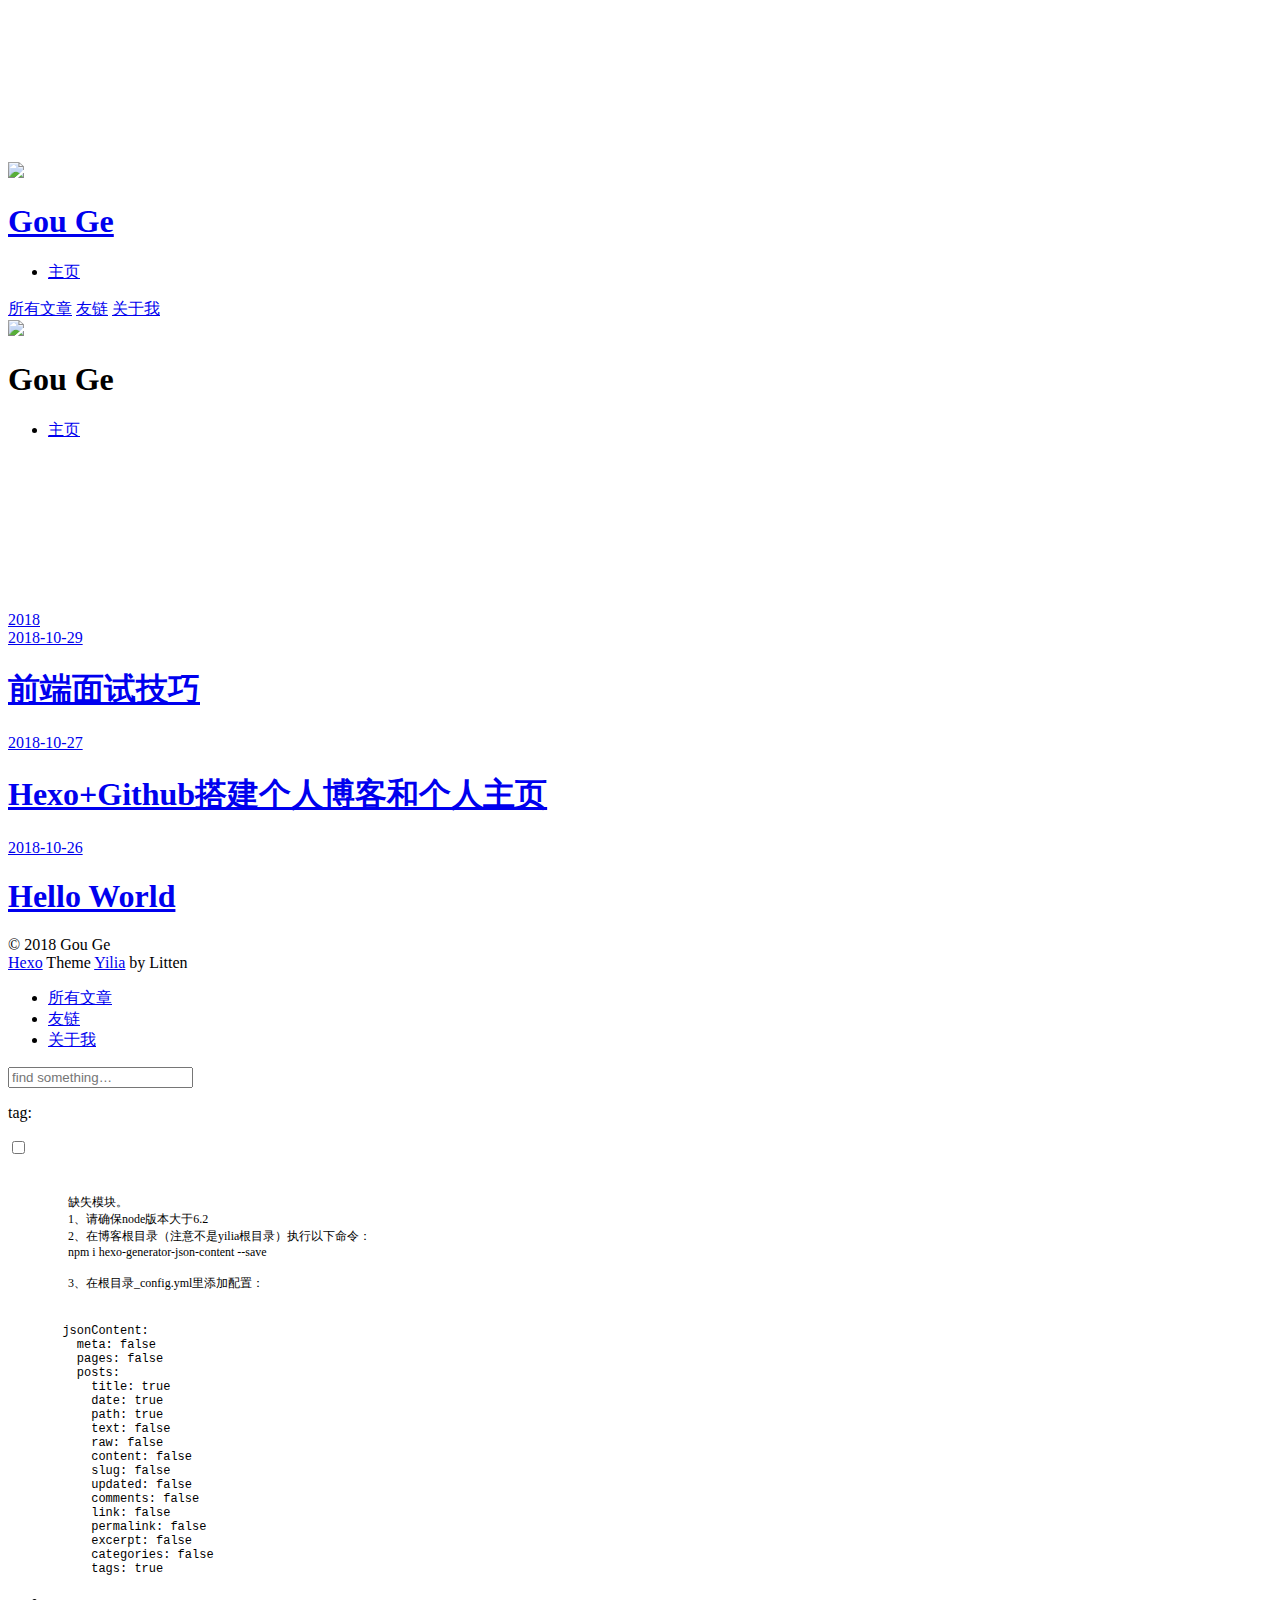
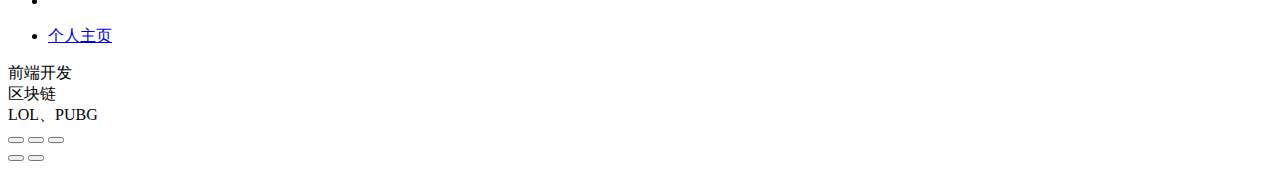
==== commit 7df1b39c: "Site updated: 2018-10-29 23:53:53" ====
--- a/archives/index.html
+++ b/archives/index.html
@@ -156,6 +156,60 @@
           <a href="/blog/archives/2018" class="archive-year">2018</a>
         </div>
         <div class="archives">
+    
+    <article class="archive-article archive-type-post">
+  <div class="archive-article-inner">
+    <header class="archive-article-header">
+      	<div class="article-meta">
+	      	<a href="/blog/2018/10/29/前端面试技巧/" class="archive-article-date">
+  	<time datetime="2018-10-29T15:51:01.234Z" itemprop="datePublished"><i class="icon-calendar icon"></i>2018-10-29</time>
+</a>
+        </div>
+    	 
+  
+    <h1 itemprop="name">
+      <a class="archive-article-title" href="/blog/2018/10/29/前端面试技巧/">前端面试技巧</a>
+    </h1>
+  
+
+        <div class="article-info info-on-right">
+          
+          
+
+        </div>
+        <div class="clearfix"></div>
+    </header>
+  </div>
+</article>
+  
+    
+    
+    <article class="archive-article archive-type-post">
+  <div class="archive-article-inner">
+    <header class="archive-article-header">
+      	<div class="article-meta">
+	      	<a href="/blog/2018/10/27/Hexo+Github搭建个人博客和个人主页/" class="archive-article-date">
+  	<time datetime="2018-10-27T06:18:45.058Z" itemprop="datePublished"><i class="icon-calendar icon"></i>2018-10-27</time>
+</a>
+        </div>
+    	 
+  
+    <h1 itemprop="name">
+      <a class="archive-article-title" href="/blog/2018/10/27/Hexo+Github搭建个人博客和个人主页/">Hexo+Github搭建个人博客和个人主页</a>
+    </h1>
+  
+
+        <div class="article-info info-on-right">
+          
+          
+
+        </div>
+        <div class="clearfix"></div>
+    </header>
+  </div>
+</article>
+  
+    
     
     <article class="archive-article archive-type-post">
   <div class="archive-article-inner">
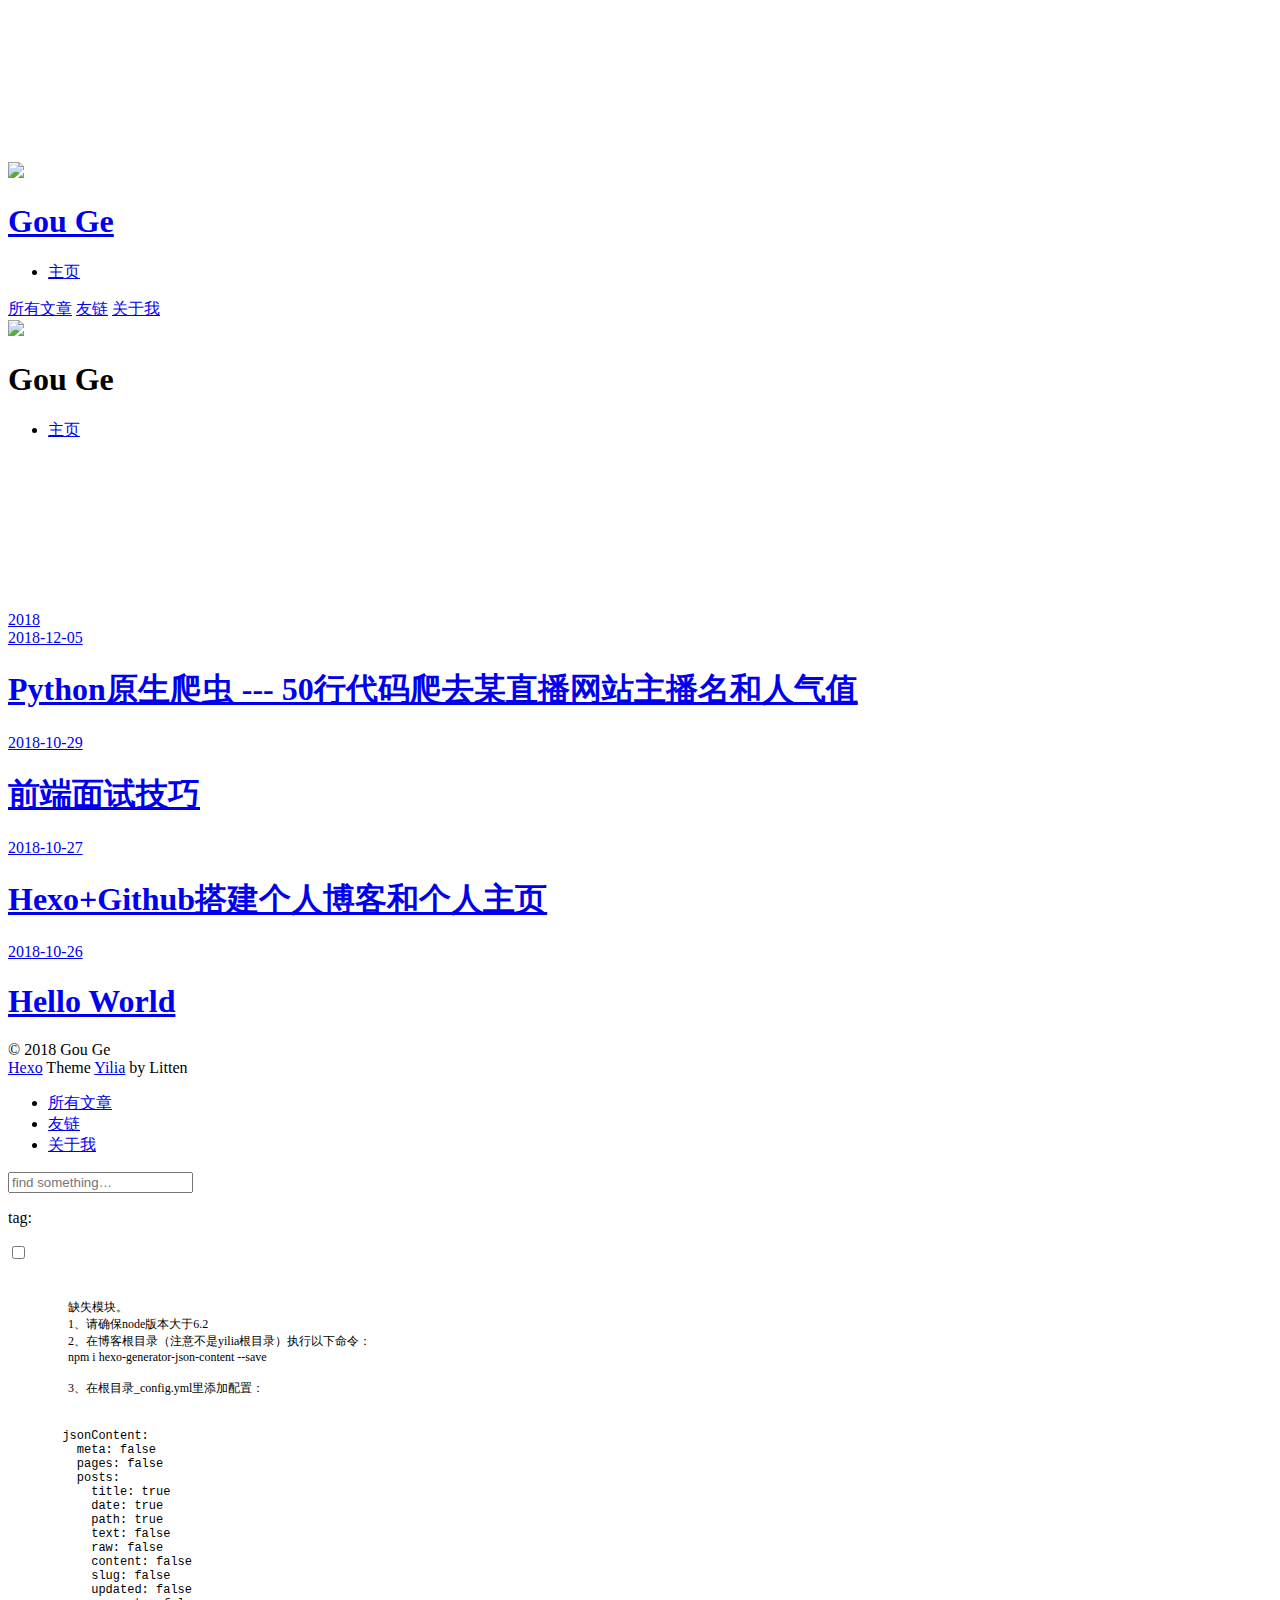
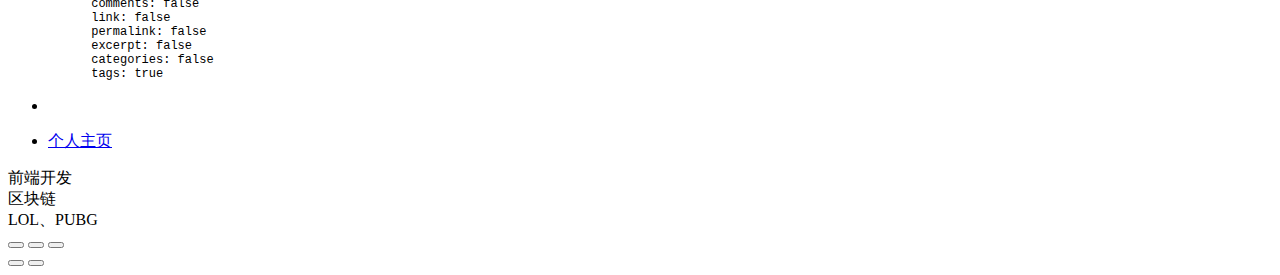
==== commit 90803246: "Site updated: 2018-12-05 20:59:22" ====
--- a/archives/index.html
+++ b/archives/index.html
@@ -156,6 +156,33 @@
           <a href="/blog/archives/2018" class="archive-year">2018</a>
         </div>
         <div class="archives">
+    
+    <article class="archive-article archive-type-post">
+  <div class="archive-article-inner">
+    <header class="archive-article-header">
+      	<div class="article-meta">
+	      	<a href="/blog/2018/12/05/Python原生爬虫 --- 50行代码爬取某直播网站主播名和人气值/" class="archive-article-date">
+  	<time datetime="2018-12-05T12:53:31.995Z" itemprop="datePublished"><i class="icon-calendar icon"></i>2018-12-05</time>
+</a>
+        </div>
+    	 
+  
+    <h1 itemprop="name">
+      <a class="archive-article-title" href="/blog/2018/12/05/Python原生爬虫 --- 50行代码爬取某直播网站主播名和人气值/">Python原生爬虫 --- 50行代码爬去某直播网站主播名和人气值</a>
+    </h1>
+  
+
+        <div class="article-info info-on-right">
+          
+          
+
+        </div>
+        <div class="clearfix"></div>
+    </header>
+  </div>
+</article>
+  
+    
     
     <article class="archive-article archive-type-post">
   <div class="archive-article-inner">
